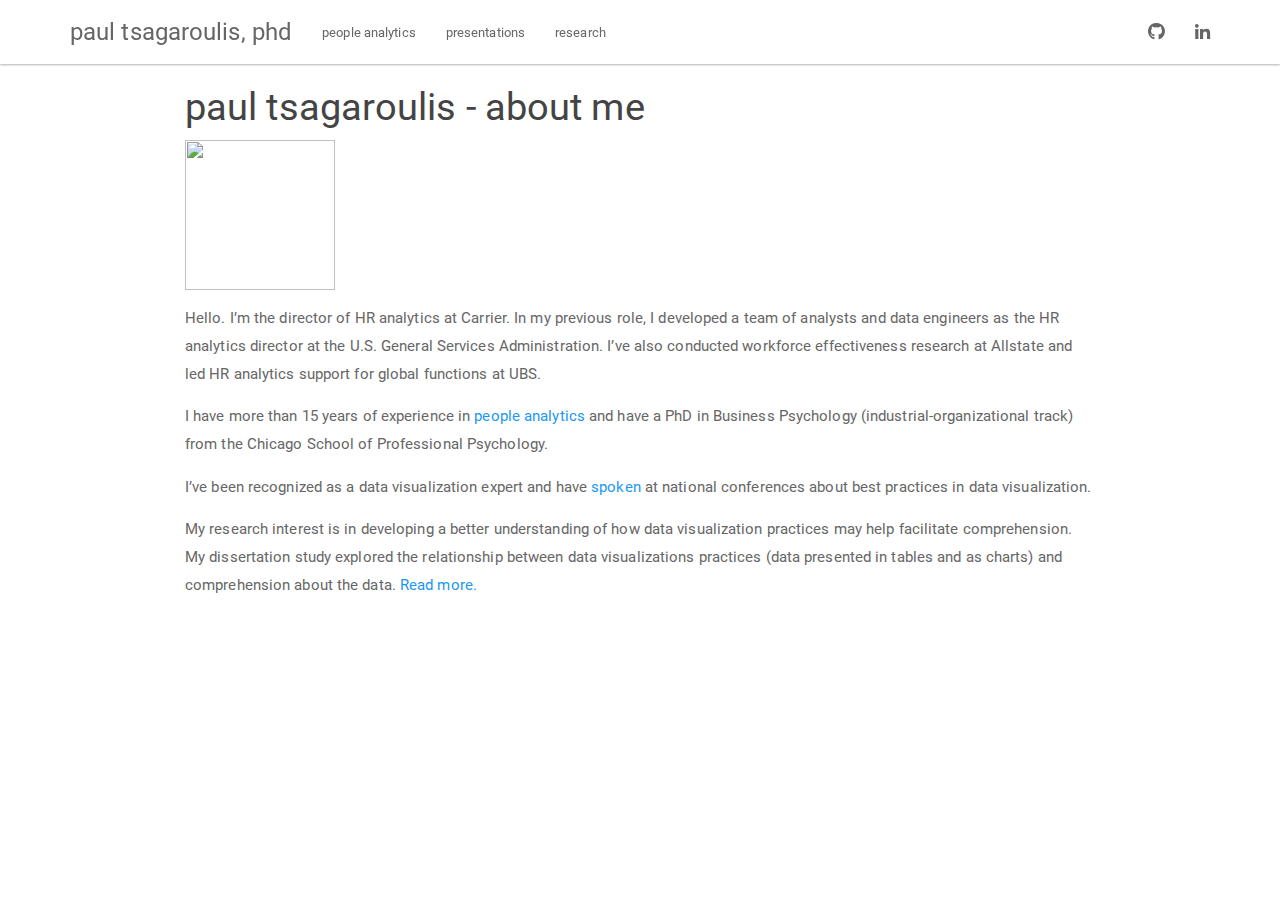
==== index.html @ 68fc23f6 "added css" ====
<!DOCTYPE html>

<html>

<head>

<meta charset="utf-8" />
<meta name="generator" content="pandoc" />
<meta http-equiv="X-UA-Compatible" content="IE=EDGE" />




<title>paul tsagaroulis - about me</title>

<script src="site_libs/jquery-1.11.3/jquery.min.js"></script>
<meta name="viewport" content="width=device-width, initial-scale=1" />
<link href="site_libs/bootstrap-3.3.5/css/paper.min.css" rel="stylesheet" />
<script src="site_libs/bootstrap-3.3.5/js/bootstrap.min.js"></script>
<script src="site_libs/bootstrap-3.3.5/shim/html5shiv.min.js"></script>
<script src="site_libs/bootstrap-3.3.5/shim/respond.min.js"></script>
<script src="site_libs/navigation-1.1/tabsets.js"></script>
<link href="site_libs/highlightjs-9.12.0/default.css" rel="stylesheet" />
<script src="site_libs/highlightjs-9.12.0/highlight.js"></script>
<link href="site_libs/font-awesome-5.1.0/css/all.css" rel="stylesheet" />
<link href="site_libs/font-awesome-5.1.0/css/v4-shims.css" rel="stylesheet" />

<style type="text/css">code{white-space: pre;}</style>
<style type="text/css">
  pre:not([class]) {
    background-color: white;
  }
</style>
<script type="text/javascript">
if (window.hljs) {
  hljs.configure({languages: []});
  hljs.initHighlightingOnLoad();
  if (document.readyState && document.readyState === "complete") {
    window.setTimeout(function() { hljs.initHighlighting(); }, 0);
  }
}
</script>



<style type="text/css">
h1 {
  font-size: 34px;
}
h1.title {
  font-size: 38px;
}
h2 {
  font-size: 30px;
}
h3 {
  font-size: 24px;
}
h4 {
  font-size: 18px;
}
h5 {
  font-size: 16px;
}
h6 {
  font-size: 12px;
}
.table th:not([align]) {
  text-align: left;
}
</style>

<link rel="stylesheet" href="styles.css" type="text/css" />



<style type = "text/css">
.main-container {
  max-width: 940px;
  margin-left: auto;
  margin-right: auto;
}
code {
  color: inherit;
  background-color: rgba(0, 0, 0, 0.04);
}
img {
  max-width:100%;
}
.tabbed-pane {
  padding-top: 12px;
}
.html-widget {
  margin-bottom: 20px;
}
button.code-folding-btn:focus {
  outline: none;
}
summary {
  display: list-item;
}
</style>


<style type="text/css">
/* padding for bootstrap navbar */
body {
  padding-top: 64px;
  padding-bottom: 40px;
}
/* offset scroll position for anchor links (for fixed navbar)  */
.section h1 {
  padding-top: 69px;
  margin-top: -69px;
}
.section h2 {
  padding-top: 69px;
  margin-top: -69px;
}
.section h3 {
  padding-top: 69px;
  margin-top: -69px;
}
.section h4 {
  padding-top: 69px;
  margin-top: -69px;
}
.section h5 {
  padding-top: 69px;
  margin-top: -69px;
}
.section h6 {
  padding-top: 69px;
  margin-top: -69px;
}
.dropdown-submenu {
  position: relative;
}
.dropdown-submenu>.dropdown-menu {
  top: 0;
  left: 100%;
  margin-top: -6px;
  margin-left: -1px;
  border-radius: 0 6px 6px 6px;
}
.dropdown-submenu:hover>.dropdown-menu {
  display: block;
}
.dropdown-submenu>a:after {
  display: block;
  content: " ";
  float: right;
  width: 0;
  height: 0;
  border-color: transparent;
  border-style: solid;
  border-width: 5px 0 5px 5px;
  border-left-color: #cccccc;
  margin-top: 5px;
  margin-right: -10px;
}
.dropdown-submenu:hover>a:after {
  border-left-color: #ffffff;
}
.dropdown-submenu.pull-left {
  float: none;
}
.dropdown-submenu.pull-left>.dropdown-menu {
  left: -100%;
  margin-left: 10px;
  border-radius: 6px 0 6px 6px;
}
</style>

<script>
// manage active state of menu based on current page
$(document).ready(function () {
  // active menu anchor
  href = window.location.pathname
  href = href.substr(href.lastIndexOf('/') + 1)
  if (href === "")
    href = "index.html";
  var menuAnchor = $('a[href="' + href + '"]');

  // mark it active
  menuAnchor.parent().addClass('active');

  // if it's got a parent navbar menu mark it active as well
  menuAnchor.closest('li.dropdown').addClass('active');
});
</script>

<!-- tabsets -->

<style type="text/css">
.tabset-dropdown > .nav-tabs {
  display: inline-table;
  max-height: 500px;
  min-height: 44px;
  overflow-y: auto;
  background: white;
  border: 1px solid #ddd;
  border-radius: 4px;
}

.tabset-dropdown > .nav-tabs > li.active:before {
  content: "";
  font-family: 'Glyphicons Halflings';
  display: inline-block;
  padding: 10px;
  border-right: 1px solid #ddd;
}

.tabset-dropdown > .nav-tabs.nav-tabs-open > li.active:before {
  content: "&#xe258;";
  border: none;
}

.tabset-dropdown > .nav-tabs.nav-tabs-open:before {
  content: "";
  font-family: 'Glyphicons Halflings';
  display: inline-block;
  padding: 10px;
  border-right: 1px solid #ddd;
}

.tabset-dropdown > .nav-tabs > li.active {
  display: block;
}

.tabset-dropdown > .nav-tabs > li > a,
.tabset-dropdown > .nav-tabs > li > a:focus,
.tabset-dropdown > .nav-tabs > li > a:hover {
  border: none;
  display: inline-block;
  border-radius: 4px;
  background-color: transparent;
}

.tabset-dropdown > .nav-tabs.nav-tabs-open > li {
  display: block;
  float: none;
}

.tabset-dropdown > .nav-tabs > li {
  display: none;
}
</style>

<!-- code folding -->




</head>

<body>


<div class="container-fluid main-container">




<div class="navbar navbar-default  navbar-fixed-top" role="navigation">
  <div class="container">
    <div class="navbar-header">
      <button type="button" class="navbar-toggle collapsed" data-toggle="collapse" data-target="#navbar">
        <span class="icon-bar"></span>
        <span class="icon-bar"></span>
        <span class="icon-bar"></span>
      </button>
      <a class="navbar-brand" href="index.html">paul tsagaroulis, phd</a>
    </div>
    <div id="navbar" class="navbar-collapse collapse">
      <ul class="nav navbar-nav">
        <li>
  <a href="people-analytics.html">people analytics</a>
</li>
<li>
  <a href="presentations.html">presentations</a>
</li>
<li>
  <a href="research.html">research</a>
</li>
      </ul>
      <ul class="nav navbar-nav navbar-right">
        <li>
  <a href="http://github.com/ptsag">
    <span class="fa fa-github fa-lg"></span>
     
  </a>
</li>
<li>
  <a href="https://www.linkedin.com/in/ptsag">
    <span class="fa fa-linkedin fa-lg"></span>
     
  </a>
</li>
      </ul>
    </div><!--/.nav-collapse -->
  </div><!--/.container -->
</div><!--/.navbar -->

<div class="fluid-row" id="header">



<h1 class="title toc-ignore">paul tsagaroulis - about me</h1>

</div>


<!-- Global site tag (gtag.js) - Google Analytics -->
<script async src="https://www.googletagmanager.com/gtag/js?id=UA-61071-2"></script>
<script>
  window.dataLayer = window.dataLayer || [];
  function gtag(){dataLayer.push(arguments);}
  gtag('js', new Date());

  gtag('config', 'UA-61071-2');
</script>
<p><img src="https://raw.githubusercontent.com/ptsag/ptsag.github.io/main/paul-tsagaroulis.jpg" id="id" class="class" width="150" height="150" /></p>
<p>Hello. I’m the director of HR analytics at Carrier. In my previous role, I developed a team of analysts and data engineers as the HR analytics director at the U.S. General Services Administration. I’ve also conducted workforce effectiveness research at Allstate and led HR analytics support for global functions at UBS.</p>
<p>I have more than 15 years of experience in <a href="people-analytics.html">people analytics</a> and have a PhD in Business Psychology (industrial-organizational track) from the Chicago School of Professional Psychology.</p>
<p>I’ve been recognized as a data visualization expert and have <a href="presentations.html">spoken</a> at national conferences about best practices in data visualization.</p>
<p>My research interest is in developing a better understanding of how data visualization practices may help facilitate comprehension. My dissertation study explored the relationship between data visualizations practices (data presented in tables and as charts) and comprehension about the data. <a href="research.html">Read more.</a></p>




</div>

<script>

// add bootstrap table styles to pandoc tables
function bootstrapStylePandocTables() {
  $('tr.header').parent('thead').parent('table').addClass('table table-condensed');
}
$(document).ready(function () {
  bootstrapStylePandocTables();
});


</script>

<!-- tabsets -->

<script>
$(document).ready(function () {
  window.buildTabsets("TOC");
});

$(document).ready(function () {
  $('.tabset-dropdown > .nav-tabs > li').click(function () {
    $(this).parent().toggleClass('nav-tabs-open')
  });
});
</script>

<!-- code folding -->


<!-- dynamically load mathjax for compatibility with self-contained -->
<script>
  (function () {
    var script = document.createElement("script");
    script.type = "text/javascript";
    script.src  = "https://mathjax.rstudio.com/latest/MathJax.js?config=TeX-AMS-MML_HTMLorMML";
    document.getElementsByTagName("head")[0].appendChild(script);
  })();
</script>

</body>
</html>
---- site_libs/bootstrap-3.3.5/css/paper.min.css ----
@font-face {
  font-family: 'Roboto';
  font-style: normal;
  font-weight: 300;
  src: url(fonts/RobotoLight.ttf) format('truetype');
}
@font-face {
  font-family: 'Roboto';
  font-style: normal;
  font-weight: 400;
  src: url(fonts/Roboto.ttf) format('truetype');
}
@font-face {
  font-family: 'Roboto';
  font-style: normal;
  font-weight: 500;
  src: url(fonts/RobotoMedium.ttf) format('truetype');
}
@font-face {
  font-family: 'Roboto';
  font-style: normal;
  font-weight: 700;
  src: url(fonts/RobotoBold.ttf) format('truetype');
}

/*!
 * bootswatch v3.3.6
 * Homepage: http://bootswatch.com
 * Copyright 2012-2015 Thomas Park
 * Licensed under MIT
 * Based on Bootstrap
*//*!
 * Bootstrap v3.3.6 (http://getbootstrap.com)
 * Copyright 2011-2015 Twitter, Inc.
 * Licensed under MIT (https://github.com/twbs/bootstrap/blob/master/LICENSE)
 *//*! normalize.css v3.0.3 | MIT License | github.com/necolas/normalize.css */html{font-family:sans-serif;-ms-text-size-adjust:100%;-webkit-text-size-adjust:100%}body{margin:0}article,aside,details,figcaption,figure,footer,header,hgroup,main,menu,nav,section,summary{display:block}audio,canvas,progress,video{display:inline-block;vertical-align:baseline}audio:not([controls]){display:none;height:0}[hidden],template{display:none}a{background-color:transparent}a:active,a:hover{outline:0}abbr[title]{border-bottom:1px dotted}b,strong{font-weight:bold}dfn{font-style:italic}h1{font-size:2em;margin:0.67em 0}mark{background:#ff0;color:#000}small{font-size:80%}sub,sup{font-size:75%;line-height:0;position:relative;vertical-align:baseline}sup{top:-0.5em}sub{bottom:-0.25em}img{border:0}svg:not(:root){overflow:hidden}figure{margin:1em 40px}hr{-webkit-box-sizing:content-box;-moz-box-sizing:content-box;box-sizing:content-box;height:0}pre{overflow:auto}code,kbd,pre,samp{font-family:monospace, monospace;font-size:1em}button,input,optgroup,select,textarea{color:inherit;font:inherit;margin:0}button{overflow:visible}button,select{text-transform:none}button,html input[type="button"],input[type="reset"],input[type="submit"]{-webkit-appearance:button;cursor:pointer}button[disabled],html input[disabled]{cursor:default}button::-moz-focus-inner,input::-moz-focus-inner{border:0;padding:0}input{line-height:normal}input[type="checkbox"],input[type="radio"]{-webkit-box-sizing:border-box;-moz-box-sizing:border-box;box-sizing:border-box;padding:0}input[type="number"]::-webkit-inner-spin-button,input[type="number"]::-webkit-outer-spin-button{height:auto}input[type="search"]{-webkit-appearance:textfield;-webkit-box-sizing:content-box;-moz-box-sizing:content-box;box-sizing:content-box}input[type="search"]::-webkit-search-cancel-button,input[type="search"]::-webkit-search-decoration{-webkit-appearance:none}fieldset{border:1px solid #c0c0c0;margin:0 2px;padding:0.35em 0.625em 0.75em}legend{border:0;padding:0}textarea{overflow:auto}optgroup{font-weight:bold}table{border-collapse:collapse;border-spacing:0}td,th{padding:0}/*! Source: https://github.com/h5bp/html5-boilerplate/blob/master/src/css/main.css */@media print{*,*:before,*:after{background:transparent !important;color:#000 !important;-webkit-box-shadow:none !important;box-shadow:none !important;text-shadow:none !important}a,a:visited{text-decoration:underline}a[href]:after{content:" (" attr(href) ")"}abbr[title]:after{content:" (" attr(title) ")"}a[href^="#"]:after,a[href^="javascript:"]:after{content:""}pre,blockquote{border:1px solid #999;page-break-inside:avoid}thead{display:table-header-group}tr,img{page-break-inside:avoid}img{max-width:100% !important}p,h2,h3{orphans:3;widows:3}h2,h3{page-break-after:avoid}.navbar{display:none}.btn>.caret,.dropup>.btn>.caret{border-top-color:#000 !important}.label{border:1px solid #000}.table{border-collapse:collapse !important}.table td,.table th{background-color:#fff !important}.table-bordered th,.table-bordered td{border:1px solid #ddd !important}}@font-face{font-family:'Glyphicons Halflings';src:url('../fonts/glyphicons-halflings-regular.eot');src:url('../fonts/glyphicons-halflings-regular.eot?#iefix') format('embedded-opentype'),url('../fonts/glyphicons-halflings-regular.woff') format('woff'),url('../fonts/glyphicons-halflings-regular.ttf') format('truetype'),url('../fonts/glyphicons-halflings-regular.svg#glyphicons_halflingsregular') format('svg')}.glyphicon{position:relative;top:1px;display:inline-block;font-family:'Glyphicons Halflings';font-style:normal;font-weight:normal;line-height:1;-webkit-font-smoothing:antialiased;-moz-osx-font-smoothing:grayscale}.glyphicon-asterisk:before{content:"\002a"}.glyphicon-plus:before{content:"\002b"}.glyphicon-euro:before,.glyphicon-eur:before{content:"\20ac"}.glyphicon-minus:before{content:"\2212"}.glyphicon-cloud:before{content:"\2601"}.glyphicon-envelope:before{content:"\2709"}.glyphicon-pencil:before{content:"\270f"}.glyphicon-glass:before{content:"\e001"}.glyphicon-music:before{content:"\e002"}.glyphicon-search:before{content:"\e003"}.glyphicon-heart:before{content:"\e005"}.glyphicon-star:before{content:"\e006"}.glyphicon-star-empty:before{content:"\e007"}.glyphicon-user:before{content:"\e008"}.glyphicon-film:before{content:"\e009"}.glyphicon-th-large:before{content:"\e010"}.glyphicon-th:before{content:"\e011"}.glyphicon-th-list:before{content:"\e012"}.glyphicon-ok:before{content:"\e013"}.glyphicon-remove:before{content:"\e014"}.glyphicon-zoom-in:before{content:"\e015"}.glyphicon-zoom-out:before{content:"\e016"}.glyphicon-off:before{content:"\e017"}.glyphicon-signal:before{content:"\e018"}.glyphicon-cog:before{content:"\e019"}.glyphicon-trash:before{content:"\e020"}.glyphicon-home:before{content:"\e021"}.glyphicon-file:before{content:"\e022"}.glyphicon-time:before{content:"\e023"}.glyphicon-road:before{content:"\e024"}.glyphicon-download-alt:before{content:"\e025"}.glyphicon-download:before{content:"\e026"}.glyphicon-upload:before{content:"\e027"}.glyphicon-inbox:before{content:"\e028"}.glyphicon-play-circle:before{content:"\e029"}.glyphicon-repeat:before{content:"\e030"}.glyphicon-refresh:before{content:"\e031"}.glyphicon-list-alt:before{content:"\e032"}.glyphicon-lock:before{content:"\e033"}.glyphicon-flag:before{content:"\e034"}.glyphicon-headphones:before{content:"\e035"}.glyphicon-volume-off:before{content:"\e036"}.glyphicon-volume-down:before{content:"\e037"}.glyphicon-volume-up:before{content:"\e038"}.glyphicon-qrcode:before{content:"\e039"}.glyphicon-barcode:before{content:"\e040"}.glyphicon-tag:before{content:"\e041"}.glyphicon-tags:before{content:"\e042"}.glyphicon-book:before{content:"\e043"}.glyphicon-bookmark:before{content:"\e044"}.glyphicon-print:before{content:"\e045"}.glyphicon-camera:before{content:"\e046"}.glyphicon-font:before{content:"\e047"}.glyphicon-bold:before{content:"\e048"}.glyphicon-italic:before{content:"\e049"}.glyphicon-text-height:before{content:"\e050"}.glyphicon-text-width:before{content:"\e051"}.glyphicon-align-left:before{content:"\e052"}.glyphicon-align-center:before{content:"\e053"}.glyphicon-align-right:before{content:"\e054"}.glyphicon-align-justify:before{content:"\e055"}.glyphicon-list:before{content:"\e056"}.glyphicon-indent-left:before{content:"\e057"}.glyphicon-indent-right:before{content:"\e058"}.glyphicon-facetime-video:before{content:"\e059"}.glyphicon-picture:before{content:"\e060"}.glyphicon-map-marker:before{content:"\e062"}.glyphicon-adjust:before{content:"\e063"}.glyphicon-tint:before{content:"\e064"}.glyphicon-edit:before{content:"\e065"}.glyphicon-share:before{content:"\e066"}.glyphicon-check:before{content:"\e067"}.glyphicon-move:before{content:"\e068"}.glyphicon-step-backward:before{content:"\e069"}.glyphicon-fast-backward:before{content:"\e070"}.glyphicon-backward:before{content:"\e071"}.glyphicon-play:before{content:"\e072"}.glyphicon-pause:before{content:"\e073"}.glyphicon-stop:before{content:"\e074"}.glyphicon-forward:before{content:"\e075"}.glyphicon-fast-forward:before{content:"\e076"}.glyphicon-step-forward:before{content:"\e077"}.glyphicon-eject:before{content:"\e078"}.glyphicon-chevron-left:before{content:"\e079"}.glyphicon-chevron-right:before{content:"\e080"}.glyphicon-plus-sign:before{content:"\e081"}.glyphicon-minus-sign:before{content:"\e082"}.glyphicon-remove-sign:before{content:"\e083"}.glyphicon-ok-sign:before{content:"\e084"}.glyphicon-question-sign:before{content:"\e085"}.glyphicon-info-sign:before{content:"\e086"}.glyphicon-screenshot:before{content:"\e087"}.glyphicon-remove-circle:before{content:"\e088"}.glyphicon-ok-circle:before{content:"\e089"}.glyphicon-ban-circle:before{content:"\e090"}.glyphicon-arrow-left:before{content:"\e091"}.glyphicon-arrow-right:before{content:"\e092"}.glyphicon-arrow-up:before{content:"\e093"}.glyphicon-arrow-down:before{content:"\e094"}.glyphicon-share-alt:before{content:"\e095"}.glyphicon-resize-full:before{content:"\e096"}.glyphicon-resize-small:before{content:"\e097"}.glyphicon-exclamation-sign:before{content:"\e101"}.glyphicon-gift:before{content:"\e102"}.glyphicon-leaf:before{content:"\e103"}.glyphicon-fire:before{content:"\e104"}.glyphicon-eye-open:before{content:"\e105"}.glyphicon-eye-close:before{content:"\e106"}.glyphicon-warning-sign:before{content:"\e107"}.glyphicon-plane:before{content:"\e108"}.glyphicon-calendar:before{content:"\e109"}.glyphicon-random:before{content:"\e110"}.glyphicon-comment:before{content:"\e111"}.glyphicon-magnet:before{content:"\e112"}.glyphicon-chevron-up:before{content:"\e113"}.glyphicon-chevron-down:before{content:"\e114"}.glyphicon-retweet:before{content:"\e115"}.glyphicon-shopping-cart:before{content:"\e116"}.glyphicon-folder-close:before{content:"\e117"}.glyphicon-folder-open:before{content:"\e118"}.glyphicon-resize-vertical:before{content:"\e119"}.glyphicon-resize-horizontal:before{content:"\e120"}.glyphicon-hdd:before{content:"\e121"}.glyphicon-bullhorn:before{content:"\e122"}.glyphicon-bell:before{content:"\e123"}.glyphicon-certificate:before{content:"\e124"}.glyphicon-thumbs-up:before{content:"\e125"}.glyphicon-thumbs-down:before{content:"\e126"}.glyphicon-hand-right:before{content:"\e127"}.glyphicon-hand-left:before{content:"\e128"}.glyphicon-hand-up:before{content:"\e129"}.glyphicon-hand-down:before{content:"\e130"}.glyphicon-circle-arrow-right:before{content:"\e131"}.glyphicon-circle-arrow-left:before{content:"\e132"}.glyphicon-circle-arrow-up:before{content:"\e133"}.glyphicon-circle-arrow-down:before{content:"\e134"}.glyphicon-globe:before{content:"\e135"}.glyphicon-wrench:before{content:"\e136"}.glyphicon-tasks:before{content:"\e137"}.glyphicon-filter:before{content:"\e138"}.glyphicon-briefcase:before{content:"\e139"}.glyphicon-fullscreen:before{content:"\e140"}.glyphicon-dashboard:before{content:"\e141"}.glyphicon-paperclip:before{content:"\e142"}.glyphicon-heart-empty:before{content:"\e143"}.glyphicon-link:before{content:"\e144"}.glyphicon-phone:before{content:"\e145"}.glyphicon-pushpin:before{content:"\e146"}.glyphicon-usd:before{content:"\e148"}.glyphicon-gbp:before{content:"\e149"}.glyphicon-sort:before{content:"\e150"}.glyphicon-sort-by-alphabet:before{content:"\e151"}.glyphicon-sort-by-alphabet-alt:before{content:"\e152"}.glyphicon-sort-by-order:before{content:"\e153"}.glyphicon-sort-by-order-alt:before{content:"\e154"}.glyphicon-sort-by-attributes:before{content:"\e155"}.glyphicon-sort-by-attributes-alt:before{content:"\e156"}.glyphicon-unchecked:before{content:"\e157"}.glyphicon-expand:before{content:"\e158"}.glyphicon-collapse-down:before{content:"\e159"}.glyphicon-collapse-up:before{content:"\e160"}.glyphicon-log-in:before{content:"\e161"}.glyphicon-flash:before{content:"\e162"}.glyphicon-log-out:before{content:"\e163"}.glyphicon-new-window:before{content:"\e164"}.glyphicon-record:before{content:"\e165"}.glyphicon-save:before{content:"\e166"}.glyphicon-open:before{content:"\e167"}.glyphicon-saved:before{content:"\e168"}.glyphicon-import:before{content:"\e169"}.glyphicon-export:before{content:"\e170"}.glyphicon-send:before{content:"\e171"}.glyphicon-floppy-disk:before{content:"\e172"}.glyphicon-floppy-saved:before{content:"\e173"}.glyphicon-floppy-remove:before{content:"\e174"}.glyphicon-floppy-save:before{content:"\e175"}.glyphicon-floppy-open:before{content:"\e176"}.glyphicon-credit-card:before{content:"\e177"}.glyphicon-transfer:before{content:"\e178"}.glyphicon-cutlery:before{content:"\e179"}.glyphicon-header:before{content:"\e180"}.glyphicon-compressed:before{content:"\e181"}.glyphicon-earphone:before{content:"\e182"}.glyphicon-phone-alt:before{content:"\e183"}.glyphicon-tower:before{content:"\e184"}.glyphicon-stats:before{content:"\e185"}.glyphicon-sd-video:before{content:"\e186"}.glyphicon-hd-video:before{content:"\e187"}.glyphicon-subtitles:before{content:"\e188"}.glyphicon-sound-stereo:before{content:"\e189"}.glyphicon-sound-dolby:before{content:"\e190"}.glyphicon-sound-5-1:before{content:"\e191"}.glyphicon-sound-6-1:before{content:"\e192"}.glyphicon-sound-7-1:before{content:"\e193"}.glyphicon-copyright-mark:before{content:"\e194"}.glyphicon-registration-mark:before{content:"\e195"}.glyphicon-cloud-download:before{content:"\e197"}.glyphicon-cloud-upload:before{content:"\e198"}.glyphicon-tree-conifer:before{content:"\e199"}.glyphicon-tree-deciduous:before{content:"\e200"}.glyphicon-cd:before{content:"\e201"}.glyphicon-save-file:before{content:"\e202"}.glyphicon-open-file:before{content:"\e203"}.glyphicon-level-up:before{content:"\e204"}.glyphicon-copy:before{content:"\e205"}.glyphicon-paste:before{content:"\e206"}.glyphicon-alert:before{content:"\e209"}.glyphicon-equalizer:before{content:"\e210"}.glyphicon-king:before{content:"\e211"}.glyphicon-queen:before{content:"\e212"}.glyphicon-pawn:before{content:"\e213"}.glyphicon-bishop:before{content:"\e214"}.glyphicon-knight:before{content:"\e215"}.glyphicon-baby-formula:before{content:"\e216"}.glyphicon-tent:before{content:"\26fa"}.glyphicon-blackboard:before{content:"\e218"}.glyphicon-bed:before{content:"\e219"}.glyphicon-apple:before{content:"\f8ff"}.glyphicon-erase:before{content:"\e221"}.glyphicon-hourglass:before{content:"\231b"}.glyphicon-lamp:before{content:"\e223"}.glyphicon-duplicate:before{content:"\e224"}.glyphicon-piggy-bank:before{content:"\e225"}.glyphicon-scissors:before{content:"\e226"}.glyphicon-bitcoin:before{content:"\e227"}.glyphicon-btc:before{content:"\e227"}.glyphicon-xbt:before{content:"\e227"}.glyphicon-yen:before{content:"\00a5"}.glyphicon-jpy:before{content:"\00a5"}.glyphicon-ruble:before{content:"\20bd"}.glyphicon-rub:before{content:"\20bd"}.glyphicon-scale:before{content:"\e230"}.glyphicon-ice-lolly:before{content:"\e231"}.glyphicon-ice-lolly-tasted:before{content:"\e232"}.glyphicon-education:before{content:"\e233"}.glyphicon-option-horizontal:before{content:"\e234"}.glyphicon-option-vertical:before{content:"\e235"}.glyphicon-menu-hamburger:before{content:"\e236"}.glyphicon-modal-window:before{content:"\e237"}.glyphicon-oil:before{content:"\e238"}.glyphicon-grain:before{content:"\e239"}.glyphicon-sunglasses:before{content:"\e240"}.glyphicon-text-size:before{content:"\e241"}.glyphicon-text-color:before{content:"\e242"}.glyphicon-text-background:before{content:"\e243"}.glyphicon-object-align-top:before{content:"\e244"}.glyphicon-object-align-bottom:before{content:"\e245"}.glyphicon-object-align-horizontal:before{content:"\e246"}.glyphicon-object-align-left:before{content:"\e247"}.glyphicon-object-align-vertical:before{content:"\e248"}.glyphicon-object-align-right:before{content:"\e249"}.glyphicon-triangle-right:before{content:"\e250"}.glyphicon-triangle-left:before{content:"\e251"}.glyphicon-triangle-bottom:before{content:"\e252"}.glyphicon-triangle-top:before{content:"\e253"}.glyphicon-console:before{content:"\e254"}.glyphicon-superscript:before{content:"\e255"}.glyphicon-subscript:before{content:"\e256"}.glyphicon-menu-left:before{content:"\e257"}.glyphicon-menu-right:before{content:"\e258"}.glyphicon-menu-down:before{content:"\e259"}.glyphicon-menu-up:before{content:"\e260"}*{-webkit-box-sizing:border-box;-moz-box-sizing:border-box;box-sizing:border-box}*:before,*:after{-webkit-box-sizing:border-box;-moz-box-sizing:border-box;box-sizing:border-box}html{font-size:10px;-webkit-tap-highlight-color:rgba(0,0,0,0)}body{font-family:"Roboto","Helvetica Neue",Helvetica,Arial,sans-serif;font-size:13px;line-height:1.846;color:#666666;background-color:#ffffff}input,button,select,textarea{font-family:inherit;font-size:inherit;line-height:inherit}a{color:#2196f3;text-decoration:none}a:hover,a:focus{color:#0a6ebd;text-decoration:underline}a:focus{outline:thin dotted;outline:5px auto -webkit-focus-ring-color;outline-offset:-2px}figure{margin:0}img{vertical-align:middle}.img-responsive,.thumbnail>img,.thumbnail a>img,.carousel-inner>.item>img,.carousel-inner>.item>a>img{display:block;max-width:100%;height:auto}.img-rounded{border-radius:3px}.img-thumbnail{padding:4px;line-height:1.846;background-color:#ffffff;border:1px solid #dddddd;border-radius:3px;-webkit-transition:all .2s ease-in-out;-o-transition:all .2s ease-in-out;transition:all .2s ease-in-out;display:inline-block;max-width:100%;height:auto}.img-circle{border-radius:50%}hr{margin-top:23px;margin-bottom:23px;border:0;border-top:1px solid #eeeeee}.sr-only{position:absolute;width:1px;height:1px;margin:-1px;padding:0;overflow:hidden;clip:rect(0, 0, 0, 0);border:0}.sr-only-focusable:active,.sr-only-focusable:focus{position:static;width:auto;height:auto;margin:0;overflow:visible;clip:auto}[role="button"]{cursor:pointer}h1,h2,h3,h4,h5,h6,.h1,.h2,.h3,.h4,.h5,.h6{font-family:inherit;font-weight:400;line-height:1.1;color:#444444}h1 small,h2 small,h3 small,h4 small,h5 small,h6 small,.h1 small,.h2 small,.h3 small,.h4 small,.h5 small,.h6 small,h1 .small,h2 .small,h3 .small,h4 .small,h5 .small,h6 .small,.h1 .small,.h2 .small,.h3 .small,.h4 .small,.h5 .small,.h6 .small{font-weight:normal;line-height:1;color:#bbbbbb}h1,.h1,h2,.h2,h3,.h3{margin-top:23px;margin-bottom:11.5px}h1 small,.h1 small,h2 small,.h2 small,h3 small,.h3 small,h1 .small,.h1 .small,h2 .small,.h2 .small,h3 .small,.h3 .small{font-size:65%}h4,.h4,h5,.h5,h6,.h6{margin-top:11.5px;margin-bottom:11.5px}h4 small,.h4 small,h5 small,.h5 small,h6 small,.h6 small,h4 .small,.h4 .small,h5 .small,.h5 .small,h6 .small,.h6 .small{font-size:75%}h1,.h1{font-size:56px}h2,.h2{font-size:45px}h3,.h3{font-size:34px}h4,.h4{font-size:24px}h5,.h5{font-size:20px}h6,.h6{font-size:14px}p{margin:0 0 11.5px}.lead{margin-bottom:23px;font-size:14px;font-weight:300;line-height:1.4}@media (min-width:768px){.lead{font-size:19.5px}}small,.small{font-size:92%}mark,.mark{background-color:#ffe0b2;padding:.2em}.text-left{text-align:left}.text-right{text-align:right}.text-center{text-align:center}.text-justify{text-align:justify}.text-nowrap{white-space:nowrap}.text-lowercase{text-transform:lowercase}.text-uppercase{text-transform:uppercase}.text-capitalize{text-transform:capitalize}.text-muted{color:#bbbbbb}.text-primary{color:#2196f3}a.text-primary:hover,a.text-primary:focus{color:#0c7cd5}.text-success{color:#4caf50}a.text-success:hover,a.text-success:focus{color:#3d8b40}.text-info{color:#9c27b0}a.text-info:hover,a.text-info:focus{color:#771e86}.text-warning{color:#ff9800}a.text-warning:hover,a.text-warning:focus{color:#cc7a00}.text-danger{color:#e51c23}a.text-danger:hover,a.text-danger:focus{color:#b9151b}.bg-primary{color:#fff;background-color:#2196f3}a.bg-primary:hover,a.bg-primary:focus{background-color:#0c7cd5}.bg-success{background-color:#dff0d8}a.bg-success:hover,a.bg-success:focus{background-color:#c1e2b3}.bg-info{background-color:#e1bee7}a.bg-info:hover,a.bg-info:focus{background-color:#d099d9}.bg-warning{background-color:#ffe0b2}a.bg-warning:hover,a.bg-warning:focus{background-color:#ffcb7f}.bg-danger{background-color:#f9bdbb}a.bg-danger:hover,a.bg-danger:focus{background-color:#f5908c}.page-header{padding-bottom:10.5px;margin:46px 0 23px;border-bottom:1px solid #eeeeee}ul,ol{margin-top:0;margin-bottom:11.5px}ul ul,ol ul,ul ol,ol ol{margin-bottom:0}.list-unstyled{padding-left:0;list-style:none}.list-inline{padding-left:0;list-style:none;margin-left:-5px}.list-inline>li{display:inline-block;padding-left:5px;padding-right:5px}dl{margin-top:0;margin-bottom:23px}dt,dd{line-height:1.846}dt{font-weight:bold}dd{margin-left:0}@media (min-width:768px){.dl-horizontal dt{float:left;width:160px;clear:left;text-align:right;overflow:hidden;text-overflow:ellipsis;white-space:nowrap}.dl-horizontal dd{margin-left:180px}}abbr[title],abbr[data-original-title]{cursor:help;border-bottom:1px dotted #bbbbbb}.initialism{font-size:90%;text-transform:uppercase}blockquote{padding:11.5px 23px;margin:0 0 23px;font-size:16.25px;border-left:5px solid #eeeeee}blockquote p:last-child,blockquote ul:last-child,blockquote ol:last-child{margin-bottom:0}blockquote footer,blockquote small,blockquote .small{display:block;font-size:80%;line-height:1.846;color:#bbbbbb}blockquote footer:before,blockquote small:before,blockquote .small:before{content:'\2014 \00A0'}.blockquote-reverse,blockquote.pull-right{padding-right:15px;padding-left:0;border-right:5px solid #eeeeee;border-left:0;text-align:right}.blockquote-reverse footer:before,blockquote.pull-right footer:before,.blockquote-reverse small:before,blockquote.pull-right small:before,.blockquote-reverse .small:before,blockquote.pull-right .small:before{content:''}.blockquote-reverse footer:after,blockquote.pull-right footer:after,.blockquote-reverse small:after,blockquote.pull-right small:after,.blockquote-reverse .small:after,blockquote.pull-right .small:after{content:'\00A0 \2014'}address{margin-bottom:23px;font-style:normal;line-height:1.846}code,kbd,pre,samp{font-family:monospace}code{padding:2px 4px;font-size:90%;color:#c7254e;background-color:#f9f2f4;border-radius:3px}kbd{padding:2px 4px;font-size:90%;color:#ffffff;background-color:#333333;border-radius:3px;-webkit-box-shadow:inset 0 -1px 0 rgba(0,0,0,0.25);box-shadow:inset 0 -1px 0 rgba(0,0,0,0.25)}kbd kbd{padding:0;font-size:100%;font-weight:bold;-webkit-box-shadow:none;box-shadow:none}pre{display:block;padding:11px;margin:0 0 11.5px;font-size:12px;line-height:1.846;word-break:break-all;word-wrap:break-word;color:#212121;background-color:#f5f5f5;border:1px solid #cccccc;border-radius:3px}pre code{padding:0;font-size:inherit;color:inherit;white-space:pre-wrap;background-color:transparent;border-radius:0}.pre-scrollable{max-height:340px;overflow-y:scroll}.container{margin-right:auto;margin-left:auto;padding-left:15px;padding-right:15px}@media (min-width:768px){.container{width:750px}}@media (min-width:992px){.container{width:970px}}@media (min-width:1200px){.container{width:1170px}}.container-fluid{margin-right:auto;margin-left:auto;padding-left:15px;padding-right:15px}.row{margin-left:-15px;margin-right:-15px}.col-xs-1,.col-sm-1,.col-md-1,.col-lg-1,.col-xs-2,.col-sm-2,.col-md-2,.col-lg-2,.col-xs-3,.col-sm-3,.col-md-3,.col-lg-3,.col-xs-4,.col-sm-4,.col-md-4,.col-lg-4,.col-xs-5,.col-sm-5,.col-md-5,.col-lg-5,.col-xs-6,.col-sm-6,.col-md-6,.col-lg-6,.col-xs-7,.col-sm-7,.col-md-7,.col-lg-7,.col-xs-8,.col-sm-8,.col-md-8,.col-lg-8,.col-xs-9,.col-sm-9,.col-md-9,.col-lg-9,.col-xs-10,.col-sm-10,.col-md-10,.col-lg-10,.col-xs-11,.col-sm-11,.col-md-11,.col-lg-11,.col-xs-12,.col-sm-12,.col-md-12,.col-lg-12{position:relative;min-height:1px;padding-left:15px;padding-right:15px}.col-xs-1,.col-xs-2,.col-xs-3,.col-xs-4,.col-xs-5,.col-xs-6,.col-xs-7,.col-xs-8,.col-xs-9,.col-xs-10,.col-xs-11,.col-xs-12{float:left}.col-xs-12{width:100%}.col-xs-11{width:91.66666667%}.col-xs-10{width:83.33333333%}.col-xs-9{width:75%}.col-xs-8{width:66.66666667%}.col-xs-7{width:58.33333333%}.col-xs-6{width:50%}.col-xs-5{width:41.66666667%}.col-xs-4{width:33.33333333%}.col-xs-3{width:25%}.col-xs-2{width:16.66666667%}.col-xs-1{width:8.33333333%}.col-xs-pull-12{right:100%}.col-xs-pull-11{right:91.66666667%}.col-xs-pull-10{right:83.33333333%}.col-xs-pull-9{right:75%}.col-xs-pull-8{right:66.66666667%}.col-xs-pull-7{right:58.33333333%}.col-xs-pull-6{right:50%}.col-xs-pull-5{right:41.66666667%}.col-xs-pull-4{right:33.33333333%}.col-xs-pull-3{right:25%}.col-xs-pull-2{right:16.66666667%}.col-xs-pull-1{right:8.33333333%}.col-xs-pull-0{right:auto}.col-xs-push-12{left:100%}.col-xs-push-11{left:91.66666667%}.col-xs-push-10{left:83.33333333%}.col-xs-push-9{left:75%}.col-xs-push-8{left:66.66666667%}.col-xs-push-7{left:58.33333333%}.col-xs-push-6{left:50%}.col-xs-push-5{left:41.66666667%}.col-xs-push-4{left:33.33333333%}.col-xs-push-3{left:25%}.col-xs-push-2{left:16.66666667%}.col-xs-push-1{left:8.33333333%}.col-xs-push-0{left:auto}.col-xs-offset-12{margin-left:100%}.col-xs-offset-11{margin-left:91.66666667%}.col-xs-offset-10{margin-left:83.33333333%}.col-xs-offset-9{margin-left:75%}.col-xs-offset-8{margin-left:66.66666667%}.col-xs-offset-7{margin-left:58.33333333%}.col-xs-offset-6{margin-left:50%}.col-xs-offset-5{margin-left:41.66666667%}.col-xs-offset-4{margin-left:33.33333333%}.col-xs-offset-3{margin-left:25%}.col-xs-offset-2{margin-left:16.66666667%}.col-xs-offset-1{margin-left:8.33333333%}.col-xs-offset-0{margin-left:0%}@media (min-width:768px){.col-sm-1,.col-sm-2,.col-sm-3,.col-sm-4,.col-sm-5,.col-sm-6,.col-sm-7,.col-sm-8,.col-sm-9,.col-sm-10,.col-sm-11,.col-sm-12{float:left}.col-sm-12{width:100%}.col-sm-11{width:91.66666667%}.col-sm-10{width:83.33333333%}.col-sm-9{width:75%}.col-sm-8{width:66.66666667%}.col-sm-7{width:58.33333333%}.col-sm-6{width:50%}.col-sm-5{width:41.66666667%}.col-sm-4{width:33.33333333%}.col-sm-3{width:25%}.col-sm-2{width:16.66666667%}.col-sm-1{width:8.33333333%}.col-sm-pull-12{right:100%}.col-sm-pull-11{right:91.66666667%}.col-sm-pull-10{right:83.33333333%}.col-sm-pull-9{right:75%}.col-sm-pull-8{right:66.66666667%}.col-sm-pull-7{right:58.33333333%}.col-sm-pull-6{right:50%}.col-sm-pull-5{right:41.66666667%}.col-sm-pull-4{right:33.33333333%}.col-sm-pull-3{right:25%}.col-sm-pull-2{right:16.66666667%}.col-sm-pull-1{right:8.33333333%}.col-sm-pull-0{right:auto}.col-sm-push-12{left:100%}.col-sm-push-11{left:91.66666667%}.col-sm-push-10{left:83.33333333%}.col-sm-push-9{left:75%}.col-sm-push-8{left:66.66666667%}.col-sm-push-7{left:58.33333333%}.col-sm-push-6{left:50%}.col-sm-push-5{left:41.66666667%}.col-sm-push-4{left:33.33333333%}.col-sm-push-3{left:25%}.col-sm-push-2{left:16.66666667%}.col-sm-push-1{left:8.33333333%}.col-sm-push-0{left:auto}.col-sm-offset-12{margin-left:100%}.col-sm-offset-11{margin-left:91.66666667%}.col-sm-offset-10{margin-left:83.33333333%}.col-sm-offset-9{margin-left:75%}.col-sm-offset-8{margin-left:66.66666667%}.col-sm-offset-7{margin-left:58.33333333%}.col-sm-offset-6{margin-left:50%}.col-sm-offset-5{margin-left:41.66666667%}.col-sm-offset-4{margin-left:33.33333333%}.col-sm-offset-3{margin-left:25%}.col-sm-offset-2{margin-left:16.66666667%}.col-sm-offset-1{margin-left:8.33333333%}.col-sm-offset-0{margin-left:0%}}@media (min-width:992px){.col-md-1,.col-md-2,.col-md-3,.col-md-4,.col-md-5,.col-md-6,.col-md-7,.col-md-8,.col-md-9,.col-md-10,.col-md-11,.col-md-12{float:left}.col-md-12{width:100%}.col-md-11{width:91.66666667%}.col-md-10{width:83.33333333%}.col-md-9{width:75%}.col-md-8{width:66.66666667%}.col-md-7{width:58.33333333%}.col-md-6{width:50%}.col-md-5{width:41.66666667%}.col-md-4{width:33.33333333%}.col-md-3{width:25%}.col-md-2{width:16.66666667%}.col-md-1{width:8.33333333%}.col-md-pull-12{right:100%}.col-md-pull-11{right:91.66666667%}.col-md-pull-10{right:83.33333333%}.col-md-pull-9{right:75%}.col-md-pull-8{right:66.66666667%}.col-md-pull-7{right:58.33333333%}.col-md-pull-6{right:50%}.col-md-pull-5{right:41.66666667%}.col-md-pull-4{right:33.33333333%}.col-md-pull-3{right:25%}.col-md-pull-2{right:16.66666667%}.col-md-pull-1{right:8.33333333%}.col-md-pull-0{right:auto}.col-md-push-12{left:100%}.col-md-push-11{left:91.66666667%}.col-md-push-10{left:83.33333333%}.col-md-push-9{left:75%}.col-md-push-8{left:66.66666667%}.col-md-push-7{left:58.33333333%}.col-md-push-6{left:50%}.col-md-push-5{left:41.66666667%}.col-md-push-4{left:33.33333333%}.col-md-push-3{left:25%}.col-md-push-2{left:16.66666667%}.col-md-push-1{left:8.33333333%}.col-md-push-0{left:auto}.col-md-offset-12{margin-left:100%}.col-md-offset-11{margin-left:91.66666667%}.col-md-offset-10{margin-left:83.33333333%}.col-md-offset-9{margin-left:75%}.col-md-offset-8{margin-left:66.66666667%}.col-md-offset-7{margin-left:58.33333333%}.col-md-offset-6{margin-left:50%}.col-md-offset-5{margin-left:41.66666667%}.col-md-offset-4{margin-left:33.33333333%}.col-md-offset-3{margin-left:25%}.col-md-offset-2{margin-left:16.66666667%}.col-md-offset-1{margin-left:8.33333333%}.col-md-offset-0{margin-left:0%}}@media (min-width:1200px){.col-lg-1,.col-lg-2,.col-lg-3,.col-lg-4,.col-lg-5,.col-lg-6,.col-lg-7,.col-lg-8,.col-lg-9,.col-lg-10,.col-lg-11,.col-lg-12{float:left}.col-lg-12{width:100%}.col-lg-11{width:91.66666667%}.col-lg-10{width:83.33333333%}.col-lg-9{width:75%}.col-lg-8{width:66.66666667%}.col-lg-7{width:58.33333333%}.col-lg-6{width:50%}.col-lg-5{width:41.66666667%}.col-lg-4{width:33.33333333%}.col-lg-3{width:25%}.col-lg-2{width:16.66666667%}.col-lg-1{width:8.33333333%}.col-lg-pull-12{right:100%}.col-lg-pull-11{right:91.66666667%}.col-lg-pull-10{right:83.33333333%}.col-lg-pull-9{right:75%}.col-lg-pull-8{right:66.66666667%}.col-lg-pull-7{right:58.33333333%}.col-lg-pull-6{right:50%}.col-lg-pull-5{right:41.66666667%}.col-lg-pull-4{right:33.33333333%}.col-lg-pull-3{right:25%}.col-lg-pull-2{right:16.66666667%}.col-lg-pull-1{right:8.33333333%}.col-lg-pull-0{right:auto}.col-lg-push-12{left:100%}.col-lg-push-11{left:91.66666667%}.col-lg-push-10{left:83.33333333%}.col-lg-push-9{left:75%}.col-lg-push-8{left:66.66666667%}.col-lg-push-7{left:58.33333333%}.col-lg-push-6{left:50%}.col-lg-push-5{left:41.66666667%}.col-lg-push-4{left:33.33333333%}.col-lg-push-3{left:25%}.col-lg-push-2{left:16.66666667%}.col-lg-push-1{left:8.33333333%}.col-lg-push-0{left:auto}.col-lg-offset-12{margin-left:100%}.col-lg-offset-11{margin-left:91.66666667%}.col-lg-offset-10{margin-left:83.33333333%}.col-lg-offset-9{margin-left:75%}.col-lg-offset-8{margin-left:66.66666667%}.col-lg-offset-7{margin-left:58.33333333%}.col-lg-offset-6{margin-left:50%}.col-lg-offset-5{margin-left:41.66666667%}.col-lg-offset-4{margin-left:33.33333333%}.col-lg-offset-3{margin-left:25%}.col-lg-offset-2{margin-left:16.66666667%}.col-lg-offset-1{margin-left:8.33333333%}.col-lg-offset-0{margin-left:0%}}table{background-color:transparent}caption{padding-top:8px;padding-bottom:8px;color:#bbbbbb;text-align:left}th{}.table{width:100%;max-width:100%;margin-bottom:23px}.table>thead>tr>th,.table>tbody>tr>th,.table>tfoot>tr>th,.table>thead>tr>td,.table>tbody>tr>td,.table>tfoot>tr>td{padding:8px;line-height:1.846;vertical-align:top;border-top:1px solid #dddddd}.table>thead>tr>th{vertical-align:bottom;border-bottom:2px solid #dddddd}.table>caption+thead>tr:first-child>th,.table>colgroup+thead>tr:first-child>th,.table>thead:first-child>tr:first-child>th,.table>caption+thead>tr:first-child>td,.table>colgroup+thead>tr:first-child>td,.table>thead:first-child>tr:first-child>td{border-top:0}.table>tbody+tbody{border-top:2px solid #dddddd}.table .table{background-color:#ffffff}.table-condensed>thead>tr>th,.table-condensed>tbody>tr>th,.table-condensed>tfoot>tr>th,.table-condensed>thead>tr>td,.table-condensed>tbody>tr>td,.table-condensed>tfoot>tr>td{padding:5px}.table-bordered{border:1px solid #dddddd}.table-bordered>thead>tr>th,.table-bordered>tbody>tr>th,.table-bordered>tfoot>tr>th,.table-bordered>thead>tr>td,.table-bordered>tbody>tr>td,.table-bordered>tfoot>tr>td{border:1px solid #dddddd}.table-bordered>thead>tr>th,.table-bordered>thead>tr>td{border-bottom-width:2px}.table-striped>tbody>tr:nth-of-type(odd){background-color:#f9f9f9}.table-hover>tbody>tr:hover{background-color:#f5f5f5}table col[class*="col-"]{position:static;float:none;display:table-column}table td[class*="col-"],table th[class*="col-"]{position:static;float:none;display:table-cell}.table>thead>tr>td.active,.table>tbody>tr>td.active,.table>tfoot>tr>td.active,.table>thead>tr>th.active,.table>tbody>tr>th.active,.table>tfoot>tr>th.active,.table>thead>tr.active>td,.table>tbody>tr.active>td,.table>tfoot>tr.active>td,.table>thead>tr.active>th,.table>tbody>tr.active>th,.table>tfoot>tr.active>th{background-color:#f5f5f5}.table-hover>tbody>tr>td.active:hover,.table-hover>tbody>tr>th.active:hover,.table-hover>tbody>tr.active:hover>td,.table-hover>tbody>tr:hover>.active,.table-hover>tbody>tr.active:hover>th{background-color:#e8e8e8}.table>thead>tr>td.success,.table>tbody>tr>td.success,.table>tfoot>tr>td.success,.table>thead>tr>th.success,.table>tbody>tr>th.success,.table>tfoot>tr>th.success,.table>thead>tr.success>td,.table>tbody>tr.success>td,.table>tfoot>tr.success>td,.table>thead>tr.success>th,.table>tbody>tr.success>th,.table>tfoot>tr.success>th{background-color:#dff0d8}.table-hover>tbody>tr>td.success:hover,.table-hover>tbody>tr>th.success:hover,.table-hover>tbody>tr.success:hover>td,.table-hover>tbody>tr:hover>.success,.table-hover>tbody>tr.success:hover>th{background-color:#d0e9c6}.table>thead>tr>td.info,.table>tbody>tr>td.info,.table>tfoot>tr>td.info,.table>thead>tr>th.info,.table>tbody>tr>th.info,.table>tfoot>tr>th.info,.table>thead>tr.info>td,.table>tbody>tr.info>td,.table>tfoot>tr.info>td,.table>thead>tr.info>th,.table>tbody>tr.info>th,.table>tfoot>tr.info>th{background-color:#e1bee7}.table-hover>tbody>tr>td.info:hover,.table-hover>tbody>tr>th.info:hover,.table-hover>tbody>tr.info:hover>td,.table-hover>tbody>tr:hover>.info,.table-hover>tbody>tr.info:hover>th{background-color:#d8abe0}.table>thead>tr>td.warning,.table>tbody>tr>td.warning,.table>tfoot>tr>td.warning,.table>thead>tr>th.warning,.table>tbody>tr>th.warning,.table>tfoot>tr>th.warning,.table>thead>tr.warning>td,.table>tbody>tr.warning>td,.table>tfoot>tr.warning>td,.table>thead>tr.warning>th,.table>tbody>tr.warning>th,.table>tfoot>tr.warning>th{background-color:#ffe0b2}.table-hover>tbody>tr>td.warning:hover,.table-hover>tbody>tr>th.warning:hover,.table-hover>tbody>tr.warning:hover>td,.table-hover>tbody>tr:hover>.warning,.table-hover>tbody>tr.warning:hover>th{background-color:#ffd699}.table>thead>tr>td.danger,.table>tbody>tr>td.danger,.table>tfoot>tr>td.danger,.table>thead>tr>th.danger,.table>tbody>tr>th.danger,.table>tfoot>tr>th.danger,.table>thead>tr.danger>td,.table>tbody>tr.danger>td,.table>tfoot>tr.danger>td,.table>thead>tr.danger>th,.table>tbody>tr.danger>th,.table>tfoot>tr.danger>th{background-color:#f9bdbb}.table-hover>tbody>tr>td.danger:hover,.table-hover>tbody>tr>th.danger:hover,.table-hover>tbody>tr.danger:hover>td,.table-hover>tbody>tr:hover>.danger,.table-hover>tbody>tr.danger:hover>th{background-color:#f7a6a4}.table-responsive{overflow-x:auto;min-height:0.01%}@media screen and (max-width:767px){.table-responsive{width:100%;margin-bottom:17.25px;overflow-y:hidden;-ms-overflow-style:-ms-autohiding-scrollbar;border:1px solid #dddddd}.table-responsive>.table{margin-bottom:0}.table-responsive>.table>thead>tr>th,.table-responsive>.table>tbody>tr>th,.table-responsive>.table>tfoot>tr>th,.table-responsive>.table>thead>tr>td,.table-responsive>.table>tbody>tr>td,.table-responsive>.table>tfoot>tr>td{white-space:nowrap}.table-responsive>.table-bordered{border:0}.table-responsive>.table-bordered>thead>tr>th:first-child,.table-responsive>.table-bordered>tbody>tr>th:first-child,.table-responsive>.table-bordered>tfoot>tr>th:first-child,.table-responsive>.table-bordered>thead>tr>td:first-child,.table-responsive>.table-bordered>tbody>tr>td:first-child,.table-responsive>.table-bordered>tfoot>tr>td:first-child{border-left:0}.table-responsive>.table-bordered>thead>tr>th:last-child,.table-responsive>.table-bordered>tbody>tr>th:last-child,.table-responsive>.table-bordered>tfoot>tr>th:last-child,.table-responsive>.table-bordered>thead>tr>td:last-child,.table-responsive>.table-bordered>tbody>tr>td:last-child,.table-responsive>.table-bordered>tfoot>tr>td:last-child{border-right:0}.table-responsive>.table-bordered>tbody>tr:last-child>th,.table-responsive>.table-bordered>tfoot>tr:last-child>th,.table-responsive>.table-bordered>tbody>tr:last-child>td,.table-responsive>.table-bordered>tfoot>tr:last-child>td{border-bottom:0}}fieldset{padding:0;margin:0;border:0;min-width:0}legend{display:block;width:100%;padding:0;margin-bottom:23px;font-size:19.5px;line-height:inherit;color:#212121;border:0;border-bottom:1px solid #e5e5e5}label{display:inline-block;max-width:100%;margin-bottom:5px;font-weight:bold}input[type="search"]{-webkit-box-sizing:border-box;-moz-box-sizing:border-box;box-sizing:border-box}input[type="radio"],input[type="checkbox"]{margin:4px 0 0;margin-top:1px \9;line-height:normal}input[type="file"]{display:block}input[type="range"]{display:block;width:100%}select[multiple],select[size]{height:auto}input[type="file"]:focus,input[type="radio"]:focus,input[type="checkbox"]:focus{outline:thin dotted;outline:5px auto -webkit-focus-ring-color;outline-offset:-2px}output{display:block;padding-top:7px;font-size:13px;line-height:1.846;color:#666666}.form-control{display:block;width:100%;height:37px;padding:6px 16px;font-size:13px;line-height:1.846;color:#666666;background-color:transparent;background-image:none;border:1px solid transparent;border-radius:3px;-webkit-box-shadow:inset 0 1px 1px rgba(0,0,0,0.075);box-shadow:inset 0 1px 1px rgba(0,0,0,0.075);-webkit-transition:border-color ease-in-out .15s,-webkit-box-shadow ease-in-out .15s;-o-transition:border-color ease-in-out .15s,box-shadow ease-in-out .15s;transition:border-color ease-in-out .15s,box-shadow ease-in-out .15s}.form-control:focus{border-color:#66afe9;outline:0;-webkit-box-shadow:inset 0 1px 1px rgba(0,0,0,0.075),0 0 8px rgba(102,175,233,0.6);box-shadow:inset 0 1px 1px rgba(0,0,0,0.075),0 0 8px rgba(102,175,233,0.6)}.form-control::-moz-placeholder{color:#bbbbbb;opacity:1}.form-control:-ms-input-placeholder{color:#bbbbbb}.form-control::-webkit-input-placeholder{color:#bbbbbb}.form-control::-ms-expand{border:0;background-color:transparent}.form-control[disabled],.form-control[readonly],fieldset[disabled] .form-control{background-color:transparent;opacity:1}.form-control[disabled],fieldset[disabled] .form-control{cursor:not-allowed}textarea.form-control{height:auto}input[type="search"]{-webkit-appearance:none}@media screen and (-webkit-min-device-pixel-ratio:0){input[type="date"].form-control,input[type="time"].form-control,input[type="datetime-local"].form-control,input[type="month"].form-control{line-height:37px}input[type="date"].input-sm,input[type="time"].input-sm,input[type="datetime-local"].input-sm,input[type="month"].input-sm,.input-group-sm input[type="date"],.input-group-sm input[type="time"],.input-group-sm input[type="datetime-local"],.input-group-sm input[type="month"]{line-height:30px}input[type="date"].input-lg,input[type="time"].input-lg,input[type="datetime-local"].input-lg,input[type="month"].input-lg,.input-group-lg input[type="date"],.input-group-lg input[type="time"],.input-group-lg input[type="datetime-local"],.input-group-lg input[type="month"]{line-height:45px}}.form-group{margin-bottom:15px}.radio,.checkbox{position:relative;display:block;margin-top:10px;margin-bottom:10px}.radio label,.checkbox label{min-height:23px;padding-left:20px;margin-bottom:0;font-weight:normal;cursor:pointer}.radio input[type="radio"],.radio-inline input[type="radio"],.checkbox input[type="checkbox"],.checkbox-inline input[type="checkbox"]{position:absolute;margin-left:-20px;margin-top:4px \9}.radio+.radio,.checkbox+.checkbox{margin-top:-5px}.radio-inline,.checkbox-inline{position:relative;display:inline-block;padding-left:20px;margin-bottom:0;vertical-align:middle;font-weight:normal;cursor:pointer}.radio-inline+.radio-inline,.checkbox-inline+.checkbox-inline{margin-top:0;margin-left:10px}input[type="radio"][disabled],input[type="checkbox"][disabled],input[type="radio"].disabled,input[type="checkbox"].disabled,fieldset[disabled] input[type="radio"],fieldset[disabled] input[type="checkbox"]{cursor:not-allowed}.radio-inline.disabled,.checkbox-inline.disabled,fieldset[disabled] .radio-inline,fieldset[disabled] .checkbox-inline{cursor:not-allowed}.radio.disabled label,.checkbox.disabled label,fieldset[disabled] .radio label,fieldset[disabled] .checkbox label{cursor:not-allowed}.form-control-static{padding-top:7px;padding-bottom:7px;margin-bottom:0;min-height:36px}.form-control-static.input-lg,.form-control-static.input-sm{padding-left:0;padding-right:0}.input-sm{height:30px;padding:5px 10px;font-size:12px;line-height:1.5;border-radius:3px}select.input-sm{height:30px;line-height:30px}textarea.input-sm,select[multiple].input-sm{height:auto}.form-group-sm .form-control{height:30px;padding:5px 10px;font-size:12px;line-height:1.5;border-radius:3px}.form-group-sm select.form-control{height:30px;line-height:30px}.form-group-sm textarea.form-control,.form-group-sm select[multiple].form-control{height:auto}.form-group-sm .form-control-static{height:30px;min-height:35px;padding:6px 10px;font-size:12px;line-height:1.5}.input-lg{height:45px;padding:10px 16px;font-size:17px;line-height:1.3333333;border-radius:3px}select.input-lg{height:45px;line-height:45px}textarea.input-lg,select[multiple].input-lg{height:auto}.form-group-lg .form-control{height:45px;padding:10px 16px;font-size:17px;line-height:1.3333333;border-radius:3px}.form-group-lg select.form-control{height:45px;line-height:45px}.form-group-lg textarea.form-control,.form-group-lg select[multiple].form-control{height:auto}.form-group-lg .form-control-static{height:45px;min-height:40px;padding:11px 16px;font-size:17px;line-height:1.3333333}.has-feedback{position:relative}.has-feedback .form-control{padding-right:46.25px}.form-control-feedback{position:absolute;top:0;right:0;z-index:2;display:block;width:37px;height:37px;line-height:37px;text-align:center;pointer-events:none}.input-lg+.form-control-feedback,.input-group-lg+.form-control-feedback,.form-group-lg .form-control+.form-control-feedback{width:45px;height:45px;line-height:45px}.input-sm+.form-control-feedback,.input-group-sm+.form-control-feedback,.form-group-sm .form-control+.form-control-feedback{width:30px;height:30px;line-height:30px}.has-success .help-block,.has-success .control-label,.has-success .radio,.has-success .checkbox,.has-success .radio-inline,.has-success .checkbox-inline,.has-success.radio label,.has-success.checkbox label,.has-success.radio-inline label,.has-success.checkbox-inline label{color:#4caf50}.has-success .form-control{border-color:#4caf50;-webkit-box-shadow:inset 0 1px 1px rgba(0,0,0,0.075);box-shadow:inset 0 1px 1px rgba(0,0,0,0.075)}.has-success .form-control:focus{border-color:#3d8b40;-webkit-box-shadow:inset 0 1px 1px rgba(0,0,0,0.075),0 0 6px #92cf94;box-shadow:inset 0 1px 1px rgba(0,0,0,0.075),0 0 6px #92cf94}.has-success .input-group-addon{color:#4caf50;border-color:#4caf50;background-color:#dff0d8}.has-success .form-control-feedback{color:#4caf50}.has-warning .help-block,.has-warning .control-label,.has-warning .radio,.has-warning .checkbox,.has-warning .radio-inline,.has-warning .checkbox-inline,.has-warning.radio label,.has-warning.checkbox label,.has-warning.radio-inline label,.has-warning.checkbox-inline label{color:#ff9800}.has-warning .form-control{border-color:#ff9800;-webkit-box-shadow:inset 0 1px 1px rgba(0,0,0,0.075);box-shadow:inset 0 1px 1px rgba(0,0,0,0.075)}.has-warning .form-control:focus{border-color:#cc7a00;-webkit-box-shadow:inset 0 1px 1px rgba(0,0,0,0.075),0 0 6px #ffc166;box-shadow:inset 0 1px 1px rgba(0,0,0,0.075),0 0 6px #ffc166}.has-warning .input-group-addon{color:#ff9800;border-color:#ff9800;background-color:#ffe0b2}.has-warning .form-control-feedback{color:#ff9800}.has-error .help-block,.has-error .control-label,.has-error .radio,.has-error .checkbox,.has-error .radio-inline,.has-error .checkbox-inline,.has-error.radio label,.has-error.checkbox label,.has-error.radio-inline label,.has-error.checkbox-inline label{color:#e51c23}.has-error .form-control{border-color:#e51c23;-webkit-box-shadow:inset 0 1px 1px rgba(0,0,0,0.075);box-shadow:inset 0 1px 1px rgba(0,0,0,0.075)}.has-error .form-control:focus{border-color:#b9151b;-webkit-box-shadow:inset 0 1px 1px rgba(0,0,0,0.075),0 0 6px #ef787c;box-shadow:inset 0 1px 1px rgba(0,0,0,0.075),0 0 6px #ef787c}.has-error .input-group-addon{color:#e51c23;border-color:#e51c23;background-color:#f9bdbb}.has-error .form-control-feedback{color:#e51c23}.has-feedback label~.form-control-feedback{top:28px}.has-feedback label.sr-only~.form-control-feedback{top:0}.help-block{display:block;margin-top:5px;margin-bottom:10px;color:#a6a6a6}@media (min-width:768px){.form-inline .form-group{display:inline-block;margin-bottom:0;vertical-align:middle}.form-inline .form-control{display:inline-block;width:auto;vertical-align:middle}.form-inline .form-control-static{display:inline-block}.form-inline .input-group{display:inline-table;vertical-align:middle}.form-inline .input-group .input-group-addon,.form-inline .input-group .input-group-btn,.form-inline .input-group .form-control{width:auto}.form-inline .input-group>.form-control{width:100%}.form-inline .control-label{margin-bottom:0;vertical-align:middle}.form-inline .radio,.form-inline .checkbox{display:inline-block;margin-top:0;margin-bottom:0;vertical-align:middle}.form-inline .radio label,.form-inline .checkbox label{padding-left:0}.form-inline .radio input[type="radio"],.form-inline .checkbox input[type="checkbox"]{position:relative;margin-left:0}.form-inline .has-feedback .form-control-feedback{top:0}}.form-horizontal .radio,.form-horizontal .checkbox,.form-horizontal .radio-inline,.form-horizontal .checkbox-inline{margin-top:0;margin-bottom:0;padding-top:7px}.form-horizontal .radio,.form-horizontal .checkbox{min-height:30px}.form-horizontal .form-group{margin-left:-15px;margin-right:-15px}@media (min-width:768px){.form-horizontal .control-label{text-align:right;margin-bottom:0;padding-top:7px}}.form-horizontal .has-feedback .form-control-feedback{right:15px}@media (min-width:768px){.form-horizontal .form-group-lg .control-label{padding-top:11px;font-size:17px}}@media (min-width:768px){.form-horizontal .form-group-sm .control-label{padding-top:6px;font-size:12px}}.btn{display:inline-block;margin-bottom:0;font-weight:normal;text-align:center;vertical-align:middle;-ms-touch-action:manipulation;touch-action:manipulation;cursor:pointer;background-image:none;border:1px solid transparent;white-space:nowrap;padding:6px 16px;font-size:13px;line-height:1.846;border-radius:3px;-webkit-user-select:none;-moz-user-select:none;-ms-user-select:none;user-select:none}.btn:focus,.btn:active:focus,.btn.active:focus,.btn.focus,.btn:active.focus,.btn.active.focus{outline:thin dotted;outline:5px auto -webkit-focus-ring-color;outline-offset:-2px}.btn:hover,.btn:focus,.btn.focus{color:#444444;text-decoration:none}.btn:active,.btn.active{outline:0;background-image:none;-webkit-box-shadow:inset 0 3px 5px rgba(0,0,0,0.125);box-shadow:inset 0 3px 5px rgba(0,0,0,0.125)}.btn.disabled,.btn[disabled],fieldset[disabled] .btn{cursor:not-allowed;opacity:0.65;filter:alpha(opacity=65);-webkit-box-shadow:none;box-shadow:none}a.btn.disabled,fieldset[disabled] a.btn{pointer-events:none}.btn-default{color:#444444;background-color:#ffffff;border-color:transparent}.btn-default:focus,.btn-default.focus{color:#444444;background-color:#e6e6e6;border-color:rgba(0,0,0,0)}.btn-default:hover{color:#444444;background-color:#e6e6e6;border-color:rgba(0,0,0,0)}.btn-default:active,.btn-default.active,.open>.dropdown-toggle.btn-default{color:#444444;background-color:#e6e6e6;border-color:rgba(0,0,0,0)}.btn-default:active:hover,.btn-default.active:hover,.open>.dropdown-toggle.btn-default:hover,.btn-default:active:focus,.btn-default.active:focus,.open>.dropdown-toggle.btn-default:focus,.btn-default:active.focus,.btn-default.active.focus,.open>.dropdown-toggle.btn-default.focus{color:#444444;background-color:#d4d4d4;border-color:rgba(0,0,0,0)}.btn-default:active,.btn-default.active,.open>.dropdown-toggle.btn-default{background-image:none}.btn-default.disabled:hover,.btn-default[disabled]:hover,fieldset[disabled] .btn-default:hover,.btn-default.disabled:focus,.btn-default[disabled]:focus,fieldset[disabled] .btn-default:focus,.btn-default.disabled.focus,.btn-default[disabled].focus,fieldset[disabled] .btn-default.focus{background-color:#ffffff;border-color:transparent}.btn-default .badge{color:#ffffff;background-color:#444444}.btn-primary{color:#ffffff;background-color:#2196f3;border-color:transparent}.btn-primary:focus,.btn-primary.focus{color:#ffffff;background-color:#0c7cd5;border-color:rgba(0,0,0,0)}.btn-primary:hover{color:#ffffff;background-color:#0c7cd5;border-color:rgba(0,0,0,0)}.btn-primary:active,.btn-primary.active,.open>.dropdown-toggle.btn-primary{color:#ffffff;background-color:#0c7cd5;border-color:rgba(0,0,0,0)}.btn-primary:active:hover,.btn-primary.active:hover,.open>.dropdown-toggle.btn-primary:hover,.btn-primary:active:focus,.btn-primary.active:focus,.open>.dropdown-toggle.btn-primary:focus,.btn-primary:active.focus,.btn-primary.active.focus,.open>.dropdown-toggle.btn-primary.focus{color:#ffffff;background-color:#0a68b4;border-color:rgba(0,0,0,0)}.btn-primary:active,.btn-primary.active,.open>.dropdown-toggle.btn-primary{background-image:none}.btn-primary.disabled:hover,.btn-primary[disabled]:hover,fieldset[disabled] .btn-primary:hover,.btn-primary.disabled:focus,.btn-primary[disabled]:focus,fieldset[disabled] .btn-primary:focus,.btn-primary.disabled.focus,.btn-primary[disabled].focus,fieldset[disabled] .btn-primary.focus{background-color:#2196f3;border-color:transparent}.btn-primary .badge{color:#2196f3;background-color:#ffffff}.btn-success{color:#ffffff;background-color:#4caf50;border-color:transparent}.btn-success:focus,.btn-success.focus{color:#ffffff;background-color:#3d8b40;border-color:rgba(0,0,0,0)}.btn-success:hover{color:#ffffff;background-color:#3d8b40;border-color:rgba(0,0,0,0)}.btn-success:active,.btn-success.active,.open>.dropdown-toggle.btn-success{color:#ffffff;background-color:#3d8b40;border-color:rgba(0,0,0,0)}.btn-success:active:hover,.btn-success.active:hover,.open>.dropdown-toggle.btn-success:hover,.btn-success:active:focus,.btn-success.active:focus,.open>.dropdown-toggle.btn-success:focus,.btn-success:active.focus,.btn-success.active.focus,.open>.dropdown-toggle.btn-success.focus{color:#ffffff;background-color:#327334;border-color:rgba(0,0,0,0)}.btn-success:active,.btn-success.active,.open>.dropdown-toggle.btn-success{background-image:none}.btn-success.disabled:hover,.btn-success[disabled]:hover,fieldset[disabled] .btn-success:hover,.btn-success.disabled:focus,.btn-success[disabled]:focus,fieldset[disabled] .btn-success:focus,.btn-success.disabled.focus,.btn-success[disabled].focus,fieldset[disabled] .btn-success.focus{background-color:#4caf50;border-color:transparent}.btn-success .badge{color:#4caf50;background-color:#ffffff}.btn-info{color:#ffffff;background-color:#9c27b0;border-color:transparent}.btn-info:focus,.btn-info.focus{color:#ffffff;background-color:#771e86;border-color:rgba(0,0,0,0)}.btn-info:hover{color:#ffffff;background-color:#771e86;border-color:rgba(0,0,0,0)}.btn-info:active,.btn-info.active,.open>.dropdown-toggle.btn-info{color:#ffffff;background-color:#771e86;border-color:rgba(0,0,0,0)}.btn-info:active:hover,.btn-info.active:hover,.open>.dropdown-toggle.btn-info:hover,.btn-info:active:focus,.btn-info.active:focus,.open>.dropdown-toggle.btn-info:focus,.btn-info:active.focus,.btn-info.active.focus,.open>.dropdown-toggle.btn-info.focus{color:#ffffff;background-color:#5d1769;border-color:rgba(0,0,0,0)}.btn-info:active,.btn-info.active,.open>.dropdown-toggle.btn-info{background-image:none}.btn-info.disabled:hover,.btn-info[disabled]:hover,fieldset[disabled] .btn-info:hover,.btn-info.disabled:focus,.btn-info[disabled]:focus,fieldset[disabled] .btn-info:focus,.btn-info.disabled.focus,.btn-info[disabled].focus,fieldset[disabled] .btn-info.focus{background-color:#9c27b0;border-color:transparent}.btn-info .badge{color:#9c27b0;background-color:#ffffff}.btn-warning{color:#ffffff;background-color:#ff9800;border-color:transparent}.btn-warning:focus,.btn-warning.focus{color:#ffffff;background-color:#cc7a00;border-color:rgba(0,0,0,0)}.btn-warning:hover{color:#ffffff;background-color:#cc7a00;border-color:rgba(0,0,0,0)}.btn-warning:active,.btn-warning.active,.open>.dropdown-toggle.btn-warning{color:#ffffff;background-color:#cc7a00;border-color:rgba(0,0,0,0)}.btn-warning:active:hover,.btn-warning.active:hover,.open>.dropdown-toggle.btn-warning:hover,.btn-warning:active:focus,.btn-warning.active:focus,.open>.dropdown-toggle.btn-warning:focus,.btn-warning:active.focus,.btn-warning.active.focus,.open>.dropdown-toggle.btn-warning.focus{color:#ffffff;background-color:#a86400;border-color:rgba(0,0,0,0)}.btn-warning:active,.btn-warning.active,.open>.dropdown-toggle.btn-warning{background-image:none}.btn-warning.disabled:hover,.btn-warning[disabled]:hover,fieldset[disabled] .btn-warning:hover,.btn-warning.disabled:focus,.btn-warning[disabled]:focus,fieldset[disabled] .btn-warning:focus,.btn-warning.disabled.focus,.btn-warning[disabled].focus,fieldset[disabled] .btn-warning.focus{background-color:#ff9800;border-color:transparent}.btn-warning .badge{color:#ff9800;background-color:#ffffff}.btn-danger{color:#ffffff;background-color:#e51c23;border-color:transparent}.btn-danger:focus,.btn-danger.focus{color:#ffffff;background-color:#b9151b;border-color:rgba(0,0,0,0)}.btn-danger:hover{color:#ffffff;background-color:#b9151b;border-color:rgba(0,0,0,0)}.btn-danger:active,.btn-danger.active,.open>.dropdown-toggle.btn-danger{color:#ffffff;background-color:#b9151b;border-color:rgba(0,0,0,0)}.btn-danger:active:hover,.btn-danger.active:hover,.open>.dropdown-toggle.btn-danger:hover,.btn-danger:active:focus,.btn-danger.active:focus,.open>.dropdown-toggle.btn-danger:focus,.btn-danger:active.focus,.btn-danger.active.focus,.open>.dropdown-toggle.btn-danger.focus{color:#ffffff;background-color:#991216;border-color:rgba(0,0,0,0)}.btn-danger:active,.btn-danger.active,.open>.dropdown-toggle.btn-danger{background-image:none}.btn-danger.disabled:hover,.btn-danger[disabled]:hover,fieldset[disabled] .btn-danger:hover,.btn-danger.disabled:focus,.btn-danger[disabled]:focus,fieldset[disabled] .btn-danger:focus,.btn-danger.disabled.focus,.btn-danger[disabled].focus,fieldset[disabled] .btn-danger.focus{background-color:#e51c23;border-color:transparent}.btn-danger .badge{color:#e51c23;background-color:#ffffff}.btn-link{color:#2196f3;font-weight:normal;border-radius:0}.btn-link,.btn-link:active,.btn-link.active,.btn-link[disabled],fieldset[disabled] .btn-link{background-color:transparent;-webkit-box-shadow:none;box-shadow:none}.btn-link,.btn-link:hover,.btn-link:focus,.btn-link:active{border-color:transparent}.btn-link:hover,.btn-link:focus{color:#0a6ebd;text-decoration:underline;background-color:transparent}.btn-link[disabled]:hover,fieldset[disabled] .btn-link:hover,.btn-link[disabled]:focus,fieldset[disabled] .btn-link:focus{color:#bbbbbb;text-decoration:none}.btn-lg,.btn-group-lg>.btn{padding:10px 16px;font-size:17px;line-height:1.3333333;border-radius:3px}.btn-sm,.btn-group-sm>.btn{padding:5px 10px;font-size:12px;line-height:1.5;border-radius:3px}.btn-xs,.btn-group-xs>.btn{padding:1px 5px;font-size:12px;line-height:1.5;border-radius:3px}.btn-block{display:block;width:100%}.btn-block+.btn-block{margin-top:5px}input[type="submit"].btn-block,input[type="reset"].btn-block,input[type="button"].btn-block{width:100%}.fade{opacity:0;-webkit-transition:opacity 0.15s linear;-o-transition:opacity 0.15s linear;transition:opacity 0.15s linear}.fade.in{opacity:1}.collapse{display:none}.collapse.in{display:block}tr.collapse.in{display:table-row}tbody.collapse.in{display:table-row-group}.collapsing{position:relative;height:0;overflow:hidden;-webkit-transition-property:height, visibility;-o-transition-property:height, visibility;transition-property:height, visibility;-webkit-transition-duration:0.35s;-o-transition-duration:0.35s;transition-duration:0.35s;-webkit-transition-timing-function:ease;-o-transition-timing-function:ease;transition-timing-function:ease}.caret{display:inline-block;width:0;height:0;margin-left:2px;vertical-align:middle;border-top:4px dashed;border-top:4px solid \9;border-right:4px solid transparent;border-left:4px solid transparent}.dropup,.dropdown{position:relative}.dropdown-toggle:focus{outline:0}.dropdown-menu{position:absolute;top:100%;left:0;z-index:1000;display:none;float:left;min-width:160px;padding:5px 0;margin:2px 0 0;list-style:none;font-size:13px;text-align:left;background-color:#ffffff;border:1px solid #cccccc;border:1px solid rgba(0,0,0,0.15);border-radius:3px;-webkit-box-shadow:0 6px 12px rgba(0,0,0,0.175);box-shadow:0 6px 12px rgba(0,0,0,0.175);-webkit-background-clip:padding-box;background-clip:padding-box}.dropdown-menu.pull-right{right:0;left:auto}.dropdown-menu .divider{height:1px;margin:10.5px 0;overflow:hidden;background-color:#e5e5e5}.dropdown-menu>li>a{display:block;padding:3px 20px;clear:both;font-weight:normal;line-height:1.846;color:#666666;white-space:nowrap}.dropdown-menu>li>a:hover,.dropdown-menu>li>a:focus{text-decoration:none;color:#141414;background-color:#eeeeee}.dropdown-menu>.active>a,.dropdown-menu>.active>a:hover,.dropdown-menu>.active>a:focus{color:#ffffff;text-decoration:none;outline:0;background-color:#2196f3}.dropdown-menu>.disabled>a,.dropdown-menu>.disabled>a:hover,.dropdown-menu>.disabled>a:focus{color:#bbbbbb}.dropdown-menu>.disabled>a:hover,.dropdown-menu>.disabled>a:focus{text-decoration:none;background-color:transparent;background-image:none;filter:progid:DXImageTransform.Microsoft.gradient(enabled=false);cursor:not-allowed}.open>.dropdown-menu{display:block}.open>a{outline:0}.dropdown-menu-right{left:auto;right:0}.dropdown-menu-left{left:0;right:auto}.dropdown-header{display:block;padding:3px 20px;font-size:12px;line-height:1.846;color:#bbbbbb;white-space:nowrap}.dropdown-backdrop{position:fixed;left:0;right:0;bottom:0;top:0;z-index:990}.pull-right>.dropdown-menu{right:0;left:auto}.dropup .caret,.navbar-fixed-bottom .dropdown .caret{border-top:0;border-bottom:4px dashed;border-bottom:4px solid \9;content:""}.dropup .dropdown-menu,.navbar-fixed-bottom .dropdown .dropdown-menu{top:auto;bottom:100%;margin-bottom:2px}@media (min-width:768px){.navbar-right .dropdown-menu{left:auto;right:0}.navbar-right .dropdown-menu-left{left:0;right:auto}}.btn-group,.btn-group-vertical{position:relative;display:inline-block;vertical-align:middle}.btn-group>.btn,.btn-group-vertical>.btn{position:relative;float:left}.btn-group>.btn:hover,.btn-group-vertical>.btn:hover,.btn-group>.btn:focus,.btn-group-vertical>.btn:focus,.btn-group>.btn:active,.btn-group-vertical>.btn:active,.btn-group>.btn.active,.btn-group-vertical>.btn.active{z-index:2}.btn-group .btn+.btn,.btn-group .btn+.btn-group,.btn-group .btn-group+.btn,.btn-group .btn-group+.btn-group{margin-left:-1px}.btn-toolbar{margin-left:-5px}.btn-toolbar .btn,.btn-toolbar .btn-group,.btn-toolbar .input-group{float:left}.btn-toolbar>.btn,.btn-toolbar>.btn-group,.btn-toolbar>.input-group{margin-left:5px}.btn-group>.btn:not(:first-child):not(:last-child):not(.dropdown-toggle){border-radius:0}.btn-group>.btn:first-child{margin-left:0}.btn-group>.btn:first-child:not(:last-child):not(.dropdown-toggle){border-bottom-right-radius:0;border-top-right-radius:0}.btn-group>.btn:last-child:not(:first-child),.btn-group>.dropdown-toggle:not(:first-child){border-bottom-left-radius:0;border-top-left-radius:0}.btn-group>.btn-group{float:left}.btn-group>.btn-group:not(:first-child):not(:last-child)>.btn{border-radius:0}.btn-group>.btn-group:first-child:not(:last-child)>.btn:last-child,.btn-group>.btn-group:first-child:not(:last-child)>.dropdown-toggle{border-bottom-right-radius:0;border-top-right-radius:0}.btn-group>.btn-group:last-child:not(:first-child)>.btn:first-child{border-bottom-left-radius:0;border-top-left-radius:0}.btn-group .dropdown-toggle:active,.btn-group.open .dropdown-toggle{outline:0}.btn-group>.btn+.dropdown-toggle{padding-left:8px;padding-right:8px}.btn-group>.btn-lg+.dropdown-toggle{padding-left:12px;padding-right:12px}.btn-group.open .dropdown-toggle{-webkit-box-shadow:inset 0 3px 5px rgba(0,0,0,0.125);box-shadow:inset 0 3px 5px rgba(0,0,0,0.125)}.btn-group.open .dropdown-toggle.btn-link{-webkit-box-shadow:none;box-shadow:none}.btn .caret{margin-left:0}.btn-lg .caret{border-width:5px 5px 0;border-bottom-width:0}.dropup .btn-lg .caret{border-width:0 5px 5px}.btn-group-vertical>.btn,.btn-group-vertical>.btn-group,.btn-group-vertical>.btn-group>.btn{display:block;float:none;width:100%;max-width:100%}.btn-group-vertical>.btn-group>.btn{float:none}.btn-group-vertical>.btn+.btn,.btn-group-vertical>.btn+.btn-group,.btn-group-vertical>.btn-group+.btn,.btn-group-vertical>.btn-group+.btn-group{margin-top:-1px;margin-left:0}.btn-group-vertical>.btn:not(:first-child):not(:last-child){border-radius:0}.btn-group-vertical>.btn:first-child:not(:last-child){border-top-right-radius:3px;border-top-left-radius:3px;border-bottom-right-radius:0;border-bottom-left-radius:0}.btn-group-vertical>.btn:last-child:not(:first-child){border-top-right-radius:0;border-top-left-radius:0;border-bottom-right-radius:3px;border-bottom-left-radius:3px}.btn-group-vertical>.btn-group:not(:first-child):not(:last-child)>.btn{border-radius:0}.btn-group-vertical>.btn-group:first-child:not(:last-child)>.btn:last-child,.btn-group-vertical>.btn-group:first-child:not(:last-child)>.dropdown-toggle{border-bottom-right-radius:0;border-bottom-left-radius:0}.btn-group-vertical>.btn-group:last-child:not(:first-child)>.btn:first-child{border-top-right-radius:0;border-top-left-radius:0}.btn-group-justified{display:table;width:100%;table-layout:fixed;border-collapse:separate}.btn-group-justified>.btn,.btn-group-justified>.btn-group{float:none;display:table-cell;width:1%}.btn-group-justified>.btn-group .btn{width:100%}.btn-group-justified>.btn-group .dropdown-menu{left:auto}[data-toggle="buttons"]>.btn input[type="radio"],[data-toggle="buttons"]>.btn-group>.btn input[type="radio"],[data-toggle="buttons"]>.btn input[type="checkbox"],[data-toggle="buttons"]>.btn-group>.btn input[type="checkbox"]{position:absolute;clip:rect(0, 0, 0, 0);pointer-events:none}.input-group{position:relative;display:table;border-collapse:separate}.input-group[class*="col-"]{float:none;padding-left:0;padding-right:0}.input-group .form-control{position:relative;z-index:2;float:left;width:100%;margin-bottom:0}.input-group .form-control:focus{z-index:3}.input-group-lg>.form-control,.input-group-lg>.input-group-addon,.input-group-lg>.input-group-btn>.btn{height:45px;padding:10px 16px;font-size:17px;line-height:1.3333333;border-radius:3px}select.input-group-lg>.form-control,select.input-group-lg>.input-group-addon,select.input-group-lg>.input-group-btn>.btn{height:45px;line-height:45px}textarea.input-group-lg>.form-control,textarea.input-group-lg>.input-group-addon,textarea.input-group-lg>.input-group-btn>.btn,select[multiple].input-group-lg>.form-control,select[multiple].input-group-lg>.input-group-addon,select[multiple].input-group-lg>.input-group-btn>.btn{height:auto}.input-group-sm>.form-control,.input-group-sm>.input-group-addon,.input-group-sm>.input-group-btn>.btn{height:30px;padding:5px 10px;font-size:12px;line-height:1.5;border-radius:3px}select.input-group-sm>.form-control,select.input-group-sm>.input-group-addon,select.input-group-sm>.input-group-btn>.btn{height:30px;line-height:30px}textarea.input-group-sm>.form-control,textarea.input-group-sm>.input-group-addon,textarea.input-group-sm>.input-group-btn>.btn,select[multiple].input-group-sm>.form-control,select[multiple].input-group-sm>.input-group-addon,select[multiple].input-group-sm>.input-group-btn>.btn{height:auto}.input-group-addon,.input-group-btn,.input-group .form-control{display:table-cell}.input-group-addon:not(:first-child):not(:last-child),.input-group-btn:not(:first-child):not(:last-child),.input-group .form-control:not(:first-child):not(:last-child){border-radius:0}.input-group-addon,.input-group-btn{width:1%;white-space:nowrap;vertical-align:middle}.input-group-addon{padding:6px 16px;font-size:13px;font-weight:normal;line-height:1;color:#666666;text-align:center;background-color:transparent;border:1px solid transparent;border-radius:3px}.input-group-addon.input-sm{padding:5px 10px;font-size:12px;border-radius:3px}.input-group-addon.input-lg{padding:10px 16px;font-size:17px;border-radius:3px}.input-group-addon input[type="radio"],.input-group-addon input[type="checkbox"]{margin-top:0}.input-group .form-control:first-child,.input-group-addon:first-child,.input-group-btn:first-child>.btn,.input-group-btn:first-child>.btn-group>.btn,.input-group-btn:first-child>.dropdown-toggle,.input-group-btn:last-child>.btn:not(:last-child):not(.dropdown-toggle),.input-group-btn:last-child>.btn-group:not(:last-child)>.btn{border-bottom-right-radius:0;border-top-right-radius:0}.input-group-addon:first-child{border-right:0}.input-group .form-control:last-child,.input-group-addon:last-child,.input-group-btn:last-child>.btn,.input-group-btn:last-child>.btn-group>.btn,.input-group-btn:last-child>.dropdown-toggle,.input-group-btn:first-child>.btn:not(:first-child),.input-group-btn:first-child>.btn-group:not(:first-child)>.btn{border-bottom-left-radius:0;border-top-left-radius:0}.input-group-addon:last-child{border-left:0}.input-group-btn{position:relative;font-size:0;white-space:nowrap}.input-group-btn>.btn{position:relative}.input-group-btn>.btn+.btn{margin-left:-1px}.input-group-btn>.btn:hover,.input-group-btn>.btn:focus,.input-group-btn>.btn:active{z-index:2}.input-group-btn:first-child>.btn,.input-group-btn:first-child>.btn-group{margin-right:-1px}.input-group-btn:last-child>.btn,.input-group-btn:last-child>.btn-group{z-index:2;margin-left:-1px}.nav{margin-bottom:0;padding-left:0;list-style:none}.nav>li{position:relative;display:block}.nav>li>a{position:relative;display:block;padding:10px 15px}.nav>li>a:hover,.nav>li>a:focus{text-decoration:none;background-color:#eeeeee}.nav>li.disabled>a{color:#bbbbbb}.nav>li.disabled>a:hover,.nav>li.disabled>a:focus{color:#bbbbbb;text-decoration:none;background-color:transparent;cursor:not-allowed}.nav .open>a,.nav .open>a:hover,.nav .open>a:focus{background-color:#eeeeee;border-color:#2196f3}.nav .nav-divider{height:1px;margin:10.5px 0;overflow:hidden;background-color:#e5e5e5}.nav>li>a>img{max-width:none}.nav-tabs{border-bottom:1px solid transparent}.nav-tabs>li{float:left;margin-bottom:-1px}.nav-tabs>li>a{margin-right:2px;line-height:1.846;border:1px solid transparent;border-radius:3px 3px 0 0}.nav-tabs>li>a:hover{border-color:#eeeeee #eeeeee transparent}.nav-tabs>li.active>a,.nav-tabs>li.active>a:hover,.nav-tabs>li.active>a:focus{color:#666666;background-color:transparent;border:1px solid transparent;border-bottom-color:transparent;cursor:default}.nav-tabs.nav-justified{width:100%;border-bottom:0}.nav-tabs.nav-justified>li{float:none}.nav-tabs.nav-justified>li>a{text-align:center;margin-bottom:5px}.nav-tabs.nav-justified>.dropdown .dropdown-menu{top:auto;left:auto}@media (min-width:768px){.nav-tabs.nav-justified>li{display:table-cell;width:1%}.nav-tabs.nav-justified>li>a{margin-bottom:0}}.nav-tabs.nav-justified>li>a{margin-right:0;border-radius:3px}.nav-tabs.nav-justified>.active>a,.nav-tabs.nav-justified>.active>a:hover,.nav-tabs.nav-justified>.active>a:focus{border:1px solid transparent}@media (min-width:768px){.nav-tabs.nav-justified>li>a{border-bottom:1px solid transparent;border-radius:3px 3px 0 0}.nav-tabs.nav-justified>.active>a,.nav-tabs.nav-justified>.active>a:hover,.nav-tabs.nav-justified>.active>a:focus{border-bottom-color:#ffffff}}.nav-pills>li{float:left}.nav-pills>li>a{border-radius:3px}.nav-pills>li+li{margin-left:2px}.nav-pills>li.active>a,.nav-pills>li.active>a:hover,.nav-pills>li.active>a:focus{color:#ffffff;background-color:#2196f3}.nav-stacked>li{float:none}.nav-stacked>li+li{margin-top:2px;margin-left:0}.nav-justified{width:100%}.nav-justified>li{float:none}.nav-justified>li>a{text-align:center;margin-bottom:5px}.nav-justified>.dropdown .dropdown-menu{top:auto;left:auto}@media (min-width:768px){.nav-justified>li{display:table-cell;width:1%}.nav-justified>li>a{margin-bottom:0}}.nav-tabs-justified{border-bottom:0}.nav-tabs-justified>li>a{margin-right:0;border-radius:3px}.nav-tabs-justified>.active>a,.nav-tabs-justified>.active>a:hover,.nav-tabs-justified>.active>a:focus{border:1px solid transparent}@media (min-width:768px){.nav-tabs-justified>li>a{border-bottom:1px solid transparent;border-radius:3px 3px 0 0}.nav-tabs-justified>.active>a,.nav-tabs-justified>.active>a:hover,.nav-tabs-justified>.active>a:focus{border-bottom-color:#ffffff}}.tab-content>.tab-pane{display:none}.tab-content>.active{display:block}.nav-tabs .dropdown-menu{margin-top:-1px;border-top-right-radius:0;border-top-left-radius:0}.navbar{position:relative;min-height:64px;margin-bottom:23px;border:1px solid transparent}@media (min-width:768px){.navbar{border-radius:3px}}@media (min-width:768px){.navbar-header{float:left}}.navbar-collapse{overflow-x:visible;padding-right:15px;padding-left:15px;border-top:1px solid transparent;-webkit-box-shadow:inset 0 1px 0 rgba(255,255,255,0.1);box-shadow:inset 0 1px 0 rgba(255,255,255,0.1);-webkit-overflow-scrolling:touch}.navbar-collapse.in{overflow-y:auto}@media (min-width:768px){.navbar-collapse{width:auto;border-top:0;-webkit-box-shadow:none;box-shadow:none}.navbar-collapse.collapse{display:block !important;height:auto !important;padding-bottom:0;overflow:visible !important}.navbar-collapse.in{overflow-y:visible}.navbar-fixed-top .navbar-collapse,.navbar-static-top .navbar-collapse,.navbar-fixed-bottom .navbar-collapse{padding-left:0;padding-right:0}}.navbar-fixed-top .navbar-collapse,.navbar-fixed-bottom .navbar-collapse{max-height:340px}@media (max-device-width:480px) and (orientation:landscape){.navbar-fixed-top .navbar-collapse,.navbar-fixed-bottom .navbar-collapse{max-height:200px}}.container>.navbar-header,.container-fluid>.navbar-header,.container>.navbar-collapse,.container-fluid>.navbar-collapse{margin-right:-15px;margin-left:-15px}@media (min-width:768px){.container>.navbar-header,.container-fluid>.navbar-header,.container>.navbar-collapse,.container-fluid>.navbar-collapse{margin-right:0;margin-left:0}}.navbar-static-top{z-index:1000;border-width:0 0 1px}@media (min-width:768px){.navbar-static-top{border-radius:0}}.navbar-fixed-top,.navbar-fixed-bottom{position:fixed;right:0;left:0;z-index:1030}@media (min-width:768px){.navbar-fixed-top,.navbar-fixed-bottom{border-radius:0}}.navbar-fixed-top{top:0;border-width:0 0 1px}.navbar-fixed-bottom{bottom:0;margin-bottom:0;border-width:1px 0 0}.navbar-brand{float:left;padding:20.5px 15px;font-size:17px;line-height:23px;height:64px}.navbar-brand:hover,.navbar-brand:focus{text-decoration:none}.navbar-brand>img{display:block}@media (min-width:768px){.navbar>.container .navbar-brand,.navbar>.container-fluid .navbar-brand{margin-left:-15px}}.navbar-toggle{position:relative;float:right;margin-right:15px;padding:9px 10px;margin-top:15px;margin-bottom:15px;background-color:transparent;background-image:none;border:1px solid transparent;border-radius:3px}.navbar-toggle:focus{outline:0}.navbar-toggle .icon-bar{display:block;width:22px;height:2px;border-radius:1px}.navbar-toggle .icon-bar+.icon-bar{margin-top:4px}@media (min-width:768px){.navbar-toggle{display:none}}.navbar-nav{margin:10.25px -15px}.navbar-nav>li>a{padding-top:10px;padding-bottom:10px;line-height:23px}@media (max-width:767px){.navbar-nav .open .dropdown-menu{position:static;float:none;width:auto;margin-top:0;background-color:transparent;border:0;-webkit-box-shadow:none;box-shadow:none}.navbar-nav .open .dropdown-menu>li>a,.navbar-nav .open .dropdown-menu .dropdown-header{padding:5px 15px 5px 25px}.navbar-nav .open .dropdown-menu>li>a{line-height:23px}.navbar-nav .open .dropdown-menu>li>a:hover,.navbar-nav .open .dropdown-menu>li>a:focus{background-image:none}}@media (min-width:768px){.navbar-nav{float:left;margin:0}.navbar-nav>li{float:left}.navbar-nav>li>a{padding-top:20.5px;padding-bottom:20.5px}}.navbar-form{margin-left:-15px;margin-right:-15px;padding:10px 15px;border-top:1px solid transparent;border-bottom:1px solid transparent;-webkit-box-shadow:inset 0 1px 0 rgba(255,255,255,0.1),0 1px 0 rgba(255,255,255,0.1);box-shadow:inset 0 1px 0 rgba(255,255,255,0.1),0 1px 0 rgba(255,255,255,0.1);margin-top:13.5px;margin-bottom:13.5px}@media (min-width:768px){.navbar-form .form-group{display:inline-block;margin-bottom:0;vertical-align:middle}.navbar-form .form-control{display:inline-block;width:auto;vertical-align:middle}.navbar-form .form-control-static{display:inline-block}.navbar-form .input-group{display:inline-table;vertical-align:middle}.navbar-form .input-group .input-group-addon,.navbar-form .input-group .input-group-btn,.navbar-form .input-group .form-control{width:auto}.navbar-form .input-group>.form-control{width:100%}.navbar-form .control-label{margin-bottom:0;vertical-align:middle}.navbar-form .radio,.navbar-form .checkbox{display:inline-block;margin-top:0;margin-bottom:0;vertical-align:middle}.navbar-form .radio label,.navbar-form .checkbox label{padding-left:0}.navbar-form .radio input[type="radio"],.navbar-form .checkbox input[type="checkbox"]{position:relative;margin-left:0}.navbar-form .has-feedback .form-control-feedback{top:0}}@media (max-width:767px){.navbar-form .form-group{margin-bottom:5px}.navbar-form .form-group:last-child{margin-bottom:0}}@media (min-width:768px){.navbar-form{width:auto;border:0;margin-left:0;margin-right:0;padding-top:0;padding-bottom:0;-webkit-box-shadow:none;box-shadow:none}}.navbar-nav>li>.dropdown-menu{margin-top:0;border-top-right-radius:0;border-top-left-radius:0}.navbar-fixed-bottom .navbar-nav>li>.dropdown-menu{margin-bottom:0;border-top-right-radius:3px;border-top-left-radius:3px;border-bottom-right-radius:0;border-bottom-left-radius:0}.navbar-btn{margin-top:13.5px;margin-bottom:13.5px}.navbar-btn.btn-sm{margin-top:17px;margin-bottom:17px}.navbar-btn.btn-xs{margin-top:21px;margin-bottom:21px}.navbar-text{margin-top:20.5px;margin-bottom:20.5px}@media (min-width:768px){.navbar-text{float:left;margin-left:15px;margin-right:15px}}@media (min-width:768px){.navbar-left{float:left !important}.navbar-right{float:right !important;margin-right:-15px}.navbar-right~.navbar-right{margin-right:0}}.navbar-default{background-color:#ffffff;border-color:transparent}.navbar-default .navbar-brand{color:#666666}.navbar-default .navbar-brand:hover,.navbar-default .navbar-brand:focus{color:#212121;background-color:transparent}.navbar-default .navbar-text{color:#bbbbbb}.navbar-default .navbar-nav>li>a{color:#666666}.navbar-default .navbar-nav>li>a:hover,.navbar-default .navbar-nav>li>a:focus{color:#212121;background-color:transparent}.navbar-default .navbar-nav>.active>a,.navbar-default .navbar-nav>.active>a:hover,.navbar-default .navbar-nav>.active>a:focus{color:#212121;background-color:#eeeeee}.navbar-default .navbar-nav>.disabled>a,.navbar-default .navbar-nav>.disabled>a:hover,.navbar-default .navbar-nav>.disabled>a:focus{color:#cccccc;background-color:transparent}.navbar-default .navbar-toggle{border-color:transparent}.navbar-default .navbar-toggle:hover,.navbar-default .navbar-toggle:focus{background-color:transparent}.navbar-default .navbar-toggle .icon-bar{background-color:rgba(0,0,0,0.5)}.navbar-default .navbar-collapse,.navbar-default .navbar-form{border-color:transparent}.navbar-default .navbar-nav>.open>a,.navbar-default .navbar-nav>.open>a:hover,.navbar-default .navbar-nav>.open>a:focus{background-color:#eeeeee;color:#212121}@media (max-width:767px){.navbar-default .navbar-nav .open .dropdown-menu>li>a{color:#666666}.navbar-default .navbar-nav .open .dropdown-menu>li>a:hover,.navbar-default .navbar-nav .open .dropdown-menu>li>a:focus{color:#212121;background-color:transparent}.navbar-default .navbar-nav .open .dropdown-menu>.active>a,.navbar-default .navbar-nav .open .dropdown-menu>.active>a:hover,.navbar-default .navbar-nav .open .dropdown-menu>.active>a:focus{color:#212121;background-color:#eeeeee}.navbar-default .navbar-nav .open .dropdown-menu>.disabled>a,.navbar-default .navbar-nav .open .dropdown-menu>.disabled>a:hover,.navbar-default .navbar-nav .open .dropdown-menu>.disabled>a:focus{color:#cccccc;background-color:transparent}}.navbar-default .navbar-link{color:#666666}.navbar-default .navbar-link:hover{color:#212121}.navbar-default .btn-link{color:#666666}.navbar-default .btn-link:hover,.navbar-default .btn-link:focus{color:#212121}.navbar-default .btn-link[disabled]:hover,fieldset[disabled] .navbar-default .btn-link:hover,.navbar-default .btn-link[disabled]:focus,fieldset[disabled] .navbar-default .btn-link:focus{color:#cccccc}.navbar-inverse{background-color:#2196f3;border-color:transparent}.navbar-inverse .navbar-brand{color:#b2dbfb}.navbar-inverse .navbar-brand:hover,.navbar-inverse .navbar-brand:focus{color:#ffffff;background-color:transparent}.navbar-inverse .navbar-text{color:#bbbbbb}.navbar-inverse .navbar-nav>li>a{color:#b2dbfb}.navbar-inverse .navbar-nav>li>a:hover,.navbar-inverse .navbar-nav>li>a:focus{color:#ffffff;background-color:transparent}.navbar-inverse .navbar-nav>.active>a,.navbar-inverse .navbar-nav>.active>a:hover,.navbar-inverse .navbar-nav>.active>a:focus{color:#ffffff;background-color:#0c7cd5}.navbar-inverse .navbar-nav>.disabled>a,.navbar-inverse .navbar-nav>.disabled>a:hover,.navbar-inverse .navbar-nav>.disabled>a:focus{color:#444444;background-color:transparent}.navbar-inverse .navbar-toggle{border-color:transparent}.navbar-inverse .navbar-toggle:hover,.navbar-inverse .navbar-toggle:focus{background-color:transparent}.navbar-inverse .navbar-toggle .icon-bar{background-color:rgba(0,0,0,0.5)}.navbar-inverse .navbar-collapse,.navbar-inverse .navbar-form{border-color:#0c84e4}.navbar-inverse .navbar-nav>.open>a,.navbar-inverse .navbar-nav>.open>a:hover,.navbar-inverse .navbar-nav>.open>a:focus{background-color:#0c7cd5;color:#ffffff}@media (max-width:767px){.navbar-inverse .navbar-nav .open .dropdown-menu>.dropdown-header{border-color:transparent}.navbar-inverse .navbar-nav .open .dropdown-menu .divider{background-color:transparent}.navbar-inverse .navbar-nav .open .dropdown-menu>li>a{color:#b2dbfb}.navbar-inverse .navbar-nav .open .dropdown-menu>li>a:hover,.navbar-inverse .navbar-nav .open .dropdown-menu>li>a:focus{color:#ffffff;background-color:transparent}.navbar-inverse .navbar-nav .open .dropdown-menu>.active>a,.navbar-inverse .navbar-nav .open .dropdown-menu>.active>a:hover,.navbar-inverse .navbar-nav .open .dropdown-menu>.active>a:focus{color:#ffffff;background-color:#0c7cd5}.navbar-inverse .navbar-nav .open .dropdown-menu>.disabled>a,.navbar-inverse .navbar-nav .open .dropdown-menu>.disabled>a:hover,.navbar-inverse .navbar-nav .open .dropdown-menu>.disabled>a:focus{color:#444444;background-color:transparent}}.navbar-inverse .navbar-link{color:#b2dbfb}.navbar-inverse .navbar-link:hover{color:#ffffff}.navbar-inverse .btn-link{color:#b2dbfb}.navbar-inverse .btn-link:hover,.navbar-inverse .btn-link:focus{color:#ffffff}.navbar-inverse .btn-link[disabled]:hover,fieldset[disabled] .navbar-inverse .btn-link:hover,.navbar-inverse .btn-link[disabled]:focus,fieldset[disabled] .navbar-inverse .btn-link:focus{color:#444444}.breadcrumb{padding:8px 15px;margin-bottom:23px;list-style:none;background-color:#f5f5f5;border-radius:3px}.breadcrumb>li{display:inline-block}.breadcrumb>li+li:before{content:"/\00a0";padding:0 5px;color:#cccccc}.breadcrumb>.active{color:#bbbbbb}.pagination{display:inline-block;padding-left:0;margin:23px 0;border-radius:3px}.pagination>li{display:inline}.pagination>li>a,.pagination>li>span{position:relative;float:left;padding:6px 16px;line-height:1.846;text-decoration:none;color:#2196f3;background-color:#ffffff;border:1px solid #dddddd;margin-left:-1px}.pagination>li:first-child>a,.pagination>li:first-child>span{margin-left:0;border-bottom-left-radius:3px;border-top-left-radius:3px}.pagination>li:last-child>a,.pagination>li:last-child>span{border-bottom-right-radius:3px;border-top-right-radius:3px}.pagination>li>a:hover,.pagination>li>span:hover,.pagination>li>a:focus,.pagination>li>span:focus{z-index:2;color:#0a6ebd;background-color:#eeeeee;border-color:#dddddd}.pagination>.active>a,.pagination>.active>span,.pagination>.active>a:hover,.pagination>.active>span:hover,.pagination>.active>a:focus,.pagination>.active>span:focus{z-index:3;color:#ffffff;background-color:#2196f3;border-color:#2196f3;cursor:default}.pagination>.disabled>span,.pagination>.disabled>span:hover,.pagination>.disabled>span:focus,.pagination>.disabled>a,.pagination>.disabled>a:hover,.pagination>.disabled>a:focus{color:#bbbbbb;background-color:#ffffff;border-color:#dddddd;cursor:not-allowed}.pagination-lg>li>a,.pagination-lg>li>span{padding:10px 16px;font-size:17px;line-height:1.3333333}.pagination-lg>li:first-child>a,.pagination-lg>li:first-child>span{border-bottom-left-radius:3px;border-top-left-radius:3px}.pagination-lg>li:last-child>a,.pagination-lg>li:last-child>span{border-bottom-right-radius:3px;border-top-right-radius:3px}.pagination-sm>li>a,.pagination-sm>li>span{padding:5px 10px;font-size:12px;line-height:1.5}.pagination-sm>li:first-child>a,.pagination-sm>li:first-child>span{border-bottom-left-radius:3px;border-top-left-radius:3px}.pagination-sm>li:last-child>a,.pagination-sm>li:last-child>span{border-bottom-right-radius:3px;border-top-right-radius:3px}.pager{padding-left:0;margin:23px 0;list-style:none;text-align:center}.pager li{display:inline}.pager li>a,.pager li>span{display:inline-block;padding:5px 14px;background-color:#ffffff;border:1px solid #dddddd;border-radius:15px}.pager li>a:hover,.pager li>a:focus{text-decoration:none;background-color:#eeeeee}.pager .next>a,.pager .next>span{float:right}.pager .previous>a,.pager .previous>span{float:left}.pager .disabled>a,.pager .disabled>a:hover,.pager .disabled>a:focus,.pager .disabled>span{color:#bbbbbb;background-color:#ffffff;cursor:not-allowed}.label{display:inline;padding:.2em .6em .3em;font-size:75%;font-weight:bold;line-height:1;color:#ffffff;text-align:center;white-space:nowrap;vertical-align:baseline;border-radius:.25em}a.label:hover,a.label:focus{color:#ffffff;text-decoration:none;cursor:pointer}.label:empty{display:none}.btn .label{position:relative;top:-1px}.label-default{background-color:#bbbbbb}.label-default[href]:hover,.label-default[href]:focus{background-color:#a2a2a2}.label-primary{background-color:#2196f3}.label-primary[href]:hover,.label-primary[href]:focus{background-color:#0c7cd5}.label-success{background-color:#4caf50}.label-success[href]:hover,.label-success[href]:focus{background-color:#3d8b40}.label-info{background-color:#9c27b0}.label-info[href]:hover,.label-info[href]:focus{background-color:#771e86}.label-warning{background-color:#ff9800}.label-warning[href]:hover,.label-warning[href]:focus{background-color:#cc7a00}.label-danger{background-color:#e51c23}.label-danger[href]:hover,.label-danger[href]:focus{background-color:#b9151b}.badge{display:inline-block;min-width:10px;padding:3px 7px;font-size:12px;font-weight:normal;color:#ffffff;line-height:1;vertical-align:middle;white-space:nowrap;text-align:center;background-color:#bbbbbb;border-radius:10px}.badge:empty{display:none}.btn .badge{position:relative;top:-1px}.btn-xs .badge,.btn-group-xs>.btn .badge{top:0;padding:1px 5px}a.badge:hover,a.badge:focus{color:#ffffff;text-decoration:none;cursor:pointer}.list-group-item.active>.badge,.nav-pills>.active>a>.badge{color:#2196f3;background-color:#ffffff}.list-group-item>.badge{float:right}.list-group-item>.badge+.badge{margin-right:5px}.nav-pills>li>a>.badge{margin-left:3px}.jumbotron{padding-top:30px;padding-bottom:30px;margin-bottom:30px;color:inherit;background-color:#f9f9f9}.jumbotron h1,.jumbotron .h1{color:#444444}.jumbotron p{margin-bottom:15px;font-size:20px;font-weight:200}.jumbotron>hr{border-top-color:#e0e0e0}.container .jumbotron,.container-fluid .jumbotron{border-radius:3px;padding-left:15px;padding-right:15px}.jumbotron .container{max-width:100%}@media screen and (min-width:768px){.jumbotron{padding-top:48px;padding-bottom:48px}.container .jumbotron,.container-fluid .jumbotron{padding-left:60px;padding-right:60px}.jumbotron h1,.jumbotron .h1{font-size:59px}}.thumbnail{display:block;padding:4px;margin-bottom:23px;line-height:1.846;background-color:#ffffff;border:1px solid #dddddd;border-radius:3px;-webkit-transition:border .2s ease-in-out;-o-transition:border .2s ease-in-out;transition:border .2s ease-in-out}.thumbnail>img,.thumbnail a>img{margin-left:auto;margin-right:auto}a.thumbnail:hover,a.thumbnail:focus,a.thumbnail.active{border-color:#2196f3}.thumbnail .caption{padding:9px;color:#666666}.alert{padding:15px;margin-bottom:23px;border:1px solid transparent;border-radius:3px}.alert h4{margin-top:0;color:inherit}.alert .alert-link{font-weight:bold}.alert>p,.alert>ul{margin-bottom:0}.alert>p+p{margin-top:5px}.alert-dismissable,.alert-dismissible{padding-right:35px}.alert-dismissable .close,.alert-dismissible .close{position:relative;top:-2px;right:-21px;color:inherit}.alert-success{background-color:#dff0d8;border-color:#d6e9c6;color:#4caf50}.alert-success hr{border-top-color:#c9e2b3}.alert-success .alert-link{color:#3d8b40}.alert-info{background-color:#e1bee7;border-color:#cba4dd;color:#9c27b0}.alert-info hr{border-top-color:#c191d6}.alert-info .alert-link{color:#771e86}.alert-warning{background-color:#ffe0b2;border-color:#ffc599;color:#ff9800}.alert-warning hr{border-top-color:#ffb67f}.alert-warning .alert-link{color:#cc7a00}.alert-danger{background-color:#f9bdbb;border-color:#f7a4af;color:#e51c23}.alert-danger hr{border-top-color:#f58c9a}.alert-danger .alert-link{color:#b9151b}@-webkit-keyframes progress-bar-stripes{from{background-position:40px 0}to{background-position:0 0}}@-o-keyframes progress-bar-stripes{from{background-position:40px 0}to{background-position:0 0}}@keyframes progress-bar-stripes{from{background-position:40px 0}to{background-position:0 0}}.progress{overflow:hidden;height:23px;margin-bottom:23px;background-color:#f5f5f5;border-radius:3px;-webkit-box-shadow:inset 0 1px 2px rgba(0,0,0,0.1);box-shadow:inset 0 1px 2px rgba(0,0,0,0.1)}.progress-bar{float:left;width:0%;height:100%;font-size:12px;line-height:23px;color:#ffffff;text-align:center;background-color:#2196f3;-webkit-box-shadow:inset 0 -1px 0 rgba(0,0,0,0.15);box-shadow:inset 0 -1px 0 rgba(0,0,0,0.15);-webkit-transition:width 0.6s ease;-o-transition:width 0.6s ease;transition:width 0.6s ease}.progress-striped .progress-bar,.progress-bar-striped{background-image:-webkit-linear-gradient(45deg, rgba(255,255,255,0.15) 25%, transparent 25%, transparent 50%, rgba(255,255,255,0.15) 50%, rgba(255,255,255,0.15) 75%, transparent 75%, transparent);background-image:-o-linear-gradient(45deg, rgba(255,255,255,0.15) 25%, transparent 25%, transparent 50%, rgba(255,255,255,0.15) 50%, rgba(255,255,255,0.15) 75%, transparent 75%, transparent);background-image:linear-gradient(45deg, rgba(255,255,255,0.15) 25%, transparent 25%, transparent 50%, rgba(255,255,255,0.15) 50%, rgba(255,255,255,0.15) 75%, transparent 75%, transparent);-webkit-background-size:40px 40px;background-size:40px 40px}.progress.active .progress-bar,.progress-bar.active{-webkit-animation:progress-bar-stripes 2s linear infinite;-o-animation:progress-bar-stripes 2s linear infinite;animation:progress-bar-stripes 2s linear infinite}.progress-bar-success{background-color:#4caf50}.progress-striped .progress-bar-success{background-image:-webkit-linear-gradient(45deg, rgba(255,255,255,0.15) 25%, transparent 25%, transparent 50%, rgba(255,255,255,0.15) 50%, rgba(255,255,255,0.15) 75%, transparent 75%, transparent);background-image:-o-linear-gradient(45deg, rgba(255,255,255,0.15) 25%, transparent 25%, transparent 50%, rgba(255,255,255,0.15) 50%, rgba(255,255,255,0.15) 75%, transparent 75%, transparent);background-image:linear-gradient(45deg, rgba(255,255,255,0.15) 25%, transparent 25%, transparent 50%, rgba(255,255,255,0.15) 50%, rgba(255,255,255,0.15) 75%, transparent 75%, transparent)}.progress-bar-info{background-color:#9c27b0}.progress-striped .progress-bar-info{background-image:-webkit-linear-gradient(45deg, rgba(255,255,255,0.15) 25%, transparent 25%, transparent 50%, rgba(255,255,255,0.15) 50%, rgba(255,255,255,0.15) 75%, transparent 75%, transparent);background-image:-o-linear-gradient(45deg, rgba(255,255,255,0.15) 25%, transparent 25%, transparent 50%, rgba(255,255,255,0.15) 50%, rgba(255,255,255,0.15) 75%, transparent 75%, transparent);background-image:linear-gradient(45deg, rgba(255,255,255,0.15) 25%, transparent 25%, transparent 50%, rgba(255,255,255,0.15) 50%, rgba(255,255,255,0.15) 75%, transparent 75%, transparent)}.progress-bar-warning{background-color:#ff9800}.progress-striped .progress-bar-warning{background-image:-webkit-linear-gradient(45deg, rgba(255,255,255,0.15) 25%, transparent 25%, transparent 50%, rgba(255,255,255,0.15) 50%, rgba(255,255,255,0.15) 75%, transparent 75%, transparent);background-image:-o-linear-gradient(45deg, rgba(255,255,255,0.15) 25%, transparent 25%, transparent 50%, rgba(255,255,255,0.15) 50%, rgba(255,255,255,0.15) 75%, transparent 75%, transparent);background-image:linear-gradient(45deg, rgba(255,255,255,0.15) 25%, transparent 25%, transparent 50%, rgba(255,255,255,0.15) 50%, rgba(255,255,255,0.15) 75%, transparent 75%, transparent)}.progress-bar-danger{background-color:#e51c23}.progress-striped .progress-bar-danger{background-image:-webkit-linear-gradient(45deg, rgba(255,255,255,0.15) 25%, transparent 25%, transparent 50%, rgba(255,255,255,0.15) 50%, rgba(255,255,255,0.15) 75%, transparent 75%, transparent);background-image:-o-linear-gradient(45deg, rgba(255,255,255,0.15) 25%, transparent 25%, transparent 50%, rgba(255,255,255,0.15) 50%, rgba(255,255,255,0.15) 75%, transparent 75%, transparent);background-image:linear-gradient(45deg, rgba(255,255,255,0.15) 25%, transparent 25%, transparent 50%, rgba(255,255,255,0.15) 50%, rgba(255,255,255,0.15) 75%, transparent 75%, transparent)}.media{margin-top:15px}.media:first-child{margin-top:0}.media,.media-body{zoom:1;overflow:hidden}.media-body{width:10000px}.media-object{display:block}.media-object.img-thumbnail{max-width:none}.media-right,.media>.pull-right{padding-left:10px}.media-left,.media>.pull-left{padding-right:10px}.media-left,.media-right,.media-body{display:table-cell;vertical-align:top}.media-middle{vertical-align:middle}.media-bottom{vertical-align:bottom}.media-heading{margin-top:0;margin-bottom:5px}.media-list{padding-left:0;list-style:none}.list-group{margin-bottom:20px;padding-left:0}.list-group-item{position:relative;display:block;padding:10px 15px;margin-bottom:-1px;background-color:#ffffff;border:1px solid #dddddd}.list-group-item:first-child{border-top-right-radius:3px;border-top-left-radius:3px}.list-group-item:last-child{margin-bottom:0;border-bottom-right-radius:3px;border-bottom-left-radius:3px}a.list-group-item,button.list-group-item{color:#555555}a.list-group-item .list-group-item-heading,button.list-group-item .list-group-item-heading{color:#333333}a.list-group-item:hover,button.list-group-item:hover,a.list-group-item:focus,button.list-group-item:focus{text-decoration:none;color:#555555;background-color:#f5f5f5}button.list-group-item{width:100%;text-align:left}.list-group-item.disabled,.list-group-item.disabled:hover,.list-group-item.disabled:focus{background-color:#eeeeee;color:#bbbbbb;cursor:not-allowed}.list-group-item.disabled .list-group-item-heading,.list-group-item.disabled:hover .list-group-item-heading,.list-group-item.disabled:focus .list-group-item-heading{color:inherit}.list-group-item.disabled .list-group-item-text,.list-group-item.disabled:hover .list-group-item-text,.list-group-item.disabled:focus .list-group-item-text{color:#bbbbbb}.list-group-item.active,.list-group-item.active:hover,.list-group-item.active:focus{z-index:2;color:#ffffff;background-color:#2196f3;border-color:#2196f3}.list-group-item.active .list-group-item-heading,.list-group-item.active:hover .list-group-item-heading,.list-group-item.active:focus .list-group-item-heading,.list-group-item.active .list-group-item-heading>small,.list-group-item.active:hover .list-group-item-heading>small,.list-group-item.active:focus .list-group-item-heading>small,.list-group-item.active .list-group-item-heading>.small,.list-group-item.active:hover .list-group-item-heading>.small,.list-group-item.active:focus .list-group-item-heading>.small{color:inherit}.list-group-item.active .list-group-item-text,.list-group-item.active:hover .list-group-item-text,.list-group-item.active:focus .list-group-item-text{color:#e3f2fd}.list-group-item-success{color:#4caf50;background-color:#dff0d8}a.list-group-item-success,button.list-group-item-success{color:#4caf50}a.list-group-item-success .list-group-item-heading,button.list-group-item-success .list-group-item-heading{color:inherit}a.list-group-item-success:hover,button.list-group-item-success:hover,a.list-group-item-success:focus,button.list-group-item-success:focus{color:#4caf50;background-color:#d0e9c6}a.list-group-item-success.active,button.list-group-item-success.active,a.list-group-item-success.active:hover,button.list-group-item-success.active:hover,a.list-group-item-success.active:focus,button.list-group-item-success.active:focus{color:#fff;background-color:#4caf50;border-color:#4caf50}.list-group-item-info{color:#9c27b0;background-color:#e1bee7}a.list-group-item-info,button.list-group-item-info{color:#9c27b0}a.list-group-item-info .list-group-item-heading,button.list-group-item-info .list-group-item-heading{color:inherit}a.list-group-item-info:hover,button.list-group-item-info:hover,a.list-group-item-info:focus,button.list-group-item-info:focus{color:#9c27b0;background-color:#d8abe0}a.list-group-item-info.active,button.list-group-item-info.active,a.list-group-item-info.active:hover,button.list-group-item-info.active:hover,a.list-group-item-info.active:focus,button.list-group-item-info.active:focus{color:#fff;background-color:#9c27b0;border-color:#9c27b0}.list-group-item-warning{color:#ff9800;background-color:#ffe0b2}a.list-group-item-warning,button.list-group-item-warning{color:#ff9800}a.list-group-item-warning .list-group-item-heading,button.list-group-item-warning .list-group-item-heading{color:inherit}a.list-group-item-warning:hover,button.list-group-item-warning:hover,a.list-group-item-warning:focus,button.list-group-item-warning:focus{color:#ff9800;background-color:#ffd699}a.list-group-item-warning.active,button.list-group-item-warning.active,a.list-group-item-warning.active:hover,button.list-group-item-warning.active:hover,a.list-group-item-warning.active:focus,button.list-group-item-warning.active:focus{color:#fff;background-color:#ff9800;border-color:#ff9800}.list-group-item-danger{color:#e51c23;background-color:#f9bdbb}a.list-group-item-danger,button.list-group-item-danger{color:#e51c23}a.list-group-item-danger .list-group-item-heading,button.list-group-item-danger .list-group-item-heading{color:inherit}a.list-group-item-danger:hover,button.list-group-item-danger:hover,a.list-group-item-danger:focus,button.list-group-item-danger:focus{color:#e51c23;background-color:#f7a6a4}a.list-group-item-danger.active,button.list-group-item-danger.active,a.list-group-item-danger.active:hover,button.list-group-item-danger.active:hover,a.list-group-item-danger.active:focus,button.list-group-item-danger.active:focus{color:#fff;background-color:#e51c23;border-color:#e51c23}.list-group-item-heading{margin-top:0;margin-bottom:5px}.list-group-item-text{margin-bottom:0;line-height:1.3}.panel{margin-bottom:23px;background-color:#ffffff;border:1px solid transparent;border-radius:3px;-webkit-box-shadow:0 1px 1px rgba(0,0,0,0.05);box-shadow:0 1px 1px rgba(0,0,0,0.05)}.panel-body{padding:15px}.panel-heading{padding:10px 15px;border-bottom:1px solid transparent;border-top-right-radius:2px;border-top-left-radius:2px}.panel-heading>.dropdown .dropdown-toggle{color:inherit}.panel-title{margin-top:0;margin-bottom:0;font-size:15px;color:inherit}.panel-title>a,.panel-title>small,.panel-title>.small,.panel-title>small>a,.panel-title>.small>a{color:inherit}.panel-footer{padding:10px 15px;background-color:#f5f5f5;border-top:1px solid #dddddd;border-bottom-right-radius:2px;border-bottom-left-radius:2px}.panel>.list-group,.panel>.panel-collapse>.list-group{margin-bottom:0}.panel>.list-group .list-group-item,.panel>.panel-collapse>.list-group .list-group-item{border-width:1px 0;border-radius:0}.panel>.list-group:first-child .list-group-item:first-child,.panel>.panel-collapse>.list-group:first-child .list-group-item:first-child{border-top:0;border-top-right-radius:2px;border-top-left-radius:2px}.panel>.list-group:last-child .list-group-item:last-child,.panel>.panel-collapse>.list-group:last-child .list-group-item:last-child{border-bottom:0;border-bottom-right-radius:2px;border-bottom-left-radius:2px}.panel>.panel-heading+.panel-collapse>.list-group .list-group-item:first-child{border-top-right-radius:0;border-top-left-radius:0}.panel-heading+.list-group .list-group-item:first-child{border-top-width:0}.list-group+.panel-footer{border-top-width:0}.panel>.table,.panel>.table-responsive>.table,.panel>.panel-collapse>.table{margin-bottom:0}.panel>.table caption,.panel>.table-responsive>.table caption,.panel>.panel-collapse>.table caption{padding-left:15px;padding-right:15px}.panel>.table:first-child,.panel>.table-responsive:first-child>.table:first-child{border-top-right-radius:2px;border-top-left-radius:2px}.panel>.table:first-child>thead:first-child>tr:first-child,.panel>.table-responsive:first-child>.table:first-child>thead:first-child>tr:first-child,.panel>.table:first-child>tbody:first-child>tr:first-child,.panel>.table-responsive:first-child>.table:first-child>tbody:first-child>tr:first-child{border-top-left-radius:2px;border-top-right-radius:2px}.panel>.table:first-child>thead:first-child>tr:first-child td:first-child,.panel>.table-responsive:first-child>.table:first-child>thead:first-child>tr:first-child td:first-child,.panel>.table:first-child>tbody:first-child>tr:first-child td:first-child,.panel>.table-responsive:first-child>.table:first-child>tbody:first-child>tr:first-child td:first-child,.panel>.table:first-child>thead:first-child>tr:first-child th:first-child,.panel>.table-responsive:first-child>.table:first-child>thead:first-child>tr:first-child th:first-child,.panel>.table:first-child>tbody:first-child>tr:first-child th:first-child,.panel>.table-responsive:first-child>.table:first-child>tbody:first-child>tr:first-child th:first-child{border-top-left-radius:2px}.panel>.table:first-child>thead:first-child>tr:first-child td:last-child,.panel>.table-responsive:first-child>.table:first-child>thead:first-child>tr:first-child td:last-child,.panel>.table:first-child>tbody:first-child>tr:first-child td:last-child,.panel>.table-responsive:first-child>.table:first-child>tbody:first-child>tr:first-child td:last-child,.panel>.table:first-child>thead:first-child>tr:first-child th:last-child,.panel>.table-responsive:first-child>.table:first-child>thead:first-child>tr:first-child th:last-child,.panel>.table:first-child>tbody:first-child>tr:first-child th:last-child,.panel>.table-responsive:first-child>.table:first-child>tbody:first-child>tr:first-child th:last-child{border-top-right-radius:2px}.panel>.table:last-child,.panel>.table-responsive:last-child>.table:last-child{border-bottom-right-radius:2px;border-bottom-left-radius:2px}.panel>.table:last-child>tbody:last-child>tr:last-child,.panel>.table-responsive:last-child>.table:last-child>tbody:last-child>tr:last-child,.panel>.table:last-child>tfoot:last-child>tr:last-child,.panel>.table-responsive:last-child>.table:last-child>tfoot:last-child>tr:last-child{border-bottom-left-radius:2px;border-bottom-right-radius:2px}.panel>.table:last-child>tbody:last-child>tr:last-child td:first-child,.panel>.table-responsive:last-child>.table:last-child>tbody:last-child>tr:last-child td:first-child,.panel>.table:last-child>tfoot:last-child>tr:last-child td:first-child,.panel>.table-responsive:last-child>.table:last-child>tfoot:last-child>tr:last-child td:first-child,.panel>.table:last-child>tbody:last-child>tr:last-child th:first-child,.panel>.table-responsive:last-child>.table:last-child>tbody:last-child>tr:last-child th:first-child,.panel>.table:last-child>tfoot:last-child>tr:last-child th:first-child,.panel>.table-responsive:last-child>.table:last-child>tfoot:last-child>tr:last-child th:first-child{border-bottom-left-radius:2px}.panel>.table:last-child>tbody:last-child>tr:last-child td:last-child,.panel>.table-responsive:last-child>.table:last-child>tbody:last-child>tr:last-child td:last-child,.panel>.table:last-child>tfoot:last-child>tr:last-child td:last-child,.panel>.table-responsive:last-child>.table:last-child>tfoot:last-child>tr:last-child td:last-child,.panel>.table:last-child>tbody:last-child>tr:last-child th:last-child,.panel>.table-responsive:last-child>.table:last-child>tbody:last-child>tr:last-child th:last-child,.panel>.table:last-child>tfoot:last-child>tr:last-child th:last-child,.panel>.table-responsive:last-child>.table:last-child>tfoot:last-child>tr:last-child th:last-child{border-bottom-right-radius:2px}.panel>.panel-body+.table,.panel>.panel-body+.table-responsive,.panel>.table+.panel-body,.panel>.table-responsive+.panel-body{border-top:1px solid #dddddd}.panel>.table>tbody:first-child>tr:first-child th,.panel>.table>tbody:first-child>tr:first-child td{border-top:0}.panel>.table-bordered,.panel>.table-responsive>.table-bordered{border:0}.panel>.table-bordered>thead>tr>th:first-child,.panel>.table-responsive>.table-bordered>thead>tr>th:first-child,.panel>.table-bordered>tbody>tr>th:first-child,.panel>.table-responsive>.table-bordered>tbody>tr>th:first-child,.panel>.table-bordered>tfoot>tr>th:first-child,.panel>.table-responsive>.table-bordered>tfoot>tr>th:first-child,.panel>.table-bordered>thead>tr>td:first-child,.panel>.table-responsive>.table-bordered>thead>tr>td:first-child,.panel>.table-bordered>tbody>tr>td:first-child,.panel>.table-responsive>.table-bordered>tbody>tr>td:first-child,.panel>.table-bordered>tfoot>tr>td:first-child,.panel>.table-responsive>.table-bordered>tfoot>tr>td:first-child{border-left:0}.panel>.table-bordered>thead>tr>th:last-child,.panel>.table-responsive>.table-bordered>thead>tr>th:last-child,.panel>.table-bordered>tbody>tr>th:last-child,.panel>.table-responsive>.table-bordered>tbody>tr>th:last-child,.panel>.table-bordered>tfoot>tr>th:last-child,.panel>.table-responsive>.table-bordered>tfoot>tr>th:last-child,.panel>.table-bordered>thead>tr>td:last-child,.panel>.table-responsive>.table-bordered>thead>tr>td:last-child,.panel>.table-bordered>tbody>tr>td:last-child,.panel>.table-responsive>.table-bordered>tbody>tr>td:last-child,.panel>.table-bordered>tfoot>tr>td:last-child,.panel>.table-responsive>.table-bordered>tfoot>tr>td:last-child{border-right:0}.panel>.table-bordered>thead>tr:first-child>td,.panel>.table-responsive>.table-bordered>thead>tr:first-child>td,.panel>.table-bordered>tbody>tr:first-child>td,.panel>.table-responsive>.table-bordered>tbody>tr:first-child>td,.panel>.table-bordered>thead>tr:first-child>th,.panel>.table-responsive>.table-bordered>thead>tr:first-child>th,.panel>.table-bordered>tbody>tr:first-child>th,.panel>.table-responsive>.table-bordered>tbody>tr:first-child>th{border-bottom:0}.panel>.table-bordered>tbody>tr:last-child>td,.panel>.table-responsive>.table-bordered>tbody>tr:last-child>td,.panel>.table-bordered>tfoot>tr:last-child>td,.panel>.table-responsive>.table-bordered>tfoot>tr:last-child>td,.panel>.table-bordered>tbody>tr:last-child>th,.panel>.table-responsive>.table-bordered>tbody>tr:last-child>th,.panel>.table-bordered>tfoot>tr:last-child>th,.panel>.table-responsive>.table-bordered>tfoot>tr:last-child>th{border-bottom:0}.panel>.table-responsive{border:0;margin-bottom:0}.panel-group{margin-bottom:23px}.panel-group .panel{margin-bottom:0;border-radius:3px}.panel-group .panel+.panel{margin-top:5px}.panel-group .panel-heading{border-bottom:0}.panel-group .panel-heading+.panel-collapse>.panel-body,.panel-group .panel-heading+.panel-collapse>.list-group{border-top:1px solid #dddddd}.panel-group .panel-footer{border-top:0}.panel-group .panel-footer+.panel-collapse .panel-body{border-bottom:1px solid #dddddd}.panel-default{border-color:#dddddd}.panel-default>.panel-heading{color:#212121;background-color:#f5f5f5;border-color:#dddddd}.panel-default>.panel-heading+.panel-collapse>.panel-body{border-top-color:#dddddd}.panel-default>.panel-heading .badge{color:#f5f5f5;background-color:#212121}.panel-default>.panel-footer+.panel-collapse>.panel-body{border-bottom-color:#dddddd}.panel-primary{border-color:#2196f3}.panel-primary>.panel-heading{color:#ffffff;background-color:#2196f3;border-color:#2196f3}.panel-primary>.panel-heading+.panel-collapse>.panel-body{border-top-color:#2196f3}.panel-primary>.panel-heading .badge{color:#2196f3;background-color:#ffffff}.panel-primary>.panel-footer+.panel-collapse>.panel-body{border-bottom-color:#2196f3}.panel-success{border-color:#d6e9c6}.panel-success>.panel-heading{color:#ffffff;background-color:#4caf50;border-color:#d6e9c6}.panel-success>.panel-heading+.panel-collapse>.panel-body{border-top-color:#d6e9c6}.panel-success>.panel-heading .badge{color:#4caf50;background-color:#ffffff}.panel-success>.panel-footer+.panel-collapse>.panel-body{border-bottom-color:#d6e9c6}.panel-info{border-color:#cba4dd}.panel-info>.panel-heading{color:#ffffff;background-color:#9c27b0;border-color:#cba4dd}.panel-info>.panel-heading+.panel-collapse>.panel-body{border-top-color:#cba4dd}.panel-info>.panel-heading .badge{color:#9c27b0;background-color:#ffffff}.panel-info>.panel-footer+.panel-collapse>.panel-body{border-bottom-color:#cba4dd}.panel-warning{border-color:#ffc599}.panel-warning>.panel-heading{color:#ffffff;background-color:#ff9800;border-color:#ffc599}.panel-warning>.panel-heading+.panel-collapse>.panel-body{border-top-color:#ffc599}.panel-warning>.panel-heading .badge{color:#ff9800;background-color:#ffffff}.panel-warning>.panel-footer+.panel-collapse>.panel-body{border-bottom-color:#ffc599}.panel-danger{border-color:#f7a4af}.panel-danger>.panel-heading{color:#ffffff;background-color:#e51c23;border-color:#f7a4af}.panel-danger>.panel-heading+.panel-collapse>.panel-body{border-top-color:#f7a4af}.panel-danger>.panel-heading .badge{color:#e51c23;background-color:#ffffff}.panel-danger>.panel-footer+.panel-collapse>.panel-body{border-bottom-color:#f7a4af}.embed-responsive{position:relative;display:block;height:0;padding:0;overflow:hidden}.embed-responsive .embed-responsive-item,.embed-responsive iframe,.embed-responsive embed,.embed-responsive object,.embed-responsive video{position:absolute;top:0;left:0;bottom:0;height:100%;width:100%;border:0}.embed-responsive-16by9{padding-bottom:56.25%}.embed-responsive-4by3{padding-bottom:75%}.well{min-height:20px;padding:19px;margin-bottom:20px;background-color:#f9f9f9;border:1px solid transparent;border-radius:3px;-webkit-box-shadow:inset 0 1px 1px rgba(0,0,0,0.05);box-shadow:inset 0 1px 1px rgba(0,0,0,0.05)}.well blockquote{border-color:#ddd;border-color:rgba(0,0,0,0.15)}.well-lg{padding:24px;border-radius:3px}.well-sm{padding:9px;border-radius:3px}.close{float:right;font-size:19.5px;font-weight:normal;line-height:1;color:#000000;text-shadow:none;opacity:0.2;filter:alpha(opacity=20)}.close:hover,.close:focus{color:#000000;text-decoration:none;cursor:pointer;opacity:0.5;filter:alpha(opacity=50)}button.close{padding:0;cursor:pointer;background:transparent;border:0;-webkit-appearance:none}.modal-open{overflow:hidden}.modal{display:none;overflow:hidden;position:fixed;top:0;right:0;bottom:0;left:0;z-index:1050;-webkit-overflow-scrolling:touch;outline:0}.modal.fade .modal-dialog{-webkit-transform:translate(0, -25%);-ms-transform:translate(0, -25%);-o-transform:translate(0, -25%);transform:translate(0, -25%);-webkit-transition:-webkit-transform .3s ease-out;-o-transition:-o-transform .3s ease-out;transition:transform .3s ease-out}.modal.in .modal-dialog{-webkit-transform:translate(0, 0);-ms-transform:translate(0, 0);-o-transform:translate(0, 0);transform:translate(0, 0)}.modal-open .modal{overflow-x:hidden;overflow-y:auto}.modal-dialog{position:relative;width:auto;margin:10px}.modal-content{position:relative;background-color:#ffffff;border:1px solid #999999;border:1px solid transparent;border-radius:3px;-webkit-box-shadow:0 3px 9px rgba(0,0,0,0.5);box-shadow:0 3px 9px rgba(0,0,0,0.5);-webkit-background-clip:padding-box;background-clip:padding-box;outline:0}.modal-backdrop{position:fixed;top:0;right:0;bottom:0;left:0;z-index:1040;background-color:#000000}.modal-backdrop.fade{opacity:0;filter:alpha(opacity=0)}.modal-backdrop.in{opacity:0.5;filter:alpha(opacity=50)}.modal-header{padding:15px;border-bottom:1px solid transparent}.modal-header .close{margin-top:-2px}.modal-title{margin:0;line-height:1.846}.modal-body{position:relative;padding:15px}.modal-footer{padding:15px;text-align:right;border-top:1px solid transparent}.modal-footer .btn+.btn{margin-left:5px;margin-bottom:0}.modal-footer .btn-group .btn+.btn{margin-left:-1px}.modal-footer .btn-block+.btn-block{margin-left:0}.modal-scrollbar-measure{position:absolute;top:-9999px;width:50px;height:50px;overflow:scroll}@media (min-width:768px){.modal-dialog{width:600px;margin:30px auto}.modal-content{-webkit-box-shadow:0 5px 15px rgba(0,0,0,0.5);box-shadow:0 5px 15px rgba(0,0,0,0.5)}.modal-sm{width:300px}}@media (min-width:992px){.modal-lg{width:900px}}.tooltip{position:absolute;z-index:1070;display:block;font-family:"Roboto","Helvetica Neue",Helvetica,Arial,sans-serif;font-style:normal;font-weight:normal;letter-spacing:normal;line-break:auto;line-height:1.846;text-align:left;text-align:start;text-decoration:none;text-shadow:none;text-transform:none;white-space:normal;word-break:normal;word-spacing:normal;word-wrap:normal;font-size:12px;opacity:0;filter:alpha(opacity=0)}.tooltip.in{opacity:0.9;filter:alpha(opacity=90)}.tooltip.top{margin-top:-3px;padding:5px 0}.tooltip.right{margin-left:3px;padding:0 5px}.tooltip.bottom{margin-top:3px;padding:5px 0}.tooltip.left{margin-left:-3px;padding:0 5px}.tooltip-inner{max-width:200px;padding:3px 8px;color:#ffffff;text-align:center;background-color:#727272;border-radius:3px}.tooltip-arrow{position:absolute;width:0;height:0;border-color:transparent;border-style:solid}.tooltip.top .tooltip-arrow{bottom:0;left:50%;margin-left:-5px;border-width:5px 5px 0;border-top-color:#727272}.tooltip.top-left .tooltip-arrow{bottom:0;right:5px;margin-bottom:-5px;border-width:5px 5px 0;border-top-color:#727272}.tooltip.top-right .tooltip-arrow{bottom:0;left:5px;margin-bottom:-5px;border-width:5px 5px 0;border-top-color:#727272}.tooltip.right .tooltip-arrow{top:50%;left:0;margin-top:-5px;border-width:5px 5px 5px 0;border-right-color:#727272}.tooltip.left .tooltip-arrow{top:50%;right:0;margin-top:-5px;border-width:5px 0 5px 5px;border-left-color:#727272}.tooltip.bottom .tooltip-arrow{top:0;left:50%;margin-left:-5px;border-width:0 5px 5px;border-bottom-color:#727272}.tooltip.bottom-left .tooltip-arrow{top:0;right:5px;margin-top:-5px;border-width:0 5px 5px;border-bottom-color:#727272}.tooltip.bottom-right .tooltip-arrow{top:0;left:5px;margin-top:-5px;border-width:0 5px 5px;border-bottom-color:#727272}.popover{position:absolute;top:0;left:0;z-index:1060;display:none;max-width:276px;padding:1px;font-family:"Roboto","Helvetica Neue",Helvetica,Arial,sans-serif;font-style:normal;font-weight:normal;letter-spacing:normal;line-break:auto;line-height:1.846;text-align:left;text-align:start;text-decoration:none;text-shadow:none;text-transform:none;white-space:normal;word-break:normal;word-spacing:normal;word-wrap:normal;font-size:13px;background-color:#ffffff;-webkit-background-clip:padding-box;background-clip:padding-box;border:1px solid transparent;border-radius:3px;-webkit-box-shadow:0 5px 10px rgba(0,0,0,0.2);box-shadow:0 5px 10px rgba(0,0,0,0.2)}.popover.top{margin-top:-10px}.popover.right{margin-left:10px}.popover.bottom{margin-top:10px}.popover.left{margin-left:-10px}.popover-title{margin:0;padding:8px 14px;font-size:13px;background-color:#f7f7f7;border-bottom:1px solid #ebebeb;border-radius:2px 2px 0 0}.popover-content{padding:9px 14px}.popover>.arrow,.popover>.arrow:after{position:absolute;display:block;width:0;height:0;border-color:transparent;border-style:solid}.popover>.arrow{border-width:11px}.popover>.arrow:after{border-width:10px;content:""}.popover.top>.arrow{left:50%;margin-left:-11px;border-bottom-width:0;border-top-color:rgba(0,0,0,0);border-top-color:rgba(0,0,0,0.075);bottom:-11px}.popover.top>.arrow:after{content:" ";bottom:1px;margin-left:-10px;border-bottom-width:0;border-top-color:#ffffff}.popover.right>.arrow{top:50%;left:-11px;margin-top:-11px;border-left-width:0;border-right-color:rgba(0,0,0,0);border-right-color:rgba(0,0,0,0.075)}.popover.right>.arrow:after{content:" ";left:1px;bottom:-10px;border-left-width:0;border-right-color:#ffffff}.popover.bottom>.arrow{left:50%;margin-left:-11px;border-top-width:0;border-bottom-color:rgba(0,0,0,0);border-bottom-color:rgba(0,0,0,0.075);top:-11px}.popover.bottom>.arrow:after{content:" ";top:1px;margin-left:-10px;border-top-width:0;border-bottom-color:#ffffff}.popover.left>.arrow{top:50%;right:-11px;margin-top:-11px;border-right-width:0;border-left-color:rgba(0,0,0,0);border-left-color:rgba(0,0,0,0.075)}.popover.left>.arrow:after{content:" ";right:1px;border-right-width:0;border-left-color:#ffffff;bottom:-10px}.carousel{position:relative}.carousel-inner{position:relative;overflow:hidden;width:100%}.carousel-inner>.item{display:none;position:relative;-webkit-transition:.6s ease-in-out left;-o-transition:.6s ease-in-out left;transition:.6s ease-in-out left}.carousel-inner>.item>img,.carousel-inner>.item>a>img{line-height:1}@media all and (transform-3d),(-webkit-transform-3d){.carousel-inner>.item{-webkit-transition:-webkit-transform .6s ease-in-out;-o-transition:-o-transform .6s ease-in-out;transition:transform .6s ease-in-out;-webkit-backface-visibility:hidden;backface-visibility:hidden;-webkit-perspective:1000px;perspective:1000px}.carousel-inner>.item.next,.carousel-inner>.item.active.right{-webkit-transform:translate3d(100%, 0, 0);transform:translate3d(100%, 0, 0);left:0}.carousel-inner>.item.prev,.carousel-inner>.item.active.left{-webkit-transform:translate3d(-100%, 0, 0);transform:translate3d(-100%, 0, 0);left:0}.carousel-inner>.item.next.left,.carousel-inner>.item.prev.right,.carousel-inner>.item.active{-webkit-transform:translate3d(0, 0, 0);transform:translate3d(0, 0, 0);left:0}}.carousel-inner>.active,.carousel-inner>.next,.carousel-inner>.prev{display:block}.carousel-inner>.active{left:0}.carousel-inner>.next,.carousel-inner>.prev{position:absolute;top:0;width:100%}.carousel-inner>.next{left:100%}.carousel-inner>.prev{left:-100%}.carousel-inner>.next.left,.carousel-inner>.prev.right{left:0}.carousel-inner>.active.left{left:-100%}.carousel-inner>.active.right{left:100%}.carousel-control{position:absolute;top:0;left:0;bottom:0;width:15%;opacity:0.5;filter:alpha(opacity=50);font-size:20px;color:#ffffff;text-align:center;text-shadow:0 1px 2px rgba(0,0,0,0.6);background-color:rgba(0,0,0,0)}.carousel-control.left{background-image:-webkit-linear-gradient(left, rgba(0,0,0,0.5) 0, rgba(0,0,0,0.0001) 100%);background-image:-o-linear-gradient(left, rgba(0,0,0,0.5) 0, rgba(0,0,0,0.0001) 100%);background-image:-webkit-gradient(linear, left top, right top, from(rgba(0,0,0,0.5)), to(rgba(0,0,0,0.0001)));background-image:linear-gradient(to right, rgba(0,0,0,0.5) 0, rgba(0,0,0,0.0001) 100%);background-repeat:repeat-x;filter:progid:DXImageTransform.Microsoft.gradient(startColorstr='#80000000', endColorstr='#00000000', GradientType=1)}.carousel-control.right{left:auto;right:0;background-image:-webkit-linear-gradient(left, rgba(0,0,0,0.0001) 0, rgba(0,0,0,0.5) 100%);background-image:-o-linear-gradient(left, rgba(0,0,0,0.0001) 0, rgba(0,0,0,0.5) 100%);background-image:-webkit-gradient(linear, left top, right top, from(rgba(0,0,0,0.0001)), to(rgba(0,0,0,0.5)));background-image:linear-gradient(to right, rgba(0,0,0,0.0001) 0, rgba(0,0,0,0.5) 100%);background-repeat:repeat-x;filter:progid:DXImageTransform.Microsoft.gradient(startColorstr='#00000000', endColorstr='#80000000', GradientType=1)}.carousel-control:hover,.carousel-control:focus{outline:0;color:#ffffff;text-decoration:none;opacity:0.9;filter:alpha(opacity=90)}.carousel-control .icon-prev,.carousel-control .icon-next,.carousel-control .glyphicon-chevron-left,.carousel-control .glyphicon-chevron-right{position:absolute;top:50%;margin-top:-10px;z-index:5;display:inline-block}.carousel-control .icon-prev,.carousel-control .glyphicon-chevron-left{left:50%;margin-left:-10px}.carousel-control .icon-next,.carousel-control .glyphicon-chevron-right{right:50%;margin-right:-10px}.carousel-control .icon-prev,.carousel-control .icon-next{width:20px;height:20px;line-height:1;font-family:serif}.carousel-control .icon-prev:before{content:'\2039'}.carousel-control .icon-next:before{content:'\203a'}.carousel-indicators{position:absolute;bottom:10px;left:50%;z-index:15;width:60%;margin-left:-30%;padding-left:0;list-style:none;text-align:center}.carousel-indicators li{display:inline-block;width:10px;height:10px;margin:1px;text-indent:-999px;border:1px solid #ffffff;border-radius:10px;cursor:pointer;background-color:#000 \9;background-color:rgba(0,0,0,0)}.carousel-indicators .active{margin:0;width:12px;height:12px;background-color:#ffffff}.carousel-caption{position:absolute;left:15%;right:15%;bottom:20px;z-index:10;padding-top:20px;padding-bottom:20px;color:#ffffff;text-align:center;text-shadow:0 1px 2px rgba(0,0,0,0.6)}.carousel-caption .btn{text-shadow:none}@media screen and (min-width:768px){.carousel-control .glyphicon-chevron-left,.carousel-control .glyphicon-chevron-right,.carousel-control .icon-prev,.carousel-control .icon-next{width:30px;height:30px;margin-top:-10px;font-size:30px}.carousel-control .glyphicon-chevron-left,.carousel-control .icon-prev{margin-left:-10px}.carousel-control .glyphicon-chevron-right,.carousel-control .icon-next{margin-right:-10px}.carousel-caption{left:20%;right:20%;padding-bottom:30px}.carousel-indicators{bottom:20px}}.clearfix:before,.clearfix:after,.dl-horizontal dd:before,.dl-horizontal dd:after,.container:before,.container:after,.container-fluid:before,.container-fluid:after,.row:before,.row:after,.form-horizontal .form-group:before,.form-horizontal .form-group:after,.btn-toolbar:before,.btn-toolbar:after,.btn-group-vertical>.btn-group:before,.btn-group-vertical>.btn-group:after,.nav:before,.nav:after,.navbar:before,.navbar:after,.navbar-header:before,.navbar-header:after,.navbar-collapse:before,.navbar-collapse:after,.pager:before,.pager:after,.panel-body:before,.panel-body:after,.modal-header:before,.modal-header:after,.modal-footer:before,.modal-footer:after{content:" ";display:table}.clearfix:after,.dl-horizontal dd:after,.container:after,.container-fluid:after,.row:after,.form-horizontal .form-group:after,.btn-toolbar:after,.btn-group-vertical>.btn-group:after,.nav:after,.navbar:after,.navbar-header:after,.navbar-collapse:after,.pager:after,.panel-body:after,.modal-header:after,.modal-footer:after{clear:both}.center-block{display:block;margin-left:auto;margin-right:auto}.pull-right{float:right !important}.pull-left{float:left !important}.hide{display:none !important}.show{display:block !important}.invisible{visibility:hidden}.text-hide{font:0/0 a;color:transparent;text-shadow:none;background-color:transparent;border:0}.hidden{display:none !important}.affix{position:fixed}@-ms-viewport{width:device-width}.visible-xs,.visible-sm,.visible-md,.visible-lg{display:none !important}.visible-xs-block,.visible-xs-inline,.visible-xs-inline-block,.visible-sm-block,.visible-sm-inline,.visible-sm-inline-block,.visible-md-block,.visible-md-inline,.visible-md-inline-block,.visible-lg-block,.visible-lg-inline,.visible-lg-inline-block{display:none !important}@media (max-width:767px){.visible-xs{display:block !important}table.visible-xs{display:table !important}tr.visible-xs{display:table-row !important}th.visible-xs,td.visible-xs{display:table-cell !important}}@media (max-width:767px){.visible-xs-block{display:block !important}}@media (max-width:767px){.visible-xs-inline{display:inline !important}}@media (max-width:767px){.visible-xs-inline-block{display:inline-block !important}}@media (min-width:768px) and (max-width:991px){.visible-sm{display:block !important}table.visible-sm{display:table !important}tr.visible-sm{display:table-row !important}th.visible-sm,td.visible-sm{display:table-cell !important}}@media (min-width:768px) and (max-width:991px){.visible-sm-block{display:block !important}}@media (min-width:768px) and (max-width:991px){.visible-sm-inline{display:inline !important}}@media (min-width:768px) and (max-width:991px){.visible-sm-inline-block{display:inline-block !important}}@media (min-width:992px) and (max-width:1199px){.visible-md{display:block !important}table.visible-md{display:table !important}tr.visible-md{display:table-row !important}th.visible-md,td.visible-md{display:table-cell !important}}@media (min-width:992px) and (max-width:1199px){.visible-md-block{display:block !important}}@media (min-width:992px) and (max-width:1199px){.visible-md-inline{display:inline !important}}@media (min-width:992px) and (max-width:1199px){.visible-md-inline-block{display:inline-block !important}}@media (min-width:1200px){.visible-lg{display:block !important}table.visible-lg{display:table !important}tr.visible-lg{display:table-row !important}th.visible-lg,td.visible-lg{display:table-cell !important}}@media (min-width:1200px){.visible-lg-block{display:block !important}}@media (min-width:1200px){.visible-lg-inline{display:inline !important}}@media (min-width:1200px){.visible-lg-inline-block{display:inline-block !important}}@media (max-width:767px){.hidden-xs{display:none !important}}@media (min-width:768px) and (max-width:991px){.hidden-sm{display:none !important}}@media (min-width:992px) and (max-width:1199px){.hidden-md{display:none !important}}@media (min-width:1200px){.hidden-lg{display:none !important}}.visible-print{display:none !important}@media print{.visible-print{display:block !important}table.visible-print{display:table !important}tr.visible-print{display:table-row !important}th.visible-print,td.visible-print{display:table-cell !important}}.visible-print-block{display:none !important}@media print{.visible-print-block{display:block !important}}.visible-print-inline{display:none !important}@media print{.visible-print-inline{display:inline !important}}.visible-print-inline-block{display:none !important}@media print{.visible-print-inline-block{display:inline-block !important}}@media print{.hidden-print{display:none !important}}.navbar{border:none;-webkit-box-shadow:0 1px 2px rgba(0,0,0,0.3);box-shadow:0 1px 2px rgba(0,0,0,0.3)}.navbar-brand{font-size:24px}.navbar-inverse .navbar-form input[type=text],.navbar-inverse .navbar-form input[type=password]{color:#fff;-webkit-box-shadow:inset 0 -1px 0 #b2dbfb;box-shadow:inset 0 -1px 0 #b2dbfb}.navbar-inverse .navbar-form input[type=text]::-moz-placeholder,.navbar-inverse .navbar-form input[type=password]::-moz-placeholder{color:#b2dbfb;opacity:1}.navbar-inverse .navbar-form input[type=text]:-ms-input-placeholder,.navbar-inverse .navbar-form input[type=password]:-ms-input-placeholder{color:#b2dbfb}.navbar-inverse .navbar-form input[type=text]::-webkit-input-placeholder,.navbar-inverse .navbar-form input[type=password]::-webkit-input-placeholder{color:#b2dbfb}.navbar-inverse .navbar-form input[type=text]:focus,.navbar-inverse .navbar-form input[type=password]:focus{-webkit-box-shadow:inset 0 -2px 0 #fff;box-shadow:inset 0 -2px 0 #fff}.btn-default{-webkit-background-size:200% 200%;background-size:200%;background-position:50%}.btn-default:focus{background-color:#ffffff}.btn-default:hover,.btn-default:active:hover{background-color:#f0f0f0}.btn-default:active{background-color:#e0e0e0;background-image:-webkit-radial-gradient(circle, #e0e0e0 10%, #fff 11%);background-image:-o-radial-gradient(circle, #e0e0e0 10%, #fff 11%);background-image:radial-gradient(circle, #e0e0e0 10%, #fff 11%);background-repeat:no-repeat;-webkit-background-size:1000% 1000%;background-size:1000%;-webkit-box-shadow:2px 2px 4px rgba(0,0,0,0.4);box-shadow:2px 2px 4px rgba(0,0,0,0.4)}.btn-primary{-webkit-background-size:200% 200%;background-size:200%;background-position:50%}.btn-primary:focus{background-color:#2196f3}.btn-primary:hover,.btn-primary:active:hover{background-color:#0d87e9}.btn-primary:active{background-color:#0b76cc;background-image:-webkit-radial-gradient(circle, #0b76cc 10%, #2196f3 11%);background-image:-o-radial-gradient(circle, #0b76cc 10%, #2196f3 11%);background-image:radial-gradient(circle, #0b76cc 10%, #2196f3 11%);background-repeat:no-repeat;-webkit-background-size:1000% 1000%;background-size:1000%;-webkit-box-shadow:2px 2px 4px rgba(0,0,0,0.4);box-shadow:2px 2px 4px rgba(0,0,0,0.4)}.btn-success{-webkit-background-size:200% 200%;background-size:200%;background-position:50%}.btn-success:focus{background-color:#4caf50}.btn-success:hover,.btn-success:active:hover{background-color:#439a46}.btn-success:active{background-color:#39843c;background-image:-webkit-radial-gradient(circle, #39843c 10%, #4caf50 11%);background-image:-o-radial-gradient(circle, #39843c 10%, #4caf50 11%);background-image:radial-gradient(circle, #39843c 10%, #4caf50 11%);background-repeat:no-repeat;-webkit-background-size:1000% 1000%;background-size:1000%;-webkit-box-shadow:2px 2px 4px rgba(0,0,0,0.4);box-shadow:2px 2px 4px rgba(0,0,0,0.4)}.btn-info{-webkit-background-size:200% 200%;background-size:200%;background-position:50%}.btn-info:focus{background-color:#9c27b0}.btn-info:hover,.btn-info:active:hover{background-color:#862197}.btn-info:active{background-color:#701c7e;background-image:-webkit-radial-gradient(circle, #701c7e 10%, #9c27b0 11%);background-image:-o-radial-gradient(circle, #701c7e 10%, #9c27b0 11%);background-image:radial-gradient(circle, #701c7e 10%, #9c27b0 11%);background-repeat:no-repeat;-webkit-background-size:1000% 1000%;background-size:1000%;-webkit-box-shadow:2px 2px 4px rgba(0,0,0,0.4);box-shadow:2px 2px 4px rgba(0,0,0,0.4)}.btn-warning{-webkit-background-size:200% 200%;background-size:200%;background-position:50%}.btn-warning:focus{background-color:#ff9800}.btn-warning:hover,.btn-warning:active:hover{background-color:#e08600}.btn-warning:active{background-color:#c27400;background-image:-webkit-radial-gradient(circle, #c27400 10%, #ff9800 11%);background-image:-o-radial-gradient(circle, #c27400 10%, #ff9800 11%);background-image:radial-gradient(circle, #c27400 10%, #ff9800 11%);background-repeat:no-repeat;-webkit-background-size:1000% 1000%;background-size:1000%;-webkit-box-shadow:2px 2px 4px rgba(0,0,0,0.4);box-shadow:2px 2px 4px rgba(0,0,0,0.4)}.btn-danger{-webkit-background-size:200% 200%;background-size:200%;background-position:50%}.btn-danger:focus{background-color:#e51c23}.btn-danger:hover,.btn-danger:active:hover{background-color:#cb171e}.btn-danger:active{background-color:#b0141a;background-image:-webkit-radial-gradient(circle, #b0141a 10%, #e51c23 11%);background-image:-o-radial-gradient(circle, #b0141a 10%, #e51c23 11%);background-image:radial-gradient(circle, #b0141a 10%, #e51c23 11%);background-repeat:no-repeat;-webkit-background-size:1000% 1000%;background-size:1000%;-webkit-box-shadow:2px 2px 4px rgba(0,0,0,0.4);box-shadow:2px 2px 4px rgba(0,0,0,0.4)}.btn-link{-webkit-background-size:200% 200%;background-size:200%;background-position:50%}.btn-link:focus{background-color:#ffffff}.btn-link:hover,.btn-link:active:hover{background-color:#f0f0f0}.btn-link:active{background-color:#e0e0e0;background-image:-webkit-radial-gradient(circle, #e0e0e0 10%, #fff 11%);background-image:-o-radial-gradient(circle, #e0e0e0 10%, #fff 11%);background-image:radial-gradient(circle, #e0e0e0 10%, #fff 11%);background-repeat:no-repeat;-webkit-background-size:1000% 1000%;background-size:1000%;-webkit-box-shadow:2px 2px 4px rgba(0,0,0,0.4);box-shadow:2px 2px 4px rgba(0,0,0,0.4)}.btn{text-transform:uppercase;border:none;-webkit-box-shadow:1px 1px 4px rgba(0,0,0,0.4);box-shadow:1px 1px 4px rgba(0,0,0,0.4);-webkit-transition:all 0.4s;-o-transition:all 0.4s;transition:all 0.4s}.btn-link{border-radius:3px;-webkit-box-shadow:none;box-shadow:none;color:#444444}.btn-link:hover,.btn-link:focus{-webkit-box-shadow:none;box-shadow:none;color:#444444;text-decoration:none}.btn-default.disabled{background-color:rgba(0,0,0,0.1);color:rgba(0,0,0,0.4);opacity:1}.btn-group .btn+.btn,.btn-group .btn+.btn-group,.btn-group .btn-group+.btn,.btn-group .btn-group+.btn-group{margin-left:0}.btn-group-vertical>.btn+.btn,.btn-group-vertical>.btn+.btn-group,.btn-group-vertical>.btn-group+.btn,.btn-group-vertical>.btn-group+.btn-group{margin-top:0}body{-webkit-font-smoothing:antialiased;letter-spacing:.1px}p{margin:0 0 1em}input,button{-webkit-font-smoothing:antialiased;letter-spacing:.1px}a{-webkit-transition:all 0.2s;-o-transition:all 0.2s;transition:all 0.2s}.table-hover>tbody>tr,.table-hover>tbody>tr>th,.table-hover>tbody>tr>td{-webkit-transition:all 0.2s;-o-transition:all 0.2s;transition:all 0.2s}label{font-weight:normal}textarea,textarea.form-control,input.form-control,input[type=text],input[type=password],input[type=email],input[type=number],[type=text].form-control,[type=password].form-control,[type=email].form-control,[type=tel].form-control,[contenteditable].form-control{padding:0;border:none;border-radius:0;-webkit-appearance:none;-webkit-box-shadow:inset 0 -1px 0 #ddd;box-shadow:inset 0 -1px 0 #ddd;font-size:16px}textarea:focus,textarea.form-control:focus,input.form-control:focus,input[type=text]:focus,input[type=password]:focus,input[type=email]:focus,input[type=number]:focus,[type=text].form-control:focus,[type=password].form-control:focus,[type=email].form-control:focus,[type=tel].form-control:focus,[contenteditable].form-control:focus{-webkit-box-shadow:inset 0 -2px 0 #2196f3;box-shadow:inset 0 -2px 0 #2196f3}textarea[disabled],textarea.form-control[disabled],input.form-control[disabled],input[type=text][disabled],input[type=password][disabled],input[type=email][disabled],input[type=number][disabled],[type=text].form-control[disabled],[type=password].form-control[disabled],[type=email].form-control[disabled],[type=tel].form-control[disabled],[contenteditable].form-control[disabled],textarea[readonly],textarea.form-control[readonly],input.form-control[readonly],input[type=text][readonly],input[type=password][readonly],input[type=email][readonly],input[type=number][readonly],[type=text].form-control[readonly],[type=password].form-control[readonly],[type=email].form-control[readonly],[type=tel].form-control[readonly],[contenteditable].form-control[readonly]{-webkit-box-shadow:none;box-shadow:none;border-bottom:1px dotted #ddd}textarea.input-sm,textarea.form-control.input-sm,input.form-control.input-sm,input[type=text].input-sm,input[type=password].input-sm,input[type=email].input-sm,input[type=number].input-sm,[type=text].form-control.input-sm,[type=password].form-control.input-sm,[type=email].form-control.input-sm,[type=tel].form-control.input-sm,[contenteditable].form-control.input-sm{font-size:12px}textarea.input-lg,textarea.form-control.input-lg,input.form-control.input-lg,input[type=text].input-lg,input[type=password].input-lg,input[type=email].input-lg,input[type=number].input-lg,[type=text].form-control.input-lg,[type=password].form-control.input-lg,[type=email].form-control.input-lg,[type=tel].form-control.input-lg,[contenteditable].form-control.input-lg{font-size:17px}select,select.form-control{border:0;border-radius:0;-webkit-appearance:none;-moz-appearance:none;appearance:none;padding-left:0;padding-right:0\9;background-image:url([data-uri]);-webkit-background-size:13px 13px;background-size:13px;background-repeat:no-repeat;background-position:right center;-webkit-box-shadow:inset 0 -1px 0 #ddd;box-shadow:inset 0 -1px 0 #ddd;font-size:16px;line-height:1.5}select::-ms-expand,select.form-control::-ms-expand{display:none}select.input-sm,select.form-control.input-sm{font-size:12px}select.input-lg,select.form-control.input-lg{font-size:17px}select:focus,select.form-control:focus{-webkit-box-shadow:inset 0 -2px 0 #2196f3;box-shadow:inset 0 -2px 0 #2196f3;background-image:url([data-uri])}select[multiple],select.form-control[multiple]{background:none}.radio label,.radio-inline label,.checkbox label,.checkbox-inline label{padding-left:25px}.radio input[type="radio"],.radio-inline input[type="radio"],.checkbox input[type="radio"],.checkbox-inline input[type="radio"],.radio input[type="checkbox"],.radio-inline input[type="checkbox"],.checkbox input[type="checkbox"],.checkbox-inline input[type="checkbox"]{margin-left:-25px}input[type="radio"],.radio input[type="radio"],.radio-inline input[type="radio"]{position:relative;margin-top:6px;margin-right:4px;vertical-align:top;border:none;background-color:transparent;-webkit-appearance:none;appearance:none;cursor:pointer}input[type="radio"]:focus,.radio input[type="radio"]:focus,.radio-inline input[type="radio"]:focus{outline:none}input[type="radio"]:before,.radio input[type="radio"]:before,.radio-inline input[type="radio"]:before,input[type="radio"]:after,.radio input[type="radio"]:after,.radio-inline input[type="radio"]:after{content:"";display:block;width:18px;height:18px;border-radius:50%;-webkit-transition:240ms;-o-transition:240ms;transition:240ms}input[type="radio"]:before,.radio input[type="radio"]:before,.radio-inline input[type="radio"]:before{position:absolute;left:0;top:-3px;background-color:#2196f3;-webkit-transform:scale(0);-ms-transform:scale(0);-o-transform:scale(0);transform:scale(0)}input[type="radio"]:after,.radio input[type="radio"]:after,.radio-inline input[type="radio"]:after{position:relative;top:-3px;border:2px solid #666666}input[type="radio"]:checked:before,.radio input[type="radio"]:checked:before,.radio-inline input[type="radio"]:checked:before{-webkit-transform:scale(.5);-ms-transform:scale(.5);-o-transform:scale(.5);transform:scale(.5)}input[type="radio"]:disabled:checked:before,.radio input[type="radio"]:disabled:checked:before,.radio-inline input[type="radio"]:disabled:checked:before{background-color:#bbbbbb}input[type="radio"]:checked:after,.radio input[type="radio"]:checked:after,.radio-inline input[type="radio"]:checked:after{border-color:#2196f3}input[type="radio"]:disabled:after,.radio input[type="radio"]:disabled:after,.radio-inline input[type="radio"]:disabled:after,input[type="radio"]:disabled:checked:after,.radio input[type="radio"]:disabled:checked:after,.radio-inline input[type="radio"]:disabled:checked:after{border-color:#bbbbbb}input[type="checkbox"],.checkbox input[type="checkbox"],.checkbox-inline input[type="checkbox"]{position:relative;border:none;margin-bottom:-4px;-webkit-appearance:none;appearance:none;cursor:pointer}input[type="checkbox"]:focus,.checkbox input[type="checkbox"]:focus,.checkbox-inline input[type="checkbox"]:focus{outline:none}input[type="checkbox"]:focus:after,.checkbox input[type="checkbox"]:focus:after,.checkbox-inline input[type="checkbox"]:focus:after{border-color:#2196f3}input[type="checkbox"]:after,.checkbox input[type="checkbox"]:after,.checkbox-inline input[type="checkbox"]:after{content:"";display:block;width:18px;height:18px;margin-top:-2px;margin-right:5px;border:2px solid #666666;border-radius:2px;-webkit-transition:240ms;-o-transition:240ms;transition:240ms}input[type="checkbox"]:checked:before,.checkbox input[type="checkbox"]:checked:before,.checkbox-inline input[type="checkbox"]:checked:before{content:"";position:absolute;top:0;left:6px;display:table;width:6px;height:12px;border:2px solid #fff;border-top-width:0;border-left-width:0;-webkit-transform:rotate(45deg);-ms-transform:rotate(45deg);-o-transform:rotate(45deg);transform:rotate(45deg)}input[type="checkbox"]:checked:after,.checkbox input[type="checkbox"]:checked:after,.checkbox-inline input[type="checkbox"]:checked:after{background-color:#2196f3;border-color:#2196f3}input[type="checkbox"]:disabled:after,.checkbox input[type="checkbox"]:disabled:after,.checkbox-inline input[type="checkbox"]:disabled:after{border-color:#bbbbbb}input[type="checkbox"]:disabled:checked:after,.checkbox input[type="checkbox"]:disabled:checked:after,.checkbox-inline input[type="checkbox"]:disabled:checked:after{background-color:#bbbbbb;border-color:transparent}.has-warning input:not([type=checkbox]),.has-warning .form-control,.has-warning input.form-control[readonly],.has-warning input[type=text][readonly],.has-warning [type=text].form-control[readonly],.has-warning input:not([type=checkbox]):focus,.has-warning .form-control:focus{border-bottom:none;-webkit-box-shadow:inset 0 -2px 0 #ff9800;box-shadow:inset 0 -2px 0 #ff9800}.has-error input:not([type=checkbox]),.has-error .form-control,.has-error input.form-control[readonly],.has-error input[type=text][readonly],.has-error [type=text].form-control[readonly],.has-error input:not([type=checkbox]):focus,.has-error .form-control:focus{border-bottom:none;-webkit-box-shadow:inset 0 -2px 0 #e51c23;box-shadow:inset 0 -2px 0 #e51c23}.has-success input:not([type=checkbox]),.has-success .form-control,.has-success input.form-control[readonly],.has-success input[type=text][readonly],.has-success [type=text].form-control[readonly],.has-success input:not([type=checkbox]):focus,.has-success .form-control:focus{border-bottom:none;-webkit-box-shadow:inset 0 -2px 0 #4caf50;box-shadow:inset 0 -2px 0 #4caf50}.has-warning .input-group-addon,.has-error .input-group-addon,.has-success .input-group-addon{color:#666666;border-color:transparent;background-color:transparent}.nav-tabs>li>a,.nav-tabs>li>a:focus{margin-right:0;background-color:transparent;border:none;color:#666666;-webkit-box-shadow:inset 0 -1px 0 #ddd;box-shadow:inset 0 -1px 0 #ddd;-webkit-transition:all 0.2s;-o-transition:all 0.2s;transition:all 0.2s}.nav-tabs>li>a:hover,.nav-tabs>li>a:focus:hover{background-color:transparent;-webkit-box-shadow:inset 0 -2px 0 #2196f3;box-shadow:inset 0 -2px 0 #2196f3;color:#2196f3}.nav-tabs>li.active>a,.nav-tabs>li.active>a:focus{border:none;-webkit-box-shadow:inset 0 -2px 0 #2196f3;box-shadow:inset 0 -2px 0 #2196f3;color:#2196f3}.nav-tabs>li.active>a:hover,.nav-tabs>li.active>a:focus:hover{border:none;color:#2196f3}.nav-tabs>li.disabled>a{-webkit-box-shadow:inset 0 -1px 0 #ddd;box-shadow:inset 0 -1px 0 #ddd}.nav-tabs.nav-justified>li>a,.nav-tabs.nav-justified>li>a:hover,.nav-tabs.nav-justified>li>a:focus,.nav-tabs.nav-justified>.active>a,.nav-tabs.nav-justified>.active>a:hover,.nav-tabs.nav-justified>.active>a:focus{border:none}.nav-tabs .dropdown-menu{margin-top:0}.dropdown-menu{margin-top:0;border:none;-webkit-box-shadow:0 1px 4px rgba(0,0,0,0.3);box-shadow:0 1px 4px rgba(0,0,0,0.3)}.alert{border:none;color:#fff}.alert-success{background-color:#4caf50}.alert-info{background-color:#9c27b0}.alert-warning{background-color:#ff9800}.alert-danger{background-color:#e51c23}.alert a:not(.close),.alert .alert-link{color:#fff;font-weight:bold}.alert .close{color:#fff}.badge{padding:4px 6px 4px}.progress{position:relative;z-index:1;height:6px;border-radius:0;-webkit-box-shadow:none;box-shadow:none}.progress-bar{-webkit-box-shadow:none;box-shadow:none}.progress-bar:last-child{border-radius:0 3px 3px 0}.progress-bar:last-child:before{display:block;content:"";position:absolute;width:100%;height:100%;left:0;right:0;z-index:-1;background-color:#cae6fc}.progress-bar-success:last-child.progress-bar:before{background-color:#c7e7c8}.progress-bar-info:last-child.progress-bar:before{background-color:#edc9f3}.progress-bar-warning:last-child.progress-bar:before{background-color:#ffe0b3}.progress-bar-danger:last-child.progress-bar:before{background-color:#f28e92}.close{font-size:34px;font-weight:300;line-height:24px;opacity:0.6;-webkit-transition:all 0.2s;-o-transition:all 0.2s;transition:all 0.2s}.close:hover{opacity:1}.list-group-item{padding:15px}.list-group-item-text{color:#bbbbbb}.well{border-radius:0;-webkit-box-shadow:none;box-shadow:none}.panel{border:none;border-radius:2px;-webkit-box-shadow:0 1px 4px rgba(0,0,0,0.3);box-shadow:0 1px 4px rgba(0,0,0,0.3)}.panel-heading{border-bottom:none}.panel-footer{border-top:none}.popover{border:none;-webkit-box-shadow:0 1px 4px rgba(0,0,0,0.3);box-shadow:0 1px 4px rgba(0,0,0,0.3)}.carousel-caption h1,.carousel-caption h2,.carousel-caption h3,.carousel-caption h4,.carousel-caption h5,.carousel-caption h6{color:inherit}
---- site_libs/highlightjs-9.12.0/default.css ----
.hljs-literal {
  color: #990073;
}

.hljs-number {
  color: #099;
}

.hljs-comment {
  color: #998;
  font-style: italic;
}

.hljs-keyword {
  color: #900;
  font-weight: bold;
}

.hljs-string {
  color: #d14;
}
---- site_libs/font-awesome-5.1.0/css/all.css ----
/*!
 * Font Awesome Free 5.1.0 by @fontawesome - https://fontawesome.com
 * License - https://fontawesome.com/license (Icons: CC BY 4.0, Fonts: SIL OFL 1.1, Code: MIT License)
 */
.fa,.fab,.fal,.far,.fas{-moz-osx-font-smoothing:grayscale;-webkit-font-smoothing:antialiased;display:inline-block;font-style:normal;font-variant:normal;text-rendering:auto;line-height:1}.fa-lg{font-size:1.33333em;line-height:.75em;vertical-align:-.0667em}.fa-xs{font-size:.75em}.fa-sm{font-size:.875em}.fa-1x{font-size:1em}.fa-2x{font-size:2em}.fa-3x{font-size:3em}.fa-4x{font-size:4em}.fa-5x{font-size:5em}.fa-6x{font-size:6em}.fa-7x{font-size:7em}.fa-8x{font-size:8em}.fa-9x{font-size:9em}.fa-10x{font-size:10em}.fa-fw{text-align:center;width:1.25em}.fa-ul{list-style-type:none;margin-left:2.5em;padding-left:0}.fa-ul>li{position:relative}.fa-li{left:-2em;position:absolute;text-align:center;width:2em;line-height:inherit}.fa-border{border:.08em solid #eee;border-radius:.1em;padding:.2em .25em .15em}.fa-pull-left{float:left}.fa-pull-right{float:right}.fa.fa-pull-left,.fab.fa-pull-left,.fal.fa-pull-left,.far.fa-pull-left,.fas.fa-pull-left{margin-right:.3em}.fa.fa-pull-right,.fab.fa-pull-right,.fal.fa-pull-right,.far.fa-pull-right,.fas.fa-pull-right{margin-left:.3em}.fa-spin{animation:a 2s infinite linear}.fa-pulse{animation:a 1s infinite steps(8)}@keyframes a{0%{transform:rotate(0deg)}to{transform:rotate(1turn)}}.fa-rotate-90{-ms-filter:"progid:DXImageTransform.Microsoft.BasicImage(rotation=1)";transform:rotate(90deg)}.fa-rotate-180{-ms-filter:"progid:DXImageTransform.Microsoft.BasicImage(rotation=2)";transform:rotate(180deg)}.fa-rotate-270{-ms-filter:"progid:DXImageTransform.Microsoft.BasicImage(rotation=3)";transform:rotate(270deg)}.fa-flip-horizontal{-ms-filter:"progid:DXImageTransform.Microsoft.BasicImage(rotation=0, mirror=1)";transform:scaleX(-1)}.fa-flip-vertical{transform:scaleY(-1)}.fa-flip-horizontal.fa-flip-vertical,.fa-flip-vertical{-ms-filter:"progid:DXImageTransform.Microsoft.BasicImage(rotation=2, mirror=1)"}.fa-flip-horizontal.fa-flip-vertical{transform:scale(-1)}:root .fa-flip-horizontal,:root .fa-flip-vertical,:root .fa-rotate-90,:root .fa-rotate-180,:root .fa-rotate-270{-webkit-filter:none;filter:none}.fa-stack{display:inline-block;height:2em;line-height:2em;position:relative;vertical-align:middle;width:2em}.fa-stack-1x,.fa-stack-2x{left:0;position:absolute;text-align:center;width:100%}.fa-stack-1x{line-height:inherit}.fa-stack-2x{font-size:2em}.fa-inverse{color:#fff}.fa-500px:before{content:"\f26e"}.fa-accessible-icon:before{content:"\f368"}.fa-accusoft:before{content:"\f369"}.fa-address-book:before{content:"\f2b9"}.fa-address-card:before{content:"\f2bb"}.fa-adjust:before{content:"\f042"}.fa-adn:before{content:"\f170"}.fa-adversal:before{content:"\f36a"}.fa-affiliatetheme:before{content:"\f36b"}.fa-algolia:before{content:"\f36c"}.fa-align-center:before{content:"\f037"}.fa-align-justify:before{content:"\f039"}.fa-align-left:before{content:"\f036"}.fa-align-right:before{content:"\f038"}.fa-allergies:before{content:"\f461"}.fa-amazon:before{content:"\f270"}.fa-amazon-pay:before{content:"\f42c"}.fa-ambulance:before{content:"\f0f9"}.fa-american-sign-language-interpreting:before{content:"\f2a3"}.fa-amilia:before{content:"\f36d"}.fa-anchor:before{content:"\f13d"}.fa-android:before{content:"\f17b"}.fa-angellist:before{content:"\f209"}.fa-angle-double-down:before{content:"\f103"}.fa-angle-double-left:before{content:"\f100"}.fa-angle-double-right:before{content:"\f101"}.fa-angle-double-up:before{content:"\f102"}.fa-angle-down:before{content:"\f107"}.fa-angle-left:before{content:"\f104"}.fa-angle-right:before{content:"\f105"}.fa-angle-up:before{content:"\f106"}.fa-angry:before{content:"\f556"}.fa-angrycreative:before{content:"\f36e"}.fa-angular:before{content:"\f420"}.fa-app-store:before{content:"\f36f"}.fa-app-store-ios:before{content:"\f370"}.fa-apper:before{content:"\f371"}.fa-apple:before{content:"\f179"}.fa-apple-pay:before{content:"\f415"}.fa-archive:before{content:"\f187"}.fa-archway:before{content:"\f557"}.fa-arrow-alt-circle-down:before{content:"\f358"}.fa-arrow-alt-circle-left:before{content:"\f359"}.fa-arrow-alt-circle-right:before{content:"\f35a"}.fa-arrow-alt-circle-up:before{content:"\f35b"}.fa-arrow-circle-down:before{content:"\f0ab"}.fa-arrow-circle-left:before{content:"\f0a8"}.fa-arrow-circle-right:before{content:"\f0a9"}.fa-arrow-circle-up:before{content:"\f0aa"}.fa-arrow-down:before{content:"\f063"}.fa-arrow-left:before{content:"\f060"}.fa-arrow-right:before{content:"\f061"}.fa-arrow-up:before{content:"\f062"}.fa-arrows-alt:before{content:"\f0b2"}.fa-arrows-alt-h:before{content:"\f337"}.fa-arrows-alt-v:before{content:"\f338"}.fa-assistive-listening-systems:before{content:"\f2a2"}.fa-asterisk:before{content:"\f069"}.fa-asymmetrik:before{content:"\f372"}.fa-at:before{content:"\f1fa"}.fa-atlas:before{content:"\f558"}.fa-audible:before{content:"\f373"}.fa-audio-description:before{content:"\f29e"}.fa-autoprefixer:before{content:"\f41c"}.fa-avianex:before{content:"\f374"}.fa-aviato:before{content:"\f421"}.fa-award:before{content:"\f559"}.fa-aws:before{content:"\f375"}.fa-backspace:before{content:"\f55a"}.fa-backward:before{content:"\f04a"}.fa-balance-scale:before{content:"\f24e"}.fa-ban:before{content:"\f05e"}.fa-band-aid:before{content:"\f462"}.fa-bandcamp:before{content:"\f2d5"}.fa-barcode:before{content:"\f02a"}.fa-bars:before{content:"\f0c9"}.fa-baseball-ball:before{content:"\f433"}.fa-basketball-ball:before{content:"\f434"}.fa-bath:before{content:"\f2cd"}.fa-battery-empty:before{content:"\f244"}.fa-battery-full:before{content:"\f240"}.fa-battery-half:before{content:"\f242"}.fa-battery-quarter:before{content:"\f243"}.fa-battery-three-quarters:before{content:"\f241"}.fa-bed:before{content:"\f236"}.fa-beer:before{content:"\f0fc"}.fa-behance:before{content:"\f1b4"}.fa-behance-square:before{content:"\f1b5"}.fa-bell:before{content:"\f0f3"}.fa-bell-slash:before{content:"\f1f6"}.fa-bezier-curve:before{content:"\f55b"}.fa-bicycle:before{content:"\f206"}.fa-bimobject:before{content:"\f378"}.fa-binoculars:before{content:"\f1e5"}.fa-birthday-cake:before{content:"\f1fd"}.fa-bitbucket:before{content:"\f171"}.fa-bitcoin:before{content:"\f379"}.fa-bity:before{content:"\f37a"}.fa-black-tie:before{content:"\f27e"}.fa-blackberry:before{content:"\f37b"}.fa-blender:before{content:"\f517"}.fa-blind:before{content:"\f29d"}.fa-blogger:before{content:"\f37c"}.fa-blogger-b:before{content:"\f37d"}.fa-bluetooth:before{content:"\f293"}.fa-bluetooth-b:before{content:"\f294"}.fa-bold:before{content:"\f032"}.fa-bolt:before{content:"\f0e7"}.fa-bomb:before{content:"\f1e2"}.fa-bong:before{content:"\f55c"}.fa-book:before{content:"\f02d"}.fa-book-open:before{content:"\f518"}.fa-bookmark:before{content:"\f02e"}.fa-bowling-ball:before{content:"\f436"}.fa-box:before{content:"\f466"}.fa-box-open:before{content:"\f49e"}.fa-boxes:before{content:"\f468"}.fa-braille:before{content:"\f2a1"}.fa-briefcase:before{content:"\f0b1"}.fa-briefcase-medical:before{content:"\f469"}.fa-broadcast-tower:before{content:"\f519"}.fa-broom:before{content:"\f51a"}.fa-brush:before{content:"\f55d"}.fa-btc:before{content:"\f15a"}.fa-bug:before{content:"\f188"}.fa-building:before{content:"\f1ad"}.fa-bullhorn:before{content:"\f0a1"}.fa-bullseye:before{content:"\f140"}.fa-burn:before{content:"\f46a"}.fa-buromobelexperte:before{content:"\f37f"}.fa-bus:before{content:"\f207"}.fa-bus-alt:before{content:"\f55e"}.fa-buysellads:before{content:"\f20d"}.fa-calculator:before{content:"\f1ec"}.fa-calendar:before{content:"\f133"}.fa-calendar-alt:before{content:"\f073"}.fa-calendar-check:before{content:"\f274"}.fa-calendar-minus:before{content:"\f272"}.fa-calendar-plus:before{content:"\f271"}.fa-calendar-times:before{content:"\f273"}.fa-camera:before{content:"\f030"}.fa-camera-retro:before{content:"\f083"}.fa-cannabis:before{content:"\f55f"}.fa-capsules:before{content:"\f46b"}.fa-car:before{content:"\f1b9"}.fa-caret-down:before{content:"\f0d7"}.fa-caret-left:before{content:"\f0d9"}.fa-caret-right:before{content:"\f0da"}.fa-caret-square-down:before{content:"\f150"}.fa-caret-square-left:before{content:"\f191"}.fa-caret-square-right:before{content:"\f152"}.fa-caret-square-up:before{content:"\f151"}.fa-caret-up:before{content:"\f0d8"}.fa-cart-arrow-down:before{content:"\f218"}.fa-cart-plus:before{content:"\f217"}.fa-cc-amazon-pay:before{content:"\f42d"}.fa-cc-amex:before{content:"\f1f3"}.fa-cc-apple-pay:before{content:"\f416"}.fa-cc-diners-club:before{content:"\f24c"}.fa-cc-discover:before{content:"\f1f2"}.fa-cc-jcb:before{content:"\f24b"}.fa-cc-mastercard:before{content:"\f1f1"}.fa-cc-paypal:before{content:"\f1f4"}.fa-cc-stripe:before{content:"\f1f5"}.fa-cc-visa:before{content:"\f1f0"}.fa-centercode:before{content:"\f380"}.fa-certificate:before{content:"\f0a3"}.fa-chalkboard:before{content:"\f51b"}.fa-chalkboard-teacher:before{content:"\f51c"}.fa-chart-area:before{content:"\f1fe"}.fa-chart-bar:before{content:"\f080"}.fa-chart-line:before{content:"\f201"}.fa-chart-pie:before{content:"\f200"}.fa-check:before{content:"\f00c"}.fa-check-circle:before{content:"\f058"}.fa-check-double:before{content:"\f560"}.fa-check-square:before{content:"\f14a"}.fa-chess:before{content:"\f439"}.fa-chess-bishop:before{content:"\f43a"}.fa-chess-board:before{content:"\f43c"}.fa-chess-king:before{content:"\f43f"}.fa-chess-knight:before{content:"\f441"}.fa-chess-pawn:before{content:"\f443"}.fa-chess-queen:before{content:"\f445"}.fa-chess-rook:before{content:"\f447"}.fa-chevron-circle-down:before{content:"\f13a"}.fa-chevron-circle-left:before{content:"\f137"}.fa-chevron-circle-right:before{content:"\f138"}.fa-chevron-circle-up:before{content:"\f139"}.fa-chevron-down:before{content:"\f078"}.fa-chevron-left:before{content:"\f053"}.fa-chevron-right:before{content:"\f054"}.fa-chevron-up:before{content:"\f077"}.fa-child:before{content:"\f1ae"}.fa-chrome:before{content:"\f268"}.fa-church:before{content:"\f51d"}.fa-circle:before{content:"\f111"}.fa-circle-notch:before{content:"\f1ce"}.fa-clipboard:before{content:"\f328"}.fa-clipboard-check:before{content:"\f46c"}.fa-clipboard-list:before{content:"\f46d"}.fa-clock:before{content:"\f017"}.fa-clone:before{content:"\f24d"}.fa-closed-captioning:before{content:"\f20a"}.fa-cloud:before{content:"\f0c2"}.fa-cloud-download-alt:before{content:"\f381"}.fa-cloud-upload-alt:before{content:"\f382"}.fa-cloudscale:before{content:"\f383"}.fa-cloudsmith:before{content:"\f384"}.fa-cloudversify:before{content:"\f385"}.fa-cocktail:before{content:"\f561"}.fa-code:before{content:"\f121"}.fa-code-branch:before{content:"\f126"}.fa-codepen:before{content:"\f1cb"}.fa-codiepie:before{content:"\f284"}.fa-coffee:before{content:"\f0f4"}.fa-cog:before{content:"\f013"}.fa-cogs:before{content:"\f085"}.fa-coins:before{content:"\f51e"}.fa-columns:before{content:"\f0db"}.fa-comment:before{content:"\f075"}.fa-comment-alt:before{content:"\f27a"}.fa-comment-dots:before{content:"\f4ad"}.fa-comment-slash:before{content:"\f4b3"}.fa-comments:before{content:"\f086"}.fa-compact-disc:before{content:"\f51f"}.fa-compass:before{content:"\f14e"}.fa-compress:before{content:"\f066"}.fa-concierge-bell:before{content:"\f562"}.fa-connectdevelop:before{content:"\f20e"}.fa-contao:before{content:"\f26d"}.fa-cookie:before{content:"\f563"}.fa-cookie-bite:before{content:"\f564"}.fa-copy:before{content:"\f0c5"}.fa-copyright:before{content:"\f1f9"}.fa-couch:before{content:"\f4b8"}.fa-cpanel:before{content:"\f388"}.fa-creative-commons:before{content:"\f25e"}.fa-creative-commons-by:before{content:"\f4e7"}.fa-creative-commons-nc:before{content:"\f4e8"}.fa-creative-commons-nc-eu:before{content:"\f4e9"}.fa-creative-commons-nc-jp:before{content:"\f4ea"}.fa-creative-commons-nd:before{content:"\f4eb"}.fa-creative-commons-pd:before{content:"\f4ec"}.fa-creative-commons-pd-alt:before{content:"\f4ed"}.fa-creative-commons-remix:before{content:"\f4ee"}.fa-creative-commons-sa:before{content:"\f4ef"}.fa-creative-commons-sampling:before{content:"\f4f0"}.fa-creative-commons-sampling-plus:before{content:"\f4f1"}.fa-creative-commons-share:before{content:"\f4f2"}.fa-credit-card:before{content:"\f09d"}.fa-crop:before{content:"\f125"}.fa-crop-alt:before{content:"\f565"}.fa-crosshairs:before{content:"\f05b"}.fa-crow:before{content:"\f520"}.fa-crown:before{content:"\f521"}.fa-css3:before{content:"\f13c"}.fa-css3-alt:before{content:"\f38b"}.fa-cube:before{content:"\f1b2"}.fa-cubes:before{content:"\f1b3"}.fa-cut:before{content:"\f0c4"}.fa-cuttlefish:before{content:"\f38c"}.fa-d-and-d:before{content:"\f38d"}.fa-dashcube:before{content:"\f210"}.fa-database:before{content:"\f1c0"}.fa-deaf:before{content:"\f2a4"}.fa-delicious:before{content:"\f1a5"}.fa-deploydog:before{content:"\f38e"}.fa-deskpro:before{content:"\f38f"}.fa-desktop:before{content:"\f108"}.fa-deviantart:before{content:"\f1bd"}.fa-diagnoses:before{content:"\f470"}.fa-dice:before{content:"\f522"}.fa-dice-five:before{content:"\f523"}.fa-dice-four:before{content:"\f524"}.fa-dice-one:before{content:"\f525"}.fa-dice-six:before{content:"\f526"}.fa-dice-three:before{content:"\f527"}.fa-dice-two:before{content:"\f528"}.fa-digg:before{content:"\f1a6"}.fa-digital-ocean:before{content:"\f391"}.fa-digital-tachograph:before{content:"\f566"}.fa-discord:before{content:"\f392"}.fa-discourse:before{content:"\f393"}.fa-divide:before{content:"\f529"}.fa-dizzy:before{content:"\f567"}.fa-dna:before{content:"\f471"}.fa-dochub:before{content:"\f394"}.fa-docker:before{content:"\f395"}.fa-dollar-sign:before{content:"\f155"}.fa-dolly:before{content:"\f472"}.fa-dolly-flatbed:before{content:"\f474"}.fa-donate:before{content:"\f4b9"}.fa-door-closed:before{content:"\f52a"}.fa-door-open:before{content:"\f52b"}.fa-dot-circle:before{content:"\f192"}.fa-dove:before{content:"\f4ba"}.fa-download:before{content:"\f019"}.fa-draft2digital:before{content:"\f396"}.fa-drafting-compass:before{content:"\f568"}.fa-dribbble:before{content:"\f17d"}.fa-dribbble-square:before{content:"\f397"}.fa-dropbox:before{content:"\f16b"}.fa-drum:before{content:"\f569"}.fa-drum-steelpan:before{content:"\f56a"}.fa-drupal:before{content:"\f1a9"}.fa-dumbbell:before{content:"\f44b"}.fa-dyalog:before{content:"\f399"}.fa-earlybirds:before{content:"\f39a"}.fa-ebay:before{content:"\f4f4"}.fa-edge:before{content:"\f282"}.fa-edit:before{content:"\f044"}.fa-eject:before{content:"\f052"}.fa-elementor:before{content:"\f430"}.fa-ellipsis-h:before{content:"\f141"}.fa-ellipsis-v:before{content:"\f142"}.fa-ember:before{content:"\f423"}.fa-empire:before{content:"\f1d1"}.fa-envelope:before{content:"\f0e0"}.fa-envelope-open:before{content:"\f2b6"}.fa-envelope-square:before{content:"\f199"}.fa-envira:before{content:"\f299"}.fa-equals:before{content:"\f52c"}.fa-eraser:before{content:"\f12d"}.fa-erlang:before{content:"\f39d"}.fa-ethereum:before{content:"\f42e"}.fa-etsy:before{content:"\f2d7"}.fa-euro-sign:before{content:"\f153"}.fa-exchange-alt:before{content:"\f362"}.fa-exclamation:before{content:"\f12a"}.fa-exclamation-circle:before{content:"\f06a"}.fa-exclamation-triangle:before{content:"\f071"}.fa-expand:before{content:"\f065"}.fa-expand-arrows-alt:before{content:"\f31e"}.fa-expeditedssl:before{content:"\f23e"}.fa-external-link-alt:before{content:"\f35d"}.fa-external-link-square-alt:before{content:"\f360"}.fa-eye:before{content:"\f06e"}.fa-eye-dropper:before{content:"\f1fb"}.fa-eye-slash:before{content:"\f070"}.fa-facebook:before{content:"\f09a"}.fa-facebook-f:before{content:"\f39e"}.fa-facebook-messenger:before{content:"\f39f"}.fa-facebook-square:before{content:"\f082"}.fa-fast-backward:before{content:"\f049"}.fa-fast-forward:before{content:"\f050"}.fa-fax:before{content:"\f1ac"}.fa-feather:before{content:"\f52d"}.fa-feather-alt:before{content:"\f56b"}.fa-female:before{content:"\f182"}.fa-fighter-jet:before{content:"\f0fb"}.fa-file:before{content:"\f15b"}.fa-file-alt:before{content:"\f15c"}.fa-file-archive:before{content:"\f1c6"}.fa-file-audio:before{content:"\f1c7"}.fa-file-code:before{content:"\f1c9"}.fa-file-contract:before{content:"\f56c"}.fa-file-download:before{content:"\f56d"}.fa-file-excel:before{content:"\f1c3"}.fa-file-export:before{content:"\f56e"}.fa-file-image:before{content:"\f1c5"}.fa-file-import:before{content:"\f56f"}.fa-file-invoice:before{content:"\f570"}.fa-file-invoice-dollar:before{content:"\f571"}.fa-file-medical:before{content:"\f477"}.fa-file-medical-alt:before{content:"\f478"}.fa-file-pdf:before{content:"\f1c1"}.fa-file-powerpoint:before{content:"\f1c4"}.fa-file-prescription:before{content:"\f572"}.fa-file-signature:before{content:"\f573"}.fa-file-upload:before{content:"\f574"}.fa-file-video:before{content:"\f1c8"}.fa-file-word:before{content:"\f1c2"}.fa-fill:before{content:"\f575"}.fa-fill-drip:before{content:"\f576"}.fa-film:before{content:"\f008"}.fa-filter:before{content:"\f0b0"}.fa-fingerprint:before{content:"\f577"}.fa-fire:before{content:"\f06d"}.fa-fire-extinguisher:before{content:"\f134"}.fa-firefox:before{content:"\f269"}.fa-first-aid:before{content:"\f479"}.fa-first-order:before{content:"\f2b0"}.fa-first-order-alt:before{content:"\f50a"}.fa-firstdraft:before{content:"\f3a1"}.fa-fish:before{content:"\f578"}.fa-flag:before{content:"\f024"}.fa-flag-checkered:before{content:"\f11e"}.fa-flask:before{content:"\f0c3"}.fa-flickr:before{content:"\f16e"}.fa-flipboard:before{content:"\f44d"}.fa-flushed:before{content:"\f579"}.fa-fly:before{content:"\f417"}.fa-folder:before{content:"\f07b"}.fa-folder-open:before{content:"\f07c"}.fa-font:before{content:"\f031"}.fa-font-awesome:before{content:"\f2b4"}.fa-font-awesome-alt:before{content:"\f35c"}.fa-font-awesome-flag:before{content:"\f425"}.fa-font-awesome-logo-full:before{content:"\f4e6"}.fa-fonticons:before{content:"\f280"}.fa-fonticons-fi:before{content:"\f3a2"}.fa-football-ball:before{content:"\f44e"}.fa-fort-awesome:before{content:"\f286"}.fa-fort-awesome-alt:before{content:"\f3a3"}.fa-forumbee:before{content:"\f211"}.fa-forward:before{content:"\f04e"}.fa-foursquare:before{content:"\f180"}.fa-free-code-camp:before{content:"\f2c5"}.fa-freebsd:before{content:"\f3a4"}.fa-frog:before{content:"\f52e"}.fa-frown:before{content:"\f119"}.fa-frown-open:before{content:"\f57a"}.fa-fulcrum:before{content:"\f50b"}.fa-futbol:before{content:"\f1e3"}.fa-galactic-republic:before{content:"\f50c"}.fa-galactic-senate:before{content:"\f50d"}.fa-gamepad:before{content:"\f11b"}.fa-gas-pump:before{content:"\f52f"}.fa-gavel:before{content:"\f0e3"}.fa-gem:before{content:"\f3a5"}.fa-genderless:before{content:"\f22d"}.fa-get-pocket:before{content:"\f265"}.fa-gg:before{content:"\f260"}.fa-gg-circle:before{content:"\f261"}.fa-gift:before{content:"\f06b"}.fa-git:before{content:"\f1d3"}.fa-git-square:before{content:"\f1d2"}.fa-github:before{content:"\f09b"}.fa-github-alt:before{content:"\f113"}.fa-github-square:before{content:"\f092"}.fa-gitkraken:before{content:"\f3a6"}.fa-gitlab:before{content:"\f296"}.fa-gitter:before{content:"\f426"}.fa-glass-martini:before{content:"\f000"}.fa-glass-martini-alt:before{content:"\f57b"}.fa-glasses:before{content:"\f530"}.fa-glide:before{content:"\f2a5"}.fa-glide-g:before{content:"\f2a6"}.fa-globe:before{content:"\f0ac"}.fa-globe-africa:before{content:"\f57c"}.fa-globe-americas:before{content:"\f57d"}.fa-globe-asia:before{content:"\f57e"}.fa-gofore:before{content:"\f3a7"}.fa-golf-ball:before{content:"\f450"}.fa-goodreads:before{content:"\f3a8"}.fa-goodreads-g:before{content:"\f3a9"}.fa-google:before{content:"\f1a0"}.fa-google-drive:before{content:"\f3aa"}.fa-google-play:before{content:"\f3ab"}.fa-google-plus:before{content:"\f2b3"}.fa-google-plus-g:before{content:"\f0d5"}.fa-google-plus-square:before{content:"\f0d4"}.fa-google-wallet:before{content:"\f1ee"}.fa-graduation-cap:before{content:"\f19d"}.fa-gratipay:before{content:"\f184"}.fa-grav:before{content:"\f2d6"}.fa-greater-than:before{content:"\f531"}.fa-greater-than-equal:before{content:"\f532"}.fa-grimace:before{content:"\f57f"}.fa-grin:before{content:"\f580"}.fa-grin-alt:before{content:"\f581"}.fa-grin-beam:before{content:"\f582"}.fa-grin-beam-sweat:before{content:"\f583"}.fa-grin-hearts:before{content:"\f584"}.fa-grin-squint:before{content:"\f585"}.fa-grin-squint-tears:before{content:"\f586"}.fa-grin-stars:before{content:"\f587"}.fa-grin-tears:before{content:"\f588"}.fa-grin-tongue:before{content:"\f589"}.fa-grin-tongue-squint:before{content:"\f58a"}.fa-grin-tongue-wink:before{content:"\f58b"}.fa-grin-wink:before{content:"\f58c"}.fa-grip-horizontal:before{content:"\f58d"}.fa-grip-vertical:before{content:"\f58e"}.fa-gripfire:before{content:"\f3ac"}.fa-grunt:before{content:"\f3ad"}.fa-gulp:before{content:"\f3ae"}.fa-h-square:before{content:"\f0fd"}.fa-hacker-news:before{content:"\f1d4"}.fa-hacker-news-square:before{content:"\f3af"}.fa-hand-holding:before{content:"\f4bd"}.fa-hand-holding-heart:before{content:"\f4be"}.fa-hand-holding-usd:before{content:"\f4c0"}.fa-hand-lizard:before{content:"\f258"}.fa-hand-paper:before{content:"\f256"}.fa-hand-peace:before{content:"\f25b"}.fa-hand-point-down:before{content:"\f0a7"}.fa-hand-point-left:before{content:"\f0a5"}.fa-hand-point-right:before{content:"\f0a4"}.fa-hand-point-up:before{content:"\f0a6"}.fa-hand-pointer:before{content:"\f25a"}.fa-hand-rock:before{content:"\f255"}.fa-hand-scissors:before{content:"\f257"}.fa-hand-spock:before{content:"\f259"}.fa-hands:before{content:"\f4c2"}.fa-hands-helping:before{content:"\f4c4"}.fa-handshake:before{content:"\f2b5"}.fa-hashtag:before{content:"\f292"}.fa-hdd:before{content:"\f0a0"}.fa-heading:before{content:"\f1dc"}.fa-headphones:before{content:"\f025"}.fa-headphones-alt:before{content:"\f58f"}.fa-headset:before{content:"\f590"}.fa-heart:before{content:"\f004"}.fa-heartbeat:before{content:"\f21e"}.fa-helicopter:before{content:"\f533"}.fa-highlighter:before{content:"\f591"}.fa-hips:before{content:"\f452"}.fa-hire-a-helper:before{content:"\f3b0"}.fa-history:before{content:"\f1da"}.fa-hockey-puck:before{content:"\f453"}.fa-home:before{content:"\f015"}.fa-hooli:before{content:"\f427"}.fa-hornbill:before{content:"\f592"}.fa-hospital:before{content:"\f0f8"}.fa-hospital-alt:before{content:"\f47d"}.fa-hospital-symbol:before{content:"\f47e"}.fa-hot-tub:before{content:"\f593"}.fa-hotel:before{content:"\f594"}.fa-hotjar:before{content:"\f3b1"}.fa-hourglass:before{content:"\f254"}.fa-hourglass-end:before{content:"\f253"}.fa-hourglass-half:before{content:"\f252"}.fa-hourglass-start:before{content:"\f251"}.fa-houzz:before{content:"\f27c"}.fa-html5:before{content:"\f13b"}.fa-hubspot:before{content:"\f3b2"}.fa-i-cursor:before{content:"\f246"}.fa-id-badge:before{content:"\f2c1"}.fa-id-card:before{content:"\f2c2"}.fa-id-card-alt:before{content:"\f47f"}.fa-image:before{content:"\f03e"}.fa-images:before{content:"\f302"}.fa-imdb:before{content:"\f2d8"}.fa-inbox:before{content:"\f01c"}.fa-indent:before{content:"\f03c"}.fa-industry:before{content:"\f275"}.fa-infinity:before{content:"\f534"}.fa-info:before{content:"\f129"}.fa-info-circle:before{content:"\f05a"}.fa-instagram:before{content:"\f16d"}.fa-internet-explorer:before{content:"\f26b"}.fa-ioxhost:before{content:"\f208"}.fa-italic:before{content:"\f033"}.fa-itunes:before{content:"\f3b4"}.fa-itunes-note:before{content:"\f3b5"}.fa-java:before{content:"\f4e4"}.fa-jedi-order:before{content:"\f50e"}.fa-jenkins:before{content:"\f3b6"}.fa-joget:before{content:"\f3b7"}.fa-joint:before{content:"\f595"}.fa-joomla:before{content:"\f1aa"}.fa-js:before{content:"\f3b8"}.fa-js-square:before{content:"\f3b9"}.fa-jsfiddle:before{content:"\f1cc"}.fa-key:before{content:"\f084"}.fa-keybase:before{content:"\f4f5"}.fa-keyboard:before{content:"\f11c"}.fa-keycdn:before{content:"\f3ba"}.fa-kickstarter:before{content:"\f3bb"}.fa-kickstarter-k:before{content:"\f3bc"}.fa-kiss:before{content:"\f596"}.fa-kiss-beam:before{content:"\f597"}.fa-kiss-wink-heart:before{content:"\f598"}.fa-kiwi-bird:before{content:"\f535"}.fa-korvue:before{content:"\f42f"}.fa-language:before{content:"\f1ab"}.fa-laptop:before{content:"\f109"}.fa-laravel:before{content:"\f3bd"}.fa-lastfm:before{content:"\f202"}.fa-lastfm-square:before{content:"\f203"}.fa-laugh:before{content:"\f599"}.fa-laugh-beam:before{content:"\f59a"}.fa-laugh-squint:before{content:"\f59b"}.fa-laugh-wink:before{content:"\f59c"}.fa-leaf:before{content:"\f06c"}.fa-leanpub:before{content:"\f212"}.fa-lemon:before{content:"\f094"}.fa-less:before{content:"\f41d"}.fa-less-than:before{content:"\f536"}.fa-less-than-equal:before{content:"\f537"}.fa-level-down-alt:before{content:"\f3be"}.fa-level-up-alt:before{content:"\f3bf"}.fa-life-ring:before{content:"\f1cd"}.fa-lightbulb:before{content:"\f0eb"}.fa-line:before{content:"\f3c0"}.fa-link:before{content:"\f0c1"}.fa-linkedin:before{content:"\f08c"}.fa-linkedin-in:before{content:"\f0e1"}.fa-linode:before{content:"\f2b8"}.fa-linux:before{content:"\f17c"}.fa-lira-sign:before{content:"\f195"}.fa-list:before{content:"\f03a"}.fa-list-alt:before{content:"\f022"}.fa-list-ol:before{content:"\f0cb"}.fa-list-ul:before{content:"\f0ca"}.fa-location-arrow:before{content:"\f124"}.fa-lock:before{content:"\f023"}.fa-lock-open:before{content:"\f3c1"}.fa-long-arrow-alt-down:before{content:"\f309"}.fa-long-arrow-alt-left:before{content:"\f30a"}.fa-long-arrow-alt-right:before{content:"\f30b"}.fa-long-arrow-alt-up:before{content:"\f30c"}.fa-low-vision:before{content:"\f2a8"}.fa-luggage-cart:before{content:"\f59d"}.fa-lyft:before{content:"\f3c3"}.fa-magento:before{content:"\f3c4"}.fa-magic:before{content:"\f0d0"}.fa-magnet:before{content:"\f076"}.fa-mailchimp:before{content:"\f59e"}.fa-male:before{content:"\f183"}.fa-mandalorian:before{content:"\f50f"}.fa-map:before{content:"\f279"}.fa-map-marked:before{content:"\f59f"}.fa-map-marked-alt:before{content:"\f5a0"}.fa-map-marker:before{content:"\f041"}.fa-map-marker-alt:before{content:"\f3c5"}.fa-map-pin:before{content:"\f276"}.fa-map-signs:before{content:"\f277"}.fa-marker:before{content:"\f5a1"}.fa-mars:before{content:"\f222"}.fa-mars-double:before{content:"\f227"}.fa-mars-stroke:before{content:"\f229"}.fa-mars-stroke-h:before{content:"\f22b"}.fa-mars-stroke-v:before{content:"\f22a"}.fa-mastodon:before{content:"\f4f6"}.fa-maxcdn:before{content:"\f136"}.fa-medal:before{content:"\f5a2"}.fa-medapps:before{content:"\f3c6"}.fa-medium:before{content:"\f23a"}.fa-medium-m:before{content:"\f3c7"}.fa-medkit:before{content:"\f0fa"}.fa-medrt:before{content:"\f3c8"}.fa-meetup:before{content:"\f2e0"}.fa-megaport:before{content:"\f5a3"}.fa-meh:before{content:"\f11a"}.fa-meh-blank:before{content:"\f5a4"}.fa-meh-rolling-eyes:before{content:"\f5a5"}.fa-memory:before{content:"\f538"}.fa-mercury:before{content:"\f223"}.fa-microchip:before{content:"\f2db"}.fa-microphone:before{content:"\f130"}.fa-microphone-alt:before{content:"\f3c9"}.fa-microphone-alt-slash:before{content:"\f539"}.fa-microphone-slash:before{content:"\f131"}.fa-microsoft:before{content:"\f3ca"}.fa-minus:before{content:"\f068"}.fa-minus-circle:before{content:"\f056"}.fa-minus-square:before{content:"\f146"}.fa-mix:before{content:"\f3cb"}.fa-mixcloud:before{content:"\f289"}.fa-mizuni:before{content:"\f3cc"}.fa-mobile:before{content:"\f10b"}.fa-mobile-alt:before{content:"\f3cd"}.fa-modx:before{content:"\f285"}.fa-monero:before{content:"\f3d0"}.fa-money-bill:before{content:"\f0d6"}.fa-money-bill-alt:before{content:"\f3d1"}.fa-money-bill-wave:before{content:"\f53a"}.fa-money-bill-wave-alt:before{content:"\f53b"}.fa-money-check:before{content:"\f53c"}.fa-money-check-alt:before{content:"\f53d"}.fa-monument:before{content:"\f5a6"}.fa-moon:before{content:"\f186"}.fa-mortar-pestle:before{content:"\f5a7"}.fa-motorcycle:before{content:"\f21c"}.fa-mouse-pointer:before{content:"\f245"}.fa-music:before{content:"\f001"}.fa-napster:before{content:"\f3d2"}.fa-neuter:before{content:"\f22c"}.fa-newspaper:before{content:"\f1ea"}.fa-nimblr:before{content:"\f5a8"}.fa-nintendo-switch:before{content:"\f418"}.fa-node:before{content:"\f419"}.fa-node-js:before{content:"\f3d3"}.fa-not-equal:before{content:"\f53e"}.fa-notes-medical:before{content:"\f481"}.fa-npm:before{content:"\f3d4"}.fa-ns8:before{content:"\f3d5"}.fa-nutritionix:before{content:"\f3d6"}.fa-object-group:before{content:"\f247"}.fa-object-ungroup:before{content:"\f248"}.fa-odnoklassniki:before{content:"\f263"}.fa-odnoklassniki-square:before{content:"\f264"}.fa-old-republic:before{content:"\f510"}.fa-opencart:before{content:"\f23d"}.fa-openid:before{content:"\f19b"}.fa-opera:before{content:"\f26a"}.fa-optin-monster:before{content:"\f23c"}.fa-osi:before{content:"\f41a"}.fa-outdent:before{content:"\f03b"}.fa-page4:before{content:"\f3d7"}.fa-pagelines:before{content:"\f18c"}.fa-paint-brush:before{content:"\f1fc"}.fa-paint-roller:before{content:"\f5aa"}.fa-palette:before{content:"\f53f"}.fa-palfed:before{content:"\f3d8"}.fa-pallet:before{content:"\f482"}.fa-paper-plane:before{content:"\f1d8"}.fa-paperclip:before{content:"\f0c6"}.fa-parachute-box:before{content:"\f4cd"}.fa-paragraph:before{content:"\f1dd"}.fa-parking:before{content:"\f540"}.fa-passport:before{content:"\f5ab"}.fa-paste:before{content:"\f0ea"}.fa-patreon:before{content:"\f3d9"}.fa-pause:before{content:"\f04c"}.fa-pause-circle:before{content:"\f28b"}.fa-paw:before{content:"\f1b0"}.fa-paypal:before{content:"\f1ed"}.fa-pen:before{content:"\f304"}.fa-pen-alt:before{content:"\f305"}.fa-pen-fancy:before{content:"\f5ac"}.fa-pen-nib:before{content:"\f5ad"}.fa-pen-square:before{content:"\f14b"}.fa-pencil-alt:before{content:"\f303"}.fa-pencil-ruler:before{content:"\f5ae"}.fa-people-carry:before{content:"\f4ce"}.fa-percent:before{content:"\f295"}.fa-percentage:before{content:"\f541"}.fa-periscope:before{content:"\f3da"}.fa-phabricator:before{content:"\f3db"}.fa-phoenix-framework:before{content:"\f3dc"}.fa-phoenix-squadron:before{content:"\f511"}.fa-phone:before{content:"\f095"}.fa-phone-slash:before{content:"\f3dd"}.fa-phone-square:before{content:"\f098"}.fa-phone-volume:before{content:"\f2a0"}.fa-php:before{content:"\f457"}.fa-pied-piper:before{content:"\f2ae"}.fa-pied-piper-alt:before{content:"\f1a8"}.fa-pied-piper-hat:before{content:"\f4e5"}.fa-pied-piper-pp:before{content:"\f1a7"}.fa-piggy-bank:before{content:"\f4d3"}.fa-pills:before{content:"\f484"}.fa-pinterest:before{content:"\f0d2"}.fa-pinterest-p:before{content:"\f231"}.fa-pinterest-square:before{content:"\f0d3"}.fa-plane:before{content:"\f072"}.fa-plane-arrival:before{content:"\f5af"}.fa-plane-departure:before{content:"\f5b0"}.fa-play:before{content:"\f04b"}.fa-play-circle:before{content:"\f144"}.fa-playstation:before{content:"\f3df"}.fa-plug:before{content:"\f1e6"}.fa-plus:before{content:"\f067"}.fa-plus-circle:before{content:"\f055"}.fa-plus-square:before{content:"\f0fe"}.fa-podcast:before{content:"\f2ce"}.fa-poo:before{content:"\f2fe"}.fa-portrait:before{content:"\f3e0"}.fa-pound-sign:before{content:"\f154"}.fa-power-off:before{content:"\f011"}.fa-prescription:before{content:"\f5b1"}.fa-prescription-bottle:before{content:"\f485"}.fa-prescription-bottle-alt:before{content:"\f486"}.fa-print:before{content:"\f02f"}.fa-procedures:before{content:"\f487"}.fa-product-hunt:before{content:"\f288"}.fa-project-diagram:before{content:"\f542"}.fa-pushed:before{content:"\f3e1"}.fa-puzzle-piece:before{content:"\f12e"}.fa-python:before{content:"\f3e2"}.fa-qq:before{content:"\f1d6"}.fa-qrcode:before{content:"\f029"}.fa-question:before{content:"\f128"}.fa-question-circle:before{content:"\f059"}.fa-quidditch:before{content:"\f458"}.fa-quinscape:before{content:"\f459"}.fa-quora:before{content:"\f2c4"}.fa-quote-left:before{content:"\f10d"}.fa-quote-right:before{content:"\f10e"}.fa-r-project:before{content:"\f4f7"}.fa-random:before{content:"\f074"}.fa-ravelry:before{content:"\f2d9"}.fa-react:before{content:"\f41b"}.fa-readme:before{content:"\f4d5"}.fa-rebel:before{content:"\f1d0"}.fa-receipt:before{content:"\f543"}.fa-recycle:before{content:"\f1b8"}.fa-red-river:before{content:"\f3e3"}.fa-reddit:before{content:"\f1a1"}.fa-reddit-alien:before{content:"\f281"}.fa-reddit-square:before{content:"\f1a2"}.fa-redo:before{content:"\f01e"}.fa-redo-alt:before{content:"\f2f9"}.fa-registered:before{content:"\f25d"}.fa-rendact:before{content:"\f3e4"}.fa-renren:before{content:"\f18b"}.fa-reply:before{content:"\f3e5"}.fa-reply-all:before{content:"\f122"}.fa-replyd:before{content:"\f3e6"}.fa-researchgate:before{content:"\f4f8"}.fa-resolving:before{content:"\f3e7"}.fa-retweet:before{content:"\f079"}.fa-ribbon:before{content:"\f4d6"}.fa-road:before{content:"\f018"}.fa-robot:before{content:"\f544"}.fa-rocket:before{content:"\f135"}.fa-rocketchat:before{content:"\f3e8"}.fa-rockrms:before{content:"\f3e9"}.fa-rss:before{content:"\f09e"}.fa-rss-square:before{content:"\f143"}.fa-ruble-sign:before{content:"\f158"}.fa-ruler:before{content:"\f545"}.fa-ruler-combined:before{content:"\f546"}.fa-ruler-horizontal:before{content:"\f547"}.fa-ruler-vertical:before{content:"\f548"}.fa-rupee-sign:before{content:"\f156"}.fa-sad-cry:before{content:"\f5b3"}.fa-sad-tear:before{content:"\f5b4"}.fa-safari:before{content:"\f267"}.fa-sass:before{content:"\f41e"}.fa-save:before{content:"\f0c7"}.fa-schlix:before{content:"\f3ea"}.fa-school:before{content:"\f549"}.fa-screwdriver:before{content:"\f54a"}.fa-scribd:before{content:"\f28a"}.fa-search:before{content:"\f002"}.fa-search-minus:before{content:"\f010"}.fa-search-plus:before{content:"\f00e"}.fa-searchengin:before{content:"\f3eb"}.fa-seedling:before{content:"\f4d8"}.fa-sellcast:before{content:"\f2da"}.fa-sellsy:before{content:"\f213"}.fa-server:before{content:"\f233"}.fa-servicestack:before{content:"\f3ec"}.fa-share:before{content:"\f064"}.fa-share-alt:before{content:"\f1e0"}.fa-share-alt-square:before{content:"\f1e1"}.fa-share-square:before{content:"\f14d"}.fa-shekel-sign:before{content:"\f20b"}.fa-shield-alt:before{content:"\f3ed"}.fa-ship:before{content:"\f21a"}.fa-shipping-fast:before{content:"\f48b"}.fa-shirtsinbulk:before{content:"\f214"}.fa-shoe-prints:before{content:"\f54b"}.fa-shopping-bag:before{content:"\f290"}.fa-shopping-basket:before{content:"\f291"}.fa-shopping-cart:before{content:"\f07a"}.fa-shopware:before{content:"\f5b5"}.fa-shower:before{content:"\f2cc"}.fa-shuttle-van:before{content:"\f5b6"}.fa-sign:before{content:"\f4d9"}.fa-sign-in-alt:before{content:"\f2f6"}.fa-sign-language:before{content:"\f2a7"}.fa-sign-out-alt:before{content:"\f2f5"}.fa-signal:before{content:"\f012"}.fa-signature:before{content:"\f5b7"}.fa-simplybuilt:before{content:"\f215"}.fa-sistrix:before{content:"\f3ee"}.fa-sitemap:before{content:"\f0e8"}.fa-sith:before{content:"\f512"}.fa-skull:before{content:"\f54c"}.fa-skyatlas:before{content:"\f216"}.fa-skype:before{content:"\f17e"}.fa-slack:before{content:"\f198"}.fa-slack-hash:before{content:"\f3ef"}.fa-sliders-h:before{content:"\f1de"}.fa-slideshare:before{content:"\f1e7"}.fa-smile:before{content:"\f118"}.fa-smile-beam:before{content:"\f5b8"}.fa-smile-wink:before{content:"\f4da"}.fa-smoking:before{content:"\f48d"}.fa-smoking-ban:before{content:"\f54d"}.fa-snapchat:before{content:"\f2ab"}.fa-snapchat-ghost:before{content:"\f2ac"}.fa-snapchat-square:before{content:"\f2ad"}.fa-snowflake:before{content:"\f2dc"}.fa-solar-panel:before{content:"\f5ba"}.fa-sort:before{content:"\f0dc"}.fa-sort-alpha-down:before{content:"\f15d"}.fa-sort-alpha-up:before{content:"\f15e"}.fa-sort-amount-down:before{content:"\f160"}.fa-sort-amount-up:before{content:"\f161"}.fa-sort-down:before{content:"\f0dd"}.fa-sort-numeric-down:before{content:"\f162"}.fa-sort-numeric-up:before{content:"\f163"}.fa-sort-up:before{content:"\f0de"}.fa-soundcloud:before{content:"\f1be"}.fa-spa:before{content:"\f5bb"}.fa-space-shuttle:before{content:"\f197"}.fa-speakap:before{content:"\f3f3"}.fa-spinner:before{content:"\f110"}.fa-splotch:before{content:"\f5bc"}.fa-spotify:before{content:"\f1bc"}.fa-spray-can:before{content:"\f5bd"}.fa-square:before{content:"\f0c8"}.fa-square-full:before{content:"\f45c"}.fa-squarespace:before{content:"\f5be"}.fa-stack-exchange:before{content:"\f18d"}.fa-stack-overflow:before{content:"\f16c"}.fa-stamp:before{content:"\f5bf"}.fa-star:before{content:"\f005"}.fa-star-half:before{content:"\f089"}.fa-star-half-alt:before{content:"\f5c0"}.fa-staylinked:before{content:"\f3f5"}.fa-steam:before{content:"\f1b6"}.fa-steam-square:before{content:"\f1b7"}.fa-steam-symbol:before{content:"\f3f6"}.fa-step-backward:before{content:"\f048"}.fa-step-forward:before{content:"\f051"}.fa-stethoscope:before{content:"\f0f1"}.fa-sticker-mule:before{content:"\f3f7"}.fa-sticky-note:before{content:"\f249"}.fa-stop:before{content:"\f04d"}.fa-stop-circle:before{content:"\f28d"}.fa-stopwatch:before{content:"\f2f2"}.fa-store:before{content:"\f54e"}.fa-store-alt:before{content:"\f54f"}.fa-strava:before{content:"\f428"}.fa-stream:before{content:"\f550"}.fa-street-view:before{content:"\f21d"}.fa-strikethrough:before{content:"\f0cc"}.fa-stripe:before{content:"\f429"}.fa-stripe-s:before{content:"\f42a"}.fa-stroopwafel:before{content:"\f551"}.fa-studiovinari:before{content:"\f3f8"}.fa-stumbleupon:before{content:"\f1a4"}.fa-stumbleupon-circle:before{content:"\f1a3"}.fa-subscript:before{content:"\f12c"}.fa-subway:before{content:"\f239"}.fa-suitcase:before{content:"\f0f2"}.fa-suitcase-rolling:before{content:"\f5c1"}.fa-sun:before{content:"\f185"}.fa-superpowers:before{content:"\f2dd"}.fa-superscript:before{content:"\f12b"}.fa-supple:before{content:"\f3f9"}.fa-surprise:before{content:"\f5c2"}.fa-swatchbook:before{content:"\f5c3"}.fa-swimmer:before{content:"\f5c4"}.fa-swimming-pool:before{content:"\f5c5"}.fa-sync:before{content:"\f021"}.fa-sync-alt:before{content:"\f2f1"}.fa-syringe:before{content:"\f48e"}.fa-table:before{content:"\f0ce"}.fa-table-tennis:before{content:"\f45d"}.fa-tablet:before{content:"\f10a"}.fa-tablet-alt:before{content:"\f3fa"}.fa-tablets:before{content:"\f490"}.fa-tachometer-alt:before{content:"\f3fd"}.fa-tag:before{content:"\f02b"}.fa-tags:before{content:"\f02c"}.fa-tape:before{content:"\f4db"}.fa-tasks:before{content:"\f0ae"}.fa-taxi:before{content:"\f1ba"}.fa-teamspeak:before{content:"\f4f9"}.fa-telegram:before{content:"\f2c6"}.fa-telegram-plane:before{content:"\f3fe"}.fa-tencent-weibo:before{content:"\f1d5"}.fa-terminal:before{content:"\f120"}.fa-text-height:before{content:"\f034"}.fa-text-width:before{content:"\f035"}.fa-th:before{content:"\f00a"}.fa-th-large:before{content:"\f009"}.fa-th-list:before{content:"\f00b"}.fa-themeco:before{content:"\f5c6"}.fa-themeisle:before{content:"\f2b2"}.fa-thermometer:before{content:"\f491"}.fa-thermometer-empty:before{content:"\f2cb"}.fa-thermometer-full:before{content:"\f2c7"}.fa-thermometer-half:before{content:"\f2c9"}.fa-thermometer-quarter:before{content:"\f2ca"}.fa-thermometer-three-quarters:before{content:"\f2c8"}.fa-thumbs-down:before{content:"\f165"}.fa-thumbs-up:before{content:"\f164"}.fa-thumbtack:before{content:"\f08d"}.fa-ticket-alt:before{content:"\f3ff"}.fa-times:before{content:"\f00d"}.fa-times-circle:before{content:"\f057"}.fa-tint:before{content:"\f043"}.fa-tint-slash:before{content:"\f5c7"}.fa-tired:before{content:"\f5c8"}.fa-toggle-off:before{content:"\f204"}.fa-toggle-on:before{content:"\f205"}.fa-toolbox:before{content:"\f552"}.fa-tooth:before{content:"\f5c9"}.fa-trade-federation:before{content:"\f513"}.fa-trademark:before{content:"\f25c"}.fa-train:before{content:"\f238"}.fa-transgender:before{content:"\f224"}.fa-transgender-alt:before{content:"\f225"}.fa-trash:before{content:"\f1f8"}.fa-trash-alt:before{content:"\f2ed"}.fa-tree:before{content:"\f1bb"}.fa-trello:before{content:"\f181"}.fa-tripadvisor:before{content:"\f262"}.fa-trophy:before{content:"\f091"}.fa-truck:before{content:"\f0d1"}.fa-truck-loading:before{content:"\f4de"}.fa-truck-moving:before{content:"\f4df"}.fa-tshirt:before{content:"\f553"}.fa-tty:before{content:"\f1e4"}.fa-tumblr:before{content:"\f173"}.fa-tumblr-square:before{content:"\f174"}.fa-tv:before{content:"\f26c"}.fa-twitch:before{content:"\f1e8"}.fa-twitter:before{content:"\f099"}.fa-twitter-square:before{content:"\f081"}.fa-typo3:before{content:"\f42b"}.fa-uber:before{content:"\f402"}.fa-uikit:before{content:"\f403"}.fa-umbrella:before{content:"\f0e9"}.fa-umbrella-beach:before{content:"\f5ca"}.fa-underline:before{content:"\f0cd"}.fa-undo:before{content:"\f0e2"}.fa-undo-alt:before{content:"\f2ea"}.fa-uniregistry:before{content:"\f404"}.fa-universal-access:before{content:"\f29a"}.fa-university:before{content:"\f19c"}.fa-unlink:before{content:"\f127"}.fa-unlock:before{content:"\f09c"}.fa-unlock-alt:before{content:"\f13e"}.fa-untappd:before{content:"\f405"}.fa-upload:before{content:"\f093"}.fa-usb:before{content:"\f287"}.fa-user:before{content:"\f007"}.fa-user-alt:before{content:"\f406"}.fa-user-alt-slash:before{content:"\f4fa"}.fa-user-astronaut:before{content:"\f4fb"}.fa-user-check:before{content:"\f4fc"}.fa-user-circle:before{content:"\f2bd"}.fa-user-clock:before{content:"\f4fd"}.fa-user-cog:before{content:"\f4fe"}.fa-user-edit:before{content:"\f4ff"}.fa-user-friends:before{content:"\f500"}.fa-user-graduate:before{content:"\f501"}.fa-user-lock:before{content:"\f502"}.fa-user-md:before{content:"\f0f0"}.fa-user-minus:before{content:"\f503"}.fa-user-ninja:before{content:"\f504"}.fa-user-plus:before{content:"\f234"}.fa-user-secret:before{content:"\f21b"}.fa-user-shield:before{content:"\f505"}.fa-user-slash:before{content:"\f506"}.fa-user-tag:before{content:"\f507"}.fa-user-tie:before{content:"\f508"}.fa-user-times:before{content:"\f235"}.fa-users:before{content:"\f0c0"}.fa-users-cog:before{content:"\f509"}.fa-ussunnah:before{content:"\f407"}.fa-utensil-spoon:before{content:"\f2e5"}.fa-utensils:before{content:"\f2e7"}.fa-vaadin:before{content:"\f408"}.fa-vector-square:before{content:"\f5cb"}.fa-venus:before{content:"\f221"}.fa-venus-double:before{content:"\f226"}.fa-venus-mars:before{content:"\f228"}.fa-viacoin:before{content:"\f237"}.fa-viadeo:before{content:"\f2a9"}.fa-viadeo-square:before{content:"\f2aa"}.fa-vial:before{content:"\f492"}.fa-vials:before{content:"\f493"}.fa-viber:before{content:"\f409"}.fa-video:before{content:"\f03d"}.fa-video-slash:before{content:"\f4e2"}.fa-vimeo:before{content:"\f40a"}.fa-vimeo-square:before{content:"\f194"}.fa-vimeo-v:before{content:"\f27d"}.fa-vine:before{content:"\f1ca"}.fa-vk:before{content:"\f189"}.fa-vnv:before{content:"\f40b"}.fa-volleyball-ball:before{content:"\f45f"}.fa-volume-down:before{content:"\f027"}.fa-volume-off:before{content:"\f026"}.fa-volume-up:before{content:"\f028"}.fa-vuejs:before{content:"\f41f"}.fa-walking:before{content:"\f554"}.fa-wallet:before{content:"\f555"}.fa-warehouse:before{content:"\f494"}.fa-weebly:before{content:"\f5cc"}.fa-weibo:before{content:"\f18a"}.fa-weight:before{content:"\f496"}.fa-weight-hanging:before{content:"\f5cd"}.fa-weixin:before{content:"\f1d7"}.fa-whatsapp:before{content:"\f232"}.fa-whatsapp-square:before{content:"\f40c"}.fa-wheelchair:before{content:"\f193"}.fa-whmcs:before{content:"\f40d"}.fa-wifi:before{content:"\f1eb"}.fa-wikipedia-w:before{content:"\f266"}.fa-window-close:before{content:"\f410"}.fa-window-maximize:before{content:"\f2d0"}.fa-window-minimize:before{content:"\f2d1"}.fa-window-restore:before{content:"\f2d2"}.fa-windows:before{content:"\f17a"}.fa-wine-glass:before{content:"\f4e3"}.fa-wine-glass-alt:before{content:"\f5ce"}.fa-wix:before{content:"\f5cf"}.fa-wolf-pack-battalion:before{content:"\f514"}.fa-won-sign:before{content:"\f159"}.fa-wordpress:before{content:"\f19a"}.fa-wordpress-simple:before{content:"\f411"}.fa-wpbeginner:before{content:"\f297"}.fa-wpexplorer:before{content:"\f2de"}.fa-wpforms:before{content:"\f298"}.fa-wrench:before{content:"\f0ad"}.fa-x-ray:before{content:"\f497"}.fa-xbox:before{content:"\f412"}.fa-xing:before{content:"\f168"}.fa-xing-square:before{content:"\f169"}.fa-y-combinator:before{content:"\f23b"}.fa-yahoo:before{content:"\f19e"}.fa-yandex:before{content:"\f413"}.fa-yandex-international:before{content:"\f414"}.fa-yelp:before{content:"\f1e9"}.fa-yen-sign:before{content:"\f157"}.fa-yoast:before{content:"\f2b1"}.fa-youtube:before{content:"\f167"}.fa-youtube-square:before{content:"\f431"}.sr-only{border:0;clip:rect(0,0,0,0);height:1px;margin:-1px;overflow:hidden;padding:0;position:absolute;width:1px}.sr-only-focusable:active,.sr-only-focusable:focus{clip:auto;height:auto;margin:0;overflow:visible;position:static;width:auto}@font-face{font-family:"Font Awesome 5 Brands";font-style:normal;font-weight:normal;src:url(../webfonts/fa-brands-400.eot);src:url(../webfonts/fa-brands-400.eot?#iefix) format("embedded-opentype"),url(../webfonts/fa-brands-400.woff2) format("woff2"),url(../webfonts/fa-brands-400.woff) format("woff"),url(../webfonts/fa-brands-400.ttf) format("truetype"),url(../webfonts/fa-brands-400.svg#fontawesome) format("svg")}.fab{font-family:"Font Awesome 5 Brands"}@font-face{font-family:"Font Awesome 5 Free";font-style:normal;font-weight:400;src:url(../webfonts/fa-regular-400.eot);src:url(../webfonts/fa-regular-400.eot?#iefix) format("embedded-opentype"),url(../webfonts/fa-regular-400.woff2) format("woff2"),url(../webfonts/fa-regular-400.woff) format("woff"),url(../webfonts/fa-regular-400.ttf) format("truetype"),url(../webfonts/fa-regular-400.svg#fontawesome) format("svg")}.far{font-weight:400}@font-face{font-family:"Font Awesome 5 Free";font-style:normal;font-weight:900;src:url(../webfonts/fa-solid-900.eot);src:url(../webfonts/fa-solid-900.eot?#iefix) format("embedded-opentype"),url(../webfonts/fa-solid-900.woff2) format("woff2"),url(../webfonts/fa-solid-900.woff) format("woff"),url(../webfonts/fa-solid-900.ttf) format("truetype"),url(../webfonts/fa-solid-900.svg#fontawesome) format("svg")}.fa,.far,.fas{font-family:"Font Awesome 5 Free"}.fa,.fas{font-weight:900}
---- site_libs/font-awesome-5.1.0/css/v4-shims.css ----
/*!
 * Font Awesome Free 5.1.0 by @fontawesome - https://fontawesome.com
 * License - https://fontawesome.com/license (Icons: CC BY 4.0, Fonts: SIL OFL 1.1, Code: MIT License)
 */
.fa.fa-glass:before {
  content: "\f000"; }

.fa.fa-meetup {
  font-family: 'Font Awesome 5 Brands';
  font-weight: 400; }

.fa.fa-star-o {
  font-family: 'Font Awesome 5 Free';
  font-weight: 400; }

.fa.fa-star-o:before {
  content: "\f005"; }

.fa.fa-remove:before {
  content: "\f00d"; }

.fa.fa-close:before {
  content: "\f00d"; }

.fa.fa-gear:before {
  content: "\f013"; }

.fa.fa-trash-o {
  font-family: 'Font Awesome 5 Free';
  font-weight: 400; }

.fa.fa-trash-o:before {
  content: "\f2ed"; }

.fa.fa-file-o {
  font-family: 'Font Awesome 5 Free';
  font-weight: 400; }

.fa.fa-file-o:before {
  content: "\f15b"; }

.fa.fa-clock-o {
  font-family: 'Font Awesome 5 Free';
  font-weight: 400; }

.fa.fa-clock-o:before {
  content: "\f017"; }

.fa.fa-arrow-circle-o-down {
  font-family: 'Font Awesome 5 Free';
  font-weight: 400; }

.fa.fa-arrow-circle-o-down:before {
  content: "\f358"; }

.fa.fa-arrow-circle-o-up {
  font-family: 'Font Awesome 5 Free';
  font-weight: 400; }

.fa.fa-arrow-circle-o-up:before {
  content: "\f35b"; }

.fa.fa-play-circle-o {
  font-family: 'Font Awesome 5 Free';
  font-weight: 400; }

.fa.fa-play-circle-o:before {
  content: "\f144"; }

.fa.fa-repeat:before {
  content: "\f01e"; }

.fa.fa-rotate-right:before {
  content: "\f01e"; }

.fa.fa-refresh:before {
  content: "\f021"; }

.fa.fa-list-alt {
  font-family: 'Font Awesome 5 Free';
  font-weight: 400; }

.fa.fa-dedent:before {
  content: "\f03b"; }

.fa.fa-video-camera:before {
  content: "\f03d"; }

.fa.fa-picture-o {
  font-family: 'Font Awesome 5 Free';
  font-weight: 400; }

.fa.fa-picture-o:before {
  content: "\f03e"; }

.fa.fa-photo {
  font-family: 'Font Awesome 5 Free';
  font-weight: 400; }

.fa.fa-photo:before {
  content: "\f03e"; }

.fa.fa-image {
  font-family: 'Font Awesome 5 Free';
  font-weight: 400; }

.fa.fa-image:before {
  content: "\f03e"; }

.fa.fa-pencil:before {
  content: "\f303"; }

.fa.fa-map-marker:before {
  content: "\f3c5"; }

.fa.fa-pencil-square-o {
  font-family: 'Font Awesome 5 Free';
  font-weight: 400; }

.fa.fa-pencil-square-o:before {
  content: "\f044"; }

.fa.fa-share-square-o {
  font-family: 'Font Awesome 5 Free';
  font-weight: 400; }

.fa.fa-share-square-o:before {
  content: "\f14d"; }

.fa.fa-check-square-o {
  font-family: 'Font Awesome 5 Free';
  font-weight: 400; }

.fa.fa-check-square-o:before {
  content: "\f14a"; }

.fa.fa-arrows:before {
  content: "\f0b2"; }

.fa.fa-times-circle-o {
  font-family: 'Font Awesome 5 Free';
  font-weight: 400; }

.fa.fa-times-circle-o:before {
  content: "\f057"; }

.fa.fa-check-circle-o {
  font-family: 'Font Awesome 5 Free';
  font-weight: 400; }

.fa.fa-check-circle-o:before {
  content: "\f058"; }

.fa.fa-mail-forward:before {
  content: "\f064"; }

.fa.fa-eye {
  font-family: 'Font Awesome 5 Free';
  font-weight: 400; }

.fa.fa-eye-slash {
  font-family: 'Font Awesome 5 Free';
  font-weight: 400; }

.fa.fa-warning:before {
  content: "\f071"; }

.fa.fa-calendar:before {
  content: "\f073"; }

.fa.fa-arrows-v:before {
  content: "\f338"; }

.fa.fa-arrows-h:before {
  content: "\f337"; }

.fa.fa-bar-chart {
  font-family: 'Font Awesome 5 Free';
  font-weight: 400; }

.fa.fa-bar-chart:before {
  content: "\f080"; }

.fa.fa-bar-chart-o {
  font-family: 'Font Awesome 5 Free';
  font-weight: 400; }

.fa.fa-bar-chart-o:before {
  content: "\f080"; }

.fa.fa-twitter-square {
  font-family: 'Font Awesome 5 Brands';
  font-weight: 400; }

.fa.fa-facebook-square {
  font-family: 'Font Awesome 5 Brands';
  font-weight: 400; }

.fa.fa-gears:before {
  content: "\f085"; }

.fa.fa-thumbs-o-up {
  font-family: 'Font Awesome 5 Free';
  font-weight: 400; }

.fa.fa-thumbs-o-up:before {
  content: "\f164"; }

.fa.fa-thumbs-o-down {
  font-family: 'Font Awesome 5 Free';
  font-weight: 400; }

.fa.fa-thumbs-o-down:before {
  content: "\f165"; }

.fa.fa-heart-o {
  font-family: 'Font Awesome 5 Free';
  font-weight: 400; }

.fa.fa-heart-o:before {
  content: "\f004"; }

.fa.fa-sign-out:before {
  content: "\f2f5"; }

.fa.fa-linkedin-square {
  font-family: 'Font Awesome 5 Brands';
  font-weight: 400; }

.fa.fa-linkedin-square:before {
  content: "\f08c"; }

.fa.fa-thumb-tack:before {
  content: "\f08d"; }

.fa.fa-external-link:before {
  content: "\f35d"; }

.fa.fa-sign-in:before {
  content: "\f2f6"; }

.fa.fa-github-square {
  font-family: 'Font Awesome 5 Brands';
  font-weight: 400; }

.fa.fa-lemon-o {
  font-family: 'Font Awesome 5 Free';
  font-weight: 400; }

.fa.fa-lemon-o:before {
  content: "\f094"; }

.fa.fa-square-o {
  font-family: 'Font Awesome 5 Free';
  font-weight: 400; }

.fa.fa-square-o:before {
  content: "\f0c8"; }

.fa.fa-bookmark-o {
  font-family: 'Font Awesome 5 Free';
  font-weight: 400; }

.fa.fa-bookmark-o:before {
  content: "\f02e"; }

.fa.fa-twitter {
  font-family: 'Font Awesome 5 Brands';
  font-weight: 400; }

.fa.fa-facebook {
  font-family: 'Font Awesome 5 Brands';
  font-weight: 400; }

.fa.fa-facebook:before {
  content: "\f39e"; }

.fa.fa-facebook-f {
  font-family: 'Font Awesome 5 Brands';
  font-weight: 400; }

.fa.fa-facebook-f:before {
  content: "\f39e"; }

.fa.fa-github {
  font-family: 'Font Awesome 5 Brands';
  font-weight: 400; }

.fa.fa-credit-card {
  font-family: 'Font Awesome 5 Free';
  font-weight: 400; }

.fa.fa-feed:before {
  content: "\f09e"; }

.fa.fa-hdd-o {
  font-family: 'Font Awesome 5 Free';
  font-weight: 400; }

.fa.fa-hdd-o:before {
  content: "\f0a0"; }

.fa.fa-hand-o-right {
  font-family: 'Font Awesome 5 Free';
  font-weight: 400; }

.fa.fa-hand-o-right:before {
  content: "\f0a4"; }

.fa.fa-hand-o-left {
  font-family: 'Font Awesome 5 Free';
  font-weight: 400; }

.fa.fa-hand-o-left:before {
  content: "\f0a5"; }

.fa.fa-hand-o-up {
  font-family: 'Font Awesome 5 Free';
  font-weight: 400; }

.fa.fa-hand-o-up:before {
  content: "\f0a6"; }

.fa.fa-hand-o-down {
  font-family: 'Font Awesome 5 Free';
  font-weight: 400; }

.fa.fa-hand-o-down:before {
  content: "\f0a7"; }

.fa.fa-arrows-alt:before {
  content: "\f31e"; }

.fa.fa-group:before {
  content: "\f0c0"; }

.fa.fa-chain:before {
  content: "\f0c1"; }

.fa.fa-scissors:before {
  content: "\f0c4"; }

.fa.fa-files-o {
  font-family: 'Font Awesome 5 Free';
  font-weight: 400; }

.fa.fa-files-o:before {
  content: "\f0c5"; }

.fa.fa-floppy-o {
  font-family: 'Font Awesome 5 Free';
  font-weight: 400; }

.fa.fa-floppy-o:before {
  content: "\f0c7"; }

.fa.fa-navicon:before {
  content: "\f0c9"; }

.fa.fa-reorder:before {
  content: "\f0c9"; }

.fa.fa-pinterest {
  font-family: 'Font Awesome 5 Brands';
  font-weight: 400; }

.fa.fa-pinterest-square {
  font-family: 'Font Awesome 5 Brands';
  font-weight: 400; }

.fa.fa-google-plus-square {
  font-family: 'Font Awesome 5 Brands';
  font-weight: 400; }

.fa.fa-google-plus {
  font-family: 'Font Awesome 5 Brands';
  font-weight: 400; }

.fa.fa-google-plus:before {
  content: "\f0d5"; }

.fa.fa-money {
  font-family: 'Font Awesome 5 Free';
  font-weight: 400; }

.fa.fa-money:before {
  content: "\f3d1"; }

.fa.fa-unsorted:before {
  content: "\f0dc"; }

.fa.fa-sort-desc:before {
  content: "\f0dd"; }

.fa.fa-sort-asc:before {
  content: "\f0de"; }

.fa.fa-linkedin {
  font-family: 'Font Awesome 5 Brands';
  font-weight: 400; }

.fa.fa-linkedin:before {
  content: "\f0e1"; }

.fa.fa-rotate-left:before {
  content: "\f0e2"; }

.fa.fa-legal:before {
  content: "\f0e3"; }

.fa.fa-tachometer:before {
  content: "\f3fd"; }

.fa.fa-dashboard:before {
  content: "\f3fd"; }

.fa.fa-comment-o {
  font-family: 'Font Awesome 5 Free';
  font-weight: 400; }

.fa.fa-comment-o:before {
  content: "\f075"; }

.fa.fa-comments-o {
  font-family: 'Font Awesome 5 Free';
  font-weight: 400; }

.fa.fa-comments-o:before {
  content: "\f086"; }

.fa.fa-flash:before {
  content: "\f0e7"; }

.fa.fa-clipboard {
  font-family: 'Font Awesome 5 Free';
  font-weight: 400; }

.fa.fa-paste {
  font-family: 'Font Awesome 5 Free';
  font-weight: 400; }

.fa.fa-paste:before {
  content: "\f328"; }

.fa.fa-lightbulb-o {
  font-family: 'Font Awesome 5 Free';
  font-weight: 400; }

.fa.fa-lightbulb-o:before {
  content: "\f0eb"; }

.fa.fa-exchange:before {
  content: "\f362"; }

.fa.fa-cloud-download:before {
  content: "\f381"; }

.fa.fa-cloud-upload:before {
  content: "\f382"; }

.fa.fa-bell-o {
  font-family: 'Font Awesome 5 Free';
  font-weight: 400; }

.fa.fa-bell-o:before {
  content: "\f0f3"; }

.fa.fa-cutlery:before {
  content: "\f2e7"; }

.fa.fa-file-text-o {
  font-family: 'Font Awesome 5 Free';
  font-weight: 400; }

.fa.fa-file-text-o:before {
  content: "\f15c"; }

.fa.fa-building-o {
  font-family: 'Font Awesome 5 Free';
  font-weight: 400; }

.fa.fa-building-o:before {
  content: "\f1ad"; }

.fa.fa-hospital-o {
  font-family: 'Font Awesome 5 Free';
  font-weight: 400; }

.fa.fa-hospital-o:before {
  content: "\f0f8"; }

.fa.fa-tablet:before {
  content: "\f3fa"; }

.fa.fa-mobile:before {
  content: "\f3cd"; }

.fa.fa-mobile-phone:before {
  content: "\f3cd"; }

.fa.fa-circle-o {
  font-family: 'Font Awesome 5 Free';
  font-weight: 400; }

.fa.fa-circle-o:before {
  content: "\f111"; }

.fa.fa-mail-reply:before {
  content: "\f3e5"; }

.fa.fa-github-alt {
  font-family: 'Font Awesome 5 Brands';
  font-weight: 400; }

.fa.fa-folder-o {
  font-family: 'Font Awesome 5 Free';
  font-weight: 400; }

.fa.fa-folder-o:before {
  content: "\f07b"; }

.fa.fa-folder-open-o {
  font-family: 'Font Awesome 5 Free';
  font-weight: 400; }

.fa.fa-folder-open-o:before {
  content: "\f07c"; }

.fa.fa-smile-o {
  font-family: 'Font Awesome 5 Free';
  font-weight: 400; }

.fa.fa-smile-o:before {
  content: "\f118"; }

.fa.fa-frown-o {
  font-family: 'Font Awesome 5 Free';
  font-weight: 400; }

.fa.fa-frown-o:before {
  content: "\f119"; }

.fa.fa-meh-o {
  font-family: 'Font Awesome 5 Free';
  font-weight: 400; }

.fa.fa-meh-o:before {
  content: "\f11a"; }

.fa.fa-keyboard-o {
  font-family: 'Font Awesome 5 Free';
  font-weight: 400; }

.fa.fa-keyboard-o:before {
  content: "\f11c"; }

.fa.fa-flag-o {
  font-family: 'Font Awesome 5 Free';
  font-weight: 400; }

.fa.fa-flag-o:before {
  content: "\f024"; }

.fa.fa-mail-reply-all:before {
  content: "\f122"; }

.fa.fa-star-half-o {
  font-family: 'Font Awesome 5 Free';
  font-weight: 400; }

.fa.fa-star-half-o:before {
  content: "\f089"; }

.fa.fa-star-half-empty {
  font-family: 'Font Awesome 5 Free';
  font-weight: 400; }

.fa.fa-star-half-empty:before {
  content: "\f089"; }

.fa.fa-star-half-full {
  font-family: 'Font Awesome 5 Free';
  font-weight: 400; }

.fa.fa-star-half-full:before {
  content: "\f089"; }

.fa.fa-code-fork:before {
  content: "\f126"; }

.fa.fa-chain-broken:before {
  content: "\f127"; }

.fa.fa-shield:before {
  content: "\f3ed"; }

.fa.fa-calendar-o {
  font-family: 'Font Awesome 5 Free';
  font-weight: 400; }

.fa.fa-calendar-o:before {
  content: "\f133"; }

.fa.fa-maxcdn {
  font-family: 'Font Awesome 5 Brands';
  font-weight: 400; }

.fa.fa-html5 {
  font-family: 'Font Awesome 5 Brands';
  font-weight: 400; }

.fa.fa-css3 {
  font-family: 'Font Awesome 5 Brands';
  font-weight: 400; }

.fa.fa-ticket:before {
  content: "\f3ff"; }

.fa.fa-minus-square-o {
  font-family: 'Font Awesome 5 Free';
  font-weight: 400; }

.fa.fa-minus-square-o:before {
  content: "\f146"; }

.fa.fa-level-up:before {
  content: "\f3bf"; }

.fa.fa-level-down:before {
  content: "\f3be"; }

.fa.fa-pencil-square:before {
  content: "\f14b"; }

.fa.fa-external-link-square:before {
  content: "\f360"; }

.fa.fa-compass {
  font-family: 'Font Awesome 5 Free';
  font-weight: 400; }

.fa.fa-caret-square-o-down {
  font-family: 'Font Awesome 5 Free';
  font-weight: 400; }

.fa.fa-caret-square-o-down:before {
  content: "\f150"; }

.fa.fa-toggle-down {
  font-family: 'Font Awesome 5 Free';
  font-weight: 400; }

.fa.fa-toggle-down:before {
  content: "\f150"; }

.fa.fa-caret-square-o-up {
  font-family: 'Font Awesome 5 Free';
  font-weight: 400; }

.fa.fa-caret-square-o-up:before {
  content: "\f151"; }

.fa.fa-toggle-up {
  font-family: 'Font Awesome 5 Free';
  font-weight: 400; }

.fa.fa-toggle-up:before {
  content: "\f151"; }

.fa.fa-caret-square-o-right {
  font-family: 'Font Awesome 5 Free';
  font-weight: 400; }

.fa.fa-caret-square-o-right:before {
  content: "\f152"; }

.fa.fa-toggle-right {
  font-family: 'Font Awesome 5 Free';
  font-weight: 400; }

.fa.fa-toggle-right:before {
  content: "\f152"; }

.fa.fa-eur:before {
  content: "\f153"; }

.fa.fa-euro:before {
  content: "\f153"; }

.fa.fa-gbp:before {
  content: "\f154"; }

.fa.fa-usd:before {
  content: "\f155"; }

.fa.fa-dollar:before {
  content: "\f155"; }

.fa.fa-inr:before {
  content: "\f156"; }

.fa.fa-rupee:before {
  content: "\f156"; }

.fa.fa-jpy:before {
  content: "\f157"; }

.fa.fa-cny:before {
  content: "\f157"; }

.fa.fa-rmb:before {
  content: "\f157"; }

.fa.fa-yen:before {
  content: "\f157"; }

.fa.fa-rub:before {
  content: "\f158"; }

.fa.fa-ruble:before {
  content: "\f158"; }

.fa.fa-rouble:before {
  content: "\f158"; }

.fa.fa-krw:before {
  content: "\f159"; }

.fa.fa-won:before {
  content: "\f159"; }

.fa.fa-btc {
  font-family: 'Font Awesome 5 Brands';
  font-weight: 400; }

.fa.fa-bitcoin {
  font-family: 'Font Awesome 5 Brands';
  font-weight: 400; }

.fa.fa-bitcoin:before {
  content: "\f15a"; }

.fa.fa-file-text:before {
  content: "\f15c"; }

.fa.fa-sort-alpha-asc:before {
  content: "\f15d"; }

.fa.fa-sort-alpha-desc:before {
  content: "\f15e"; }

.fa.fa-sort-amount-asc:before {
  content: "\f160"; }

.fa.fa-sort-amount-desc:before {
  content: "\f161"; }

.fa.fa-sort-numeric-asc:before {
  content: "\f162"; }

.fa.fa-sort-numeric-desc:before {
  content: "\f163"; }

.fa.fa-youtube-square {
  font-family: 'Font Awesome 5 Brands';
  font-weight: 400; }

.fa.fa-youtube {
  font-family: 'Font Awesome 5 Brands';
  font-weight: 400; }

.fa.fa-xing {
  font-family: 'Font Awesome 5 Brands';
  font-weight: 400; }

.fa.fa-xing-square {
  font-family: 'Font Awesome 5 Brands';
  font-weight: 400; }

.fa.fa-youtube-play {
  font-family: 'Font Awesome 5 Brands';
  font-weight: 400; }

.fa.fa-youtube-play:before {
  content: "\f167"; }

.fa.fa-dropbox {
  font-family: 'Font Awesome 5 Brands';
  font-weight: 400; }

.fa.fa-stack-overflow {
  font-family: 'Font Awesome 5 Brands';
  font-weight: 400; }

.fa.fa-instagram {
  font-family: 'Font Awesome 5 Brands';
  font-weight: 400; }

.fa.fa-flickr {
  font-family: 'Font Awesome 5 Brands';
  font-weight: 400; }

.fa.fa-adn {
  font-family: 'Font Awesome 5 Brands';
  font-weight: 400; }

.fa.fa-bitbucket {
  font-family: 'Font Awesome 5 Brands';
  font-weight: 400; }

.fa.fa-bitbucket-square {
  font-family: 'Font Awesome 5 Brands';
  font-weight: 400; }

.fa.fa-bitbucket-square:before {
  content: "\f171"; }

.fa.fa-tumblr {
  font-family: 'Font Awesome 5 Brands';
  font-weight: 400; }

.fa.fa-tumblr-square {
  font-family: 'Font Awesome 5 Brands';
  font-weight: 400; }

.fa.fa-long-arrow-down:before {
  content: "\f309"; }

.fa.fa-long-arrow-up:before {
  content: "\f30c"; }

.fa.fa-long-arrow-left:before {
  content: "\f30a"; }

.fa.fa-long-arrow-right:before {
  content: "\f30b"; }

.fa.fa-apple {
  font-family: 'Font Awesome 5 Brands';
  font-weight: 400; }

.fa.fa-windows {
  font-family: 'Font Awesome 5 Brands';
  font-weight: 400; }

.fa.fa-android {
  font-family: 'Font Awesome 5 Brands';
  font-weight: 400; }

.fa.fa-linux {
  font-family: 'Font Awesome 5 Brands';
  font-weight: 400; }

.fa.fa-dribbble {
  font-family: 'Font Awesome 5 Brands';
  font-weight: 400; }

.fa.fa-skype {
  font-family: 'Font Awesome 5 Brands';
  font-weight: 400; }

.fa.fa-foursquare {
  font-family: 'Font Awesome 5 Brands';
  font-weight: 400; }

.fa.fa-trello {
  font-family: 'Font Awesome 5 Brands';
  font-weight: 400; }

.fa.fa-gratipay {
  font-family: 'Font Awesome 5 Brands';
  font-weight: 400; }

.fa.fa-gittip {
  font-family: 'Font Awesome 5 Brands';
  font-weight: 400; }

.fa.fa-gittip:before {
  content: "\f184"; }

.fa.fa-sun-o {
  font-family: 'Font Awesome 5 Free';
  font-weight: 400; }

.fa.fa-sun-o:before {
  content: "\f185"; }

.fa.fa-moon-o {
  font-family: 'Font Awesome 5 Free';
  font-weight: 400; }

.fa.fa-moon-o:before {
  content: "\f186"; }

.fa.fa-vk {
  font-family: 'Font Awesome 5 Brands';
  font-weight: 400; }

.fa.fa-weibo {
  font-family: 'Font Awesome 5 Brands';
  font-weight: 400; }

.fa.fa-renren {
  font-family: 'Font Awesome 5 Brands';
  font-weight: 400; }

.fa.fa-pagelines {
  font-family: 'Font Awesome 5 Brands';
  font-weight: 400; }

.fa.fa-stack-exchange {
  font-family: 'Font Awesome 5 Brands';
  font-weight: 400; }

.fa.fa-arrow-circle-o-right {
  font-family: 'Font Awesome 5 Free';
  font-weight: 400; }

.fa.fa-arrow-circle-o-right:before {
  content: "\f35a"; }

.fa.fa-arrow-circle-o-left {
  font-family: 'Font Awesome 5 Free';
  font-weight: 400; }

.fa.fa-arrow-circle-o-left:before {
  content: "\f359"; }

.fa.fa-caret-square-o-left {
  font-family: 'Font Awesome 5 Free';
  font-weight: 400; }

.fa.fa-caret-square-o-left:before {
  content: "\f191"; }

.fa.fa-toggle-left {
  font-family: 'Font Awesome 5 Free';
  font-weight: 400; }

.fa.fa-toggle-left:before {
  content: "\f191"; }

.fa.fa-dot-circle-o {
  font-family: 'Font Awesome 5 Free';
  font-weight: 400; }

.fa.fa-dot-circle-o:before {
  content: "\f192"; }

.fa.fa-vimeo-square {
  font-family: 'Font Awesome 5 Brands';
  font-weight: 400; }

.fa.fa-try:before {
  content: "\f195"; }

.fa.fa-turkish-lira:before {
  content: "\f195"; }

.fa.fa-plus-square-o {
  font-family: 'Font Awesome 5 Free';
  font-weight: 400; }

.fa.fa-plus-square-o:before {
  content: "\f0fe"; }

.fa.fa-slack {
  font-family: 'Font Awesome 5 Brands';
  font-weight: 400; }

.fa.fa-wordpress {
  font-family: 'Font Awesome 5 Brands';
  font-weight: 400; }

.fa.fa-openid {
  font-family: 'Font Awesome 5 Brands';
  font-weight: 400; }

.fa.fa-institution:before {
  content: "\f19c"; }

.fa.fa-bank:before {
  content: "\f19c"; }

.fa.fa-mortar-board:before {
  content: "\f19d"; }

.fa.fa-yahoo {
  font-family: 'Font Awesome 5 Brands';
  font-weight: 400; }

.fa.fa-google {
  font-family: 'Font Awesome 5 Brands';
  font-weight: 400; }

.fa.fa-reddit {
  font-family: 'Font Awesome 5 Brands';
  font-weight: 400; }

.fa.fa-reddit-square {
  font-family: 'Font Awesome 5 Brands';
  font-weight: 400; }

.fa.fa-stumbleupon-circle {
  font-family: 'Font Awesome 5 Brands';
  font-weight: 400; }

.fa.fa-stumbleupon {
  font-family: 'Font Awesome 5 Brands';
  font-weight: 400; }

.fa.fa-delicious {
  font-family: 'Font Awesome 5 Brands';
  font-weight: 400; }

.fa.fa-digg {
  font-family: 'Font Awesome 5 Brands';
  font-weight: 400; }

.fa.fa-pied-piper-pp {
  font-family: 'Font Awesome 5 Brands';
  font-weight: 400; }

.fa.fa-pied-piper-alt {
  font-family: 'Font Awesome 5 Brands';
  font-weight: 400; }

.fa.fa-drupal {
  font-family: 'Font Awesome 5 Brands';
  font-weight: 400; }

.fa.fa-joomla {
  font-family: 'Font Awesome 5 Brands';
  font-weight: 400; }

.fa.fa-spoon:before {
  content: "\f2e5"; }

.fa.fa-behance {
  font-family: 'Font Awesome 5 Brands';
  font-weight: 400; }

.fa.fa-behance-square {
  font-family: 'Font Awesome 5 Brands';
  font-weight: 400; }

.fa.fa-steam {
  font-family: 'Font Awesome 5 Brands';
  font-weight: 400; }

.fa.fa-steam-square {
  font-family: 'Font Awesome 5 Brands';
  font-weight: 400; }

.fa.fa-automobile:before {
  content: "\f1b9"; }

.fa.fa-cab:before {
  content: "\f1ba"; }

.fa.fa-envelope-o {
  font-family: 'Font Awesome 5 Free';
  font-weight: 400; }

.fa.fa-envelope-o:before {
  content: "\f0e0"; }

.fa.fa-deviantart {
  font-family: 'Font Awesome 5 Brands';
  font-weight: 400; }

.fa.fa-soundcloud {
  font-family: 'Font Awesome 5 Brands';
  font-weight: 400; }

.fa.fa-file-pdf-o {
  font-family: 'Font Awesome 5 Free';
  font-weight: 400; }

.fa.fa-file-pdf-o:before {
  content: "\f1c1"; }

.fa.fa-file-word-o {
  font-family: 'Font Awesome 5 Free';
  font-weight: 400; }

.fa.fa-file-word-o:before {
  content: "\f1c2"; }

.fa.fa-file-excel-o {
  font-family: 'Font Awesome 5 Free';
  font-weight: 400; }

.fa.fa-file-excel-o:before {
  content: "\f1c3"; }

.fa.fa-file-powerpoint-o {
  font-family: 'Font Awesome 5 Free';
  font-weight: 400; }

.fa.fa-file-powerpoint-o:before {
  content: "\f1c4"; }

.fa.fa-file-image-o {
  font-family: 'Font Awesome 5 Free';
  font-weight: 400; }

.fa.fa-file-image-o:before {
  content: "\f1c5"; }

.fa.fa-file-photo-o {
  font-family: 'Font Awesome 5 Free';
  font-weight: 400; }

.fa.fa-file-photo-o:before {
  content: "\f1c5"; }

.fa.fa-file-picture-o {
  font-family: 'Font Awesome 5 Free';
  font-weight: 400; }

.fa.fa-file-picture-o:before {
  content: "\f1c5"; }

.fa.fa-file-archive-o {
  font-family: 'Font Awesome 5 Free';
  font-weight: 400; }

.fa.fa-file-archive-o:before {
  content: "\f1c6"; }

.fa.fa-file-zip-o {
  font-family: 'Font Awesome 5 Free';
  font-weight: 400; }

.fa.fa-file-zip-o:before {
  content: "\f1c6"; }

.fa.fa-file-audio-o {
  font-family: 'Font Awesome 5 Free';
  font-weight: 400; }

.fa.fa-file-audio-o:before {
  content: "\f1c7"; }

.fa.fa-file-sound-o {
  font-family: 'Font Awesome 5 Free';
  font-weight: 400; }

.fa.fa-file-sound-o:before {
  content: "\f1c7"; }

.fa.fa-file-video-o {
  font-family: 'Font Awesome 5 Free';
  font-weight: 400; }

.fa.fa-file-video-o:before {
  content: "\f1c8"; }

.fa.fa-file-movie-o {
  font-family: 'Font Awesome 5 Free';
  font-weight: 400; }

.fa.fa-file-movie-o:before {
  content: "\f1c8"; }

.fa.fa-file-code-o {
  font-family: 'Font Awesome 5 Free';
  font-weight: 400; }

.fa.fa-file-code-o:before {
  content: "\f1c9"; }

.fa.fa-vine {
  font-family: 'Font Awesome 5 Brands';
  font-weight: 400; }

.fa.fa-codepen {
  font-family: 'Font Awesome 5 Brands';
  font-weight: 400; }

.fa.fa-jsfiddle {
  font-family: 'Font Awesome 5 Brands';
  font-weight: 400; }

.fa.fa-life-ring {
  font-family: 'Font Awesome 5 Free';
  font-weight: 400; }

.fa.fa-life-bouy {
  font-family: 'Font Awesome 5 Free';
  font-weight: 400; }

.fa.fa-life-bouy:before {
  content: "\f1cd"; }

.fa.fa-life-buoy {
  font-family: 'Font Awesome 5 Free';
  font-weight: 400; }

.fa.fa-life-buoy:before {
  content: "\f1cd"; }

.fa.fa-life-saver {
  font-family: 'Font Awesome 5 Free';
  font-weight: 400; }

.fa.fa-life-saver:before {
  content: "\f1cd"; }

.fa.fa-support {
  font-family: 'Font Awesome 5 Free';
  font-weight: 400; }

.fa.fa-support:before {
  content: "\f1cd"; }

.fa.fa-circle-o-notch:before {
  content: "\f1ce"; }

.fa.fa-rebel {
  font-family: 'Font Awesome 5 Brands';
  font-weight: 400; }

.fa.fa-ra {
  font-family: 'Font Awesome 5 Brands';
  font-weight: 400; }

.fa.fa-ra:before {
  content: "\f1d0"; }

.fa.fa-resistance {
  font-family: 'Font Awesome 5 Brands';
  font-weight: 400; }

.fa.fa-resistance:before {
  content: "\f1d0"; }

.fa.fa-empire {
  font-family: 'Font Awesome 5 Brands';
  font-weight: 400; }

.fa.fa-ge {
  font-family: 'Font Awesome 5 Brands';
  font-weight: 400; }

.fa.fa-ge:before {
  content: "\f1d1"; }

.fa.fa-git-square {
  font-family: 'Font Awesome 5 Brands';
  font-weight: 400; }

.fa.fa-git {
  font-family: 'Font Awesome 5 Brands';
  font-weight: 400; }

.fa.fa-hacker-news {
  font-family: 'Font Awesome 5 Brands';
  font-weight: 400; }

.fa.fa-y-combinator-square {
  font-family: 'Font Awesome 5 Brands';
  font-weight: 400; }

.fa.fa-y-combinator-square:before {
  content: "\f1d4"; }

.fa.fa-yc-square {
  font-family: 'Font Awesome 5 Brands';
  font-weight: 400; }

.fa.fa-yc-square:before {
  content: "\f1d4"; }

.fa.fa-tencent-weibo {
  font-family: 'Font Awesome 5 Brands';
  font-weight: 400; }

.fa.fa-qq {
  font-family: 'Font Awesome 5 Brands';
  font-weight: 400; }

.fa.fa-weixin {
  font-family: 'Font Awesome 5 Brands';
  font-weight: 400; }

.fa.fa-wechat {
  font-family: 'Font Awesome 5 Brands';
  font-weight: 400; }

.fa.fa-wechat:before {
  content: "\f1d7"; }

.fa.fa-send:before {
  content: "\f1d8"; }

.fa.fa-paper-plane-o {
  font-family: 'Font Awesome 5 Free';
  font-weight: 400; }

.fa.fa-paper-plane-o:before {
  content: "\f1d8"; }

.fa.fa-send-o {
  font-family: 'Font Awesome 5 Free';
  font-weight: 400; }

.fa.fa-send-o:before {
  content: "\f1d8"; }

.fa.fa-circle-thin {
  font-family: 'Font Awesome 5 Free';
  font-weight: 400; }

.fa.fa-circle-thin:before {
  content: "\f111"; }

.fa.fa-header:before {
  content: "\f1dc"; }

.fa.fa-sliders:before {
  content: "\f1de"; }

.fa.fa-futbol-o {
  font-family: 'Font Awesome 5 Free';
  font-weight: 400; }

.fa.fa-futbol-o:before {
  content: "\f1e3"; }

.fa.fa-soccer-ball-o {
  font-family: 'Font Awesome 5 Free';
  font-weight: 400; }

.fa.fa-soccer-ball-o:before {
  content: "\f1e3"; }

.fa.fa-slideshare {
  font-family: 'Font Awesome 5 Brands';
  font-weight: 400; }

.fa.fa-twitch {
  font-family: 'Font Awesome 5 Brands';
  font-weight: 400; }

.fa.fa-yelp {
  font-family: 'Font Awesome 5 Brands';
  font-weight: 400; }

.fa.fa-newspaper-o {
  font-family: 'Font Awesome 5 Free';
  font-weight: 400; }

.fa.fa-newspaper-o:before {
  content: "\f1ea"; }

.fa.fa-paypal {
  font-family: 'Font Awesome 5 Brands';
  font-weight: 400; }

.fa.fa-google-wallet {
  font-family: 'Font Awesome 5 Brands';
  font-weight: 400; }

.fa.fa-cc-visa {
  font-family: 'Font Awesome 5 Brands';
  font-weight: 400; }

.fa.fa-cc-mastercard {
  font-family: 'Font Awesome 5 Brands';
  font-weight: 400; }

.fa.fa-cc-discover {
  font-family: 'Font Awesome 5 Brands';
  font-weight: 400; }

.fa.fa-cc-amex {
  font-family: 'Font Awesome 5 Brands';
  font-weight: 400; }

.fa.fa-cc-paypal {
  font-family: 'Font Awesome 5 Brands';
  font-weight: 400; }

.fa.fa-cc-stripe {
  font-family: 'Font Awesome 5 Brands';
  font-weight: 400; }

.fa.fa-bell-slash-o {
  font-family: 'Font Awesome 5 Free';
  font-weight: 400; }

.fa.fa-bell-slash-o:before {
  content: "\f1f6"; }

.fa.fa-trash:before {
  content: "\f2ed"; }

.fa.fa-copyright {
  font-family: 'Font Awesome 5 Free';
  font-weight: 400; }

.fa.fa-eyedropper:before {
  content: "\f1fb"; }

.fa.fa-area-chart:before {
  content: "\f1fe"; }

.fa.fa-pie-chart:before {
  content: "\f200"; }

.fa.fa-line-chart:before {
  content: "\f201"; }

.fa.fa-lastfm {
  font-family: 'Font Awesome 5 Brands';
  font-weight: 400; }

.fa.fa-lastfm-square {
  font-family: 'Font Awesome 5 Brands';
  font-weight: 400; }

.fa.fa-ioxhost {
  font-family: 'Font Awesome 5 Brands';
  font-weight: 400; }

.fa.fa-angellist {
  font-family: 'Font Awesome 5 Brands';
  font-weight: 400; }

.fa.fa-cc {
  font-family: 'Font Awesome 5 Free';
  font-weight: 400; }

.fa.fa-cc:before {
  content: "\f20a"; }

.fa.fa-ils:before {
  content: "\f20b"; }

.fa.fa-shekel:before {
  content: "\f20b"; }

.fa.fa-sheqel:before {
  content: "\f20b"; }

.fa.fa-meanpath {
  font-family: 'Font Awesome 5 Brands';
  font-weight: 400; }

.fa.fa-meanpath:before {
  content: "\f2b4"; }

.fa.fa-buysellads {
  font-family: 'Font Awesome 5 Brands';
  font-weight: 400; }

.fa.fa-connectdevelop {
  font-family: 'Font Awesome 5 Brands';
  font-weight: 400; }

.fa.fa-dashcube {
  font-family: 'Font Awesome 5 Brands';
  font-weight: 400; }

.fa.fa-forumbee {
  font-family: 'Font Awesome 5 Brands';
  font-weight: 400; }

.fa.fa-leanpub {
  font-family: 'Font Awesome 5 Brands';
  font-weight: 400; }

.fa.fa-sellsy {
  font-family: 'Font Awesome 5 Brands';
  font-weight: 400; }

.fa.fa-shirtsinbulk {
  font-family: 'Font Awesome 5 Brands';
  font-weight: 400; }

.fa.fa-simplybuilt {
  font-family: 'Font Awesome 5 Brands';
  font-weight: 400; }

.fa.fa-skyatlas {
  font-family: 'Font Awesome 5 Brands';
  font-weight: 400; }

.fa.fa-diamond {
  font-family: 'Font Awesome 5 Free';
  font-weight: 400; }

.fa.fa-diamond:before {
  content: "\f3a5"; }

.fa.fa-intersex:before {
  content: "\f224"; }

.fa.fa-facebook-official {
  font-family: 'Font Awesome 5 Brands';
  font-weight: 400; }

.fa.fa-facebook-official:before {
  content: "\f09a"; }

.fa.fa-pinterest-p {
  font-family: 'Font Awesome 5 Brands';
  font-weight: 400; }

.fa.fa-whatsapp {
  font-family: 'Font Awesome 5 Brands';
  font-weight: 400; }

.fa.fa-hotel:before {
  content: "\f236"; }

.fa.fa-viacoin {
  font-family: 'Font Awesome 5 Brands';
  font-weight: 400; }

.fa.fa-medium {
  font-family: 'Font Awesome 5 Brands';
  font-weight: 400; }

.fa.fa-y-combinator {
  font-family: 'Font Awesome 5 Brands';
  font-weight: 400; }

.fa.fa-yc {
  font-family: 'Font Awesome 5 Brands';
  font-weight: 400; }

.fa.fa-yc:before {
  content: "\f23b"; }

.fa.fa-optin-monster {
  font-family: 'Font Awesome 5 Brands';
  font-weight: 400; }

.fa.fa-opencart {
  font-family: 'Font Awesome 5 Brands';
  font-weight: 400; }

.fa.fa-expeditedssl {
  font-family: 'Font Awesome 5 Brands';
  font-weight: 400; }

.fa.fa-battery-4:before {
  content: "\f240"; }

.fa.fa-battery:before {
  content: "\f240"; }

.fa.fa-battery-3:before {
  content: "\f241"; }

.fa.fa-battery-2:before {
  content: "\f242"; }

.fa.fa-battery-1:before {
  content: "\f243"; }

.fa.fa-battery-0:before {
  content: "\f244"; }

.fa.fa-object-group {
  font-family: 'Font Awesome 5 Free';
  font-weight: 400; }

.fa.fa-object-ungroup {
  font-family: 'Font Awesome 5 Free';
  font-weight: 400; }

.fa.fa-sticky-note-o {
  font-family: 'Font Awesome 5 Free';
  font-weight: 400; }

.fa.fa-sticky-note-o:before {
  content: "\f249"; }

.fa.fa-cc-jcb {
  font-family: 'Font Awesome 5 Brands';
  font-weight: 400; }

.fa.fa-cc-diners-club {
  font-family: 'Font Awesome 5 Brands';
  font-weight: 400; }

.fa.fa-clone {
  font-family: 'Font Awesome 5 Free';
  font-weight: 400; }

.fa.fa-hourglass-o {
  font-family: 'Font Awesome 5 Free';
  font-weight: 400; }

.fa.fa-hourglass-o:before {
  content: "\f254"; }

.fa.fa-hourglass-1:before {
  content: "\f251"; }

.fa.fa-hourglass-2:before {
  content: "\f252"; }

.fa.fa-hourglass-3:before {
  content: "\f253"; }

.fa.fa-hand-rock-o {
  font-family: 'Font Awesome 5 Free';
  font-weight: 400; }

.fa.fa-hand-rock-o:before {
  content: "\f255"; }

.fa.fa-hand-grab-o {
  font-family: 'Font Awesome 5 Free';
  font-weight: 400; }

.fa.fa-hand-grab-o:before {
  content: "\f255"; }

.fa.fa-hand-paper-o {
  font-family: 'Font Awesome 5 Free';
  font-weight: 400; }

.fa.fa-hand-paper-o:before {
  content: "\f256"; }

.fa.fa-hand-stop-o {
  font-family: 'Font Awesome 5 Free';
  font-weight: 400; }

.fa.fa-hand-stop-o:before {
  content: "\f256"; }

.fa.fa-hand-scissors-o {
  font-family: 'Font Awesome 5 Free';
  font-weight: 400; }

.fa.fa-hand-scissors-o:before {
  content: "\f257"; }

.fa.fa-hand-lizard-o {
  font-family: 'Font Awesome 5 Free';
  font-weight: 400; }

.fa.fa-hand-lizard-o:before {
  content: "\f258"; }

.fa.fa-hand-spock-o {
  font-family: 'Font Awesome 5 Free';
  font-weight: 400; }

.fa.fa-hand-spock-o:before {
  content: "\f259"; }

.fa.fa-hand-pointer-o {
  font-family: 'Font Awesome 5 Free';
  font-weight: 400; }

.fa.fa-hand-pointer-o:before {
  content: "\f25a"; }

.fa.fa-hand-peace-o {
  font-family: 'Font Awesome 5 Free';
  font-weight: 400; }

.fa.fa-hand-peace-o:before {
  content: "\f25b"; }

.fa.fa-registered {
  font-family: 'Font Awesome 5 Free';
  font-weight: 400; }

.fa.fa-creative-commons {
  font-family: 'Font Awesome 5 Brands';
  font-weight: 400; }

.fa.fa-gg {
  font-family: 'Font Awesome 5 Brands';
  font-weight: 400; }

.fa.fa-gg-circle {
  font-family: 'Font Awesome 5 Brands';
  font-weight: 400; }

.fa.fa-tripadvisor {
  font-family: 'Font Awesome 5 Brands';
  font-weight: 400; }

.fa.fa-odnoklassniki {
  font-family: 'Font Awesome 5 Brands';
  font-weight: 400; }

.fa.fa-odnoklassniki-square {
  font-family: 'Font Awesome 5 Brands';
  font-weight: 400; }

.fa.fa-get-pocket {
  font-family: 'Font Awesome 5 Brands';
  font-weight: 400; }

.fa.fa-wikipedia-w {
  font-family: 'Font Awesome 5 Brands';
  font-weight: 400; }

.fa.fa-safari {
  font-family: 'Font Awesome 5 Brands';
  font-weight: 400; }

.fa.fa-chrome {
  font-family: 'Font Awesome 5 Brands';
  font-weight: 400; }

.fa.fa-firefox {
  font-family: 'Font Awesome 5 Brands';
  font-weight: 400; }

.fa.fa-opera {
  font-family: 'Font Awesome 5 Brands';
  font-weight: 400; }

.fa.fa-internet-explorer {
  font-family: 'Font Awesome 5 Brands';
  font-weight: 400; }

.fa.fa-television:before {
  content: "\f26c"; }

.fa.fa-contao {
  font-family: 'Font Awesome 5 Brands';
  font-weight: 400; }

.fa.fa-500px {
  font-family: 'Font Awesome 5 Brands';
  font-weight: 400; }

.fa.fa-amazon {
  font-family: 'Font Awesome 5 Brands';
  font-weight: 400; }

.fa.fa-calendar-plus-o {
  font-family: 'Font Awesome 5 Free';
  font-weight: 400; }

.fa.fa-calendar-plus-o:before {
  content: "\f271"; }

.fa.fa-calendar-minus-o {
  font-family: 'Font Awesome 5 Free';
  font-weight: 400; }

.fa.fa-calendar-minus-o:before {
  content: "\f272"; }

.fa.fa-calendar-times-o {
  font-family: 'Font Awesome 5 Free';
  font-weight: 400; }

.fa.fa-calendar-times-o:before {
  content: "\f273"; }

.fa.fa-calendar-check-o {
  font-family: 'Font Awesome 5 Free';
  font-weight: 400; }

.fa.fa-calendar-check-o:before {
  content: "\f274"; }

.fa.fa-map-o {
  font-family: 'Font Awesome 5 Free';
  font-weight: 400; }

.fa.fa-map-o:before {
  content: "\f279"; }

.fa.fa-commenting {
  font-family: 'Font Awesome 5 Free';
  font-weight: 400; }

.fa.fa-commenting:before {
  content: "\f4ad"; }

.fa.fa-commenting-o {
  font-family: 'Font Awesome 5 Free';
  font-weight: 400; }

.fa.fa-commenting-o:before {
  content: "\f4ad"; }

.fa.fa-houzz {
  font-family: 'Font Awesome 5 Brands';
  font-weight: 400; }

.fa.fa-vimeo {
  font-family: 'Font Awesome 5 Brands';
  font-weight: 400; }

.fa.fa-vimeo:before {
  content: "\f27d"; }

.fa.fa-black-tie {
  font-family: 'Font Awesome 5 Brands';
  font-weight: 400; }

.fa.fa-fonticons {
  font-family: 'Font Awesome 5 Brands';
  font-weight: 400; }

.fa.fa-reddit-alien {
  font-family: 'Font Awesome 5 Brands';
  font-weight: 400; }

.fa.fa-edge {
  font-family: 'Font Awesome 5 Brands';
  font-weight: 400; }

.fa.fa-credit-card-alt:before {
  content: "\f09d"; }

.fa.fa-codiepie {
  font-family: 'Font Awesome 5 Brands';
  font-weight: 400; }

.fa.fa-modx {
  font-family: 'Font Awesome 5 Brands';
  font-weight: 400; }

.fa.fa-fort-awesome {
  font-family: 'Font Awesome 5 Brands';
  font-weight: 400; }

.fa.fa-usb {
  font-family: 'Font Awesome 5 Brands';
  font-weight: 400; }

.fa.fa-product-hunt {
  font-family: 'Font Awesome 5 Brands';
  font-weight: 400; }

.fa.fa-mixcloud {
  font-family: 'Font Awesome 5 Brands';
  font-weight: 400; }

.fa.fa-scribd {
  font-family: 'Font Awesome 5 Brands';
  font-weight: 400; }

.fa.fa-pause-circle-o {
  font-family: 'Font Awesome 5 Free';
  font-weight: 400; }

.fa.fa-pause-circle-o:before {
  content: "\f28b"; }

.fa.fa-stop-circle-o {
  font-family: 'Font Awesome 5 Free';
  font-weight: 400; }

.fa.fa-stop-circle-o:before {
  content: "\f28d"; }

.fa.fa-bluetooth {
  font-family: 'Font Awesome 5 Brands';
  font-weight: 400; }

.fa.fa-bluetooth-b {
  font-family: 'Font Awesome 5 Brands';
  font-weight: 400; }

.fa.fa-gitlab {
  font-family: 'Font Awesome 5 Brands';
  font-weight: 400; }

.fa.fa-wpbeginner {
  font-family: 'Font Awesome 5 Brands';
  font-weight: 400; }

.fa.fa-wpforms {
  font-family: 'Font Awesome 5 Brands';
  font-weight: 400; }

.fa.fa-envira {
  font-family: 'Font Awesome 5 Brands';
  font-weight: 400; }

.fa.fa-wheelchair-alt {
  font-family: 'Font Awesome 5 Brands';
  font-weight: 400; }

.fa.fa-wheelchair-alt:before {
  content: "\f368"; }

.fa.fa-question-circle-o {
  font-family: 'Font Awesome 5 Free';
  font-weight: 400; }

.fa.fa-question-circle-o:before {
  content: "\f059"; }

.fa.fa-volume-control-phone:before {
  content: "\f2a0"; }

.fa.fa-asl-interpreting:before {
  content: "\f2a3"; }

.fa.fa-deafness:before {
  content: "\f2a4"; }

.fa.fa-hard-of-hearing:before {
  content: "\f2a4"; }

.fa.fa-glide {
  font-family: 'Font Awesome 5 Brands';
  font-weight: 400; }

.fa.fa-glide-g {
  font-family: 'Font Awesome 5 Brands';
  font-weight: 400; }

.fa.fa-signing:before {
  content: "\f2a7"; }

.fa.fa-viadeo {
  font-family: 'Font Awesome 5 Brands';
  font-weight: 400; }

.fa.fa-viadeo-square {
  font-family: 'Font Awesome 5 Brands';
  font-weight: 400; }

.fa.fa-snapchat {
  font-family: 'Font Awesome 5 Brands';
  font-weight: 400; }

.fa.fa-snapchat-ghost {
  font-family: 'Font Awesome 5 Brands';
  font-weight: 400; }

.fa.fa-snapchat-square {
  font-family: 'Font Awesome 5 Brands';
  font-weight: 400; }

.fa.fa-pied-piper {
  font-family: 'Font Awesome 5 Brands';
  font-weight: 400; }

.fa.fa-first-order {
  font-family: 'Font Awesome 5 Brands';
  font-weight: 400; }

.fa.fa-yoast {
  font-family: 'Font Awesome 5 Brands';
  font-weight: 400; }

.fa.fa-themeisle {
  font-family: 'Font Awesome 5 Brands';
  font-weight: 400; }

.fa.fa-google-plus-official {
  font-family: 'Font Awesome 5 Brands';
  font-weight: 400; }

.fa.fa-google-plus-official:before {
  content: "\f2b3"; }

.fa.fa-google-plus-circle {
  font-family: 'Font Awesome 5 Brands';
  font-weight: 400; }

.fa.fa-google-plus-circle:before {
  content: "\f2b3"; }

.fa.fa-font-awesome {
  font-family: 'Font Awesome 5 Brands';
  font-weight: 400; }

.fa.fa-fa {
  font-family: 'Font Awesome 5 Brands';
  font-weight: 400; }

.fa.fa-fa:before {
  content: "\f2b4"; }

.fa.fa-handshake-o {
  font-family: 'Font Awesome 5 Free';
  font-weight: 400; }

.fa.fa-handshake-o:before {
  content: "\f2b5"; }

.fa.fa-envelope-open-o {
  font-family: 'Font Awesome 5 Free';
  font-weight: 400; }

.fa.fa-envelope-open-o:before {
  content: "\f2b6"; }

.fa.fa-linode {
  font-family: 'Font Awesome 5 Brands';
  font-weight: 400; }

.fa.fa-address-book-o {
  font-family: 'Font Awesome 5 Free';
  font-weight: 400; }

.fa.fa-address-book-o:before {
  content: "\f2b9"; }

.fa.fa-vcard:before {
  content: "\f2bb"; }

.fa.fa-address-card-o {
  font-family: 'Font Awesome 5 Free';
  font-weight: 400; }

.fa.fa-address-card-o:before {
  content: "\f2bb"; }

.fa.fa-vcard-o {
  font-family: 'Font Awesome 5 Free';
  font-weight: 400; }

.fa.fa-vcard-o:before {
  content: "\f2bb"; }

.fa.fa-user-circle-o {
  font-family: 'Font Awesome 5 Free';
  font-weight: 400; }

.fa.fa-user-circle-o:before {
  content: "\f2bd"; }

.fa.fa-user-o {
  font-family: 'Font Awesome 5 Free';
  font-weight: 400; }

.fa.fa-user-o:before {
  content: "\f007"; }

.fa.fa-id-badge {
  font-family: 'Font Awesome 5 Free';
  font-weight: 400; }

.fa.fa-drivers-license:before {
  content: "\f2c2"; }

.fa.fa-id-card-o {
  font-family: 'Font Awesome 5 Free';
  font-weight: 400; }

.fa.fa-id-card-o:before {
  content: "\f2c2"; }

.fa.fa-drivers-license-o {
  font-family: 'Font Awesome 5 Free';
  font-weight: 400; }

.fa.fa-drivers-license-o:before {
  content: "\f2c2"; }

.fa.fa-quora {
  font-family: 'Font Awesome 5 Brands';
  font-weight: 400; }

.fa.fa-free-code-camp {
  font-family: 'Font Awesome 5 Brands';
  font-weight: 400; }

.fa.fa-telegram {
  font-family: 'Font Awesome 5 Brands';
  font-weight: 400; }

.fa.fa-thermometer-4:before {
  content: "\f2c7"; }

.fa.fa-thermometer:before {
  content: "\f2c7"; }

.fa.fa-thermometer-3:before {
  content: "\f2c8"; }

.fa.fa-thermometer-2:before {
  content: "\f2c9"; }

.fa.fa-thermometer-1:before {
  content: "\f2ca"; }

.fa.fa-thermometer-0:before {
  content: "\f2cb"; }

.fa.fa-bathtub:before {
  content: "\f2cd"; }

.fa.fa-s15:before {
  content: "\f2cd"; }

.fa.fa-window-maximize {
  font-family: 'Font Awesome 5 Free';
  font-weight: 400; }

.fa.fa-window-restore {
  font-family: 'Font Awesome 5 Free';
  font-weight: 400; }

.fa.fa-times-rectangle:before {
  content: "\f410"; }

.fa.fa-window-close-o {
  font-family: 'Font Awesome 5 Free';
  font-weight: 400; }

.fa.fa-window-close-o:before {
  content: "\f410"; }

.fa.fa-times-rectangle-o {
  font-family: 'Font Awesome 5 Free';
  font-weight: 400; }

.fa.fa-times-rectangle-o:before {
  content: "\f410"; }

.fa.fa-bandcamp {
  font-family: 'Font Awesome 5 Brands';
  font-weight: 400; }

.fa.fa-grav {
  font-family: 'Font Awesome 5 Brands';
  font-weight: 400; }

.fa.fa-etsy {
  font-family: 'Font Awesome 5 Brands';
  font-weight: 400; }

.fa.fa-imdb {
  font-family: 'Font Awesome 5 Brands';
  font-weight: 400; }

.fa.fa-ravelry {
  font-family: 'Font Awesome 5 Brands';
  font-weight: 400; }

.fa.fa-eercast {
  font-family: 'Font Awesome 5 Brands';
  font-weight: 400; }

.fa.fa-eercast:before {
  content: "\f2da"; }

.fa.fa-snowflake-o {
  font-family: 'Font Awesome 5 Free';
  font-weight: 400; }

.fa.fa-snowflake-o:before {
  content: "\f2dc"; }

.fa.fa-superpowers {
  font-family: 'Font Awesome 5 Brands';
  font-weight: 400; }

.fa.fa-wpexplorer {
  font-family: 'Font Awesome 5 Brands';
  font-weight: 400; }

.fa.fa-spotify {
  font-family: 'Font Awesome 5 Brands';
  font-weight: 400; }
---- styles.css ----
/* CSS Stylesheet*/
p {
font-size: 15px;
}
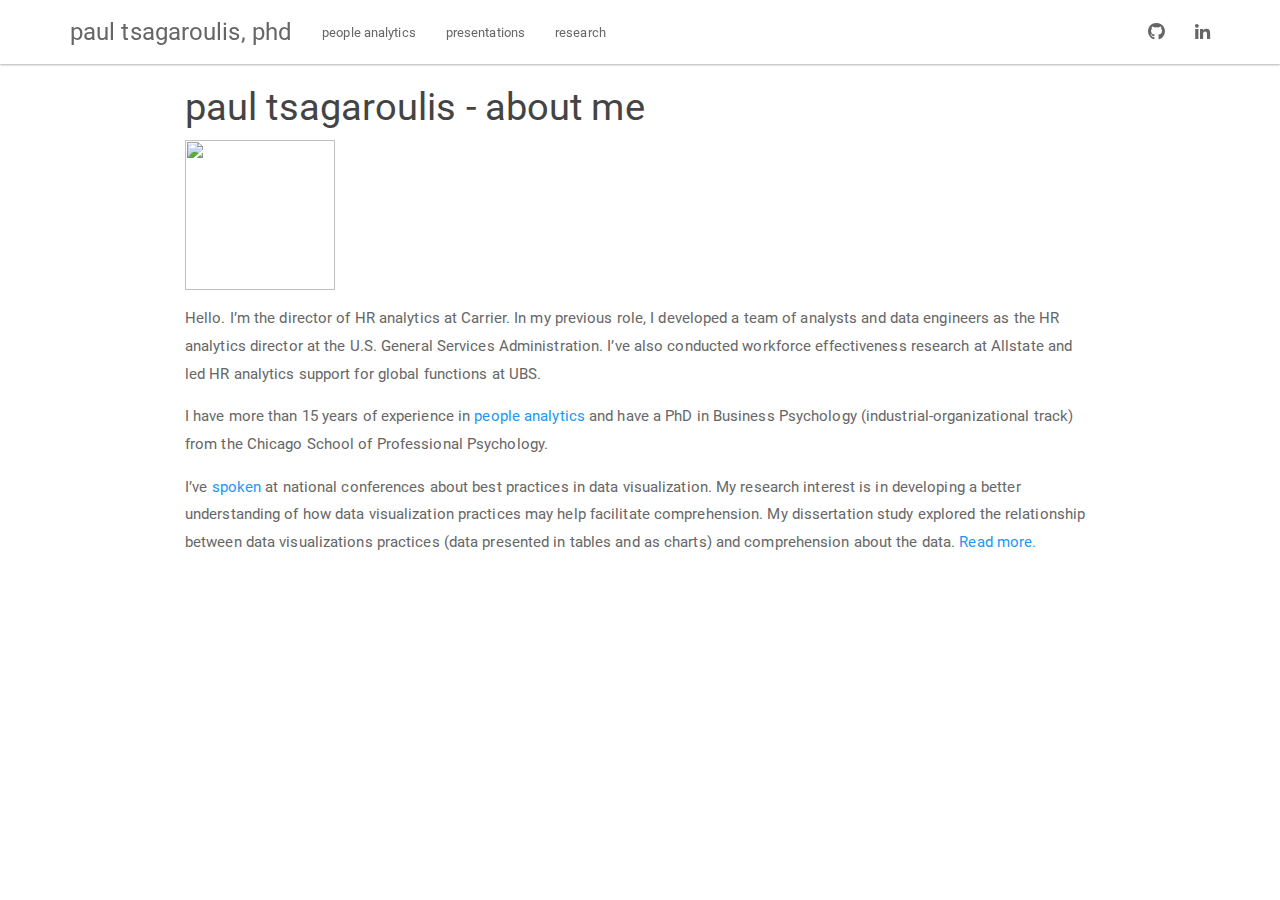
==== commit a6b15b93: "content updates" ====
--- a/index.html
+++ b/index.html
@@ -323,8 +323,7 @@
 <p><img src="https://raw.githubusercontent.com/ptsag/ptsag.github.io/main/paul-tsagaroulis.jpg" id="id" class="class" width="150" height="150" /></p>
 <p>Hello. I’m the director of HR analytics at Carrier. In my previous role, I developed a team of analysts and data engineers as the HR analytics director at the U.S. General Services Administration. I’ve also conducted workforce effectiveness research at Allstate and led HR analytics support for global functions at UBS.</p>
 <p>I have more than 15 years of experience in <a href="people-analytics.html">people analytics</a> and have a PhD in Business Psychology (industrial-organizational track) from the Chicago School of Professional Psychology.</p>
-<p>I’ve been recognized as a data visualization expert and have <a href="presentations.html">spoken</a> at national conferences about best practices in data visualization.</p>
-<p>My research interest is in developing a better understanding of how data visualization practices may help facilitate comprehension. My dissertation study explored the relationship between data visualizations practices (data presented in tables and as charts) and comprehension about the data. <a href="research.html">Read more.</a></p>
+<p>I’ve <a href="presentations.html">spoken</a> at national conferences about best practices in data visualization. My research interest is in developing a better understanding of how data visualization practices may help facilitate comprehension. My dissertation study explored the relationship between data visualizations practices (data presented in tables and as charts) and comprehension about the data. <a href="research.html">Read more.</a></p>
 
 
 
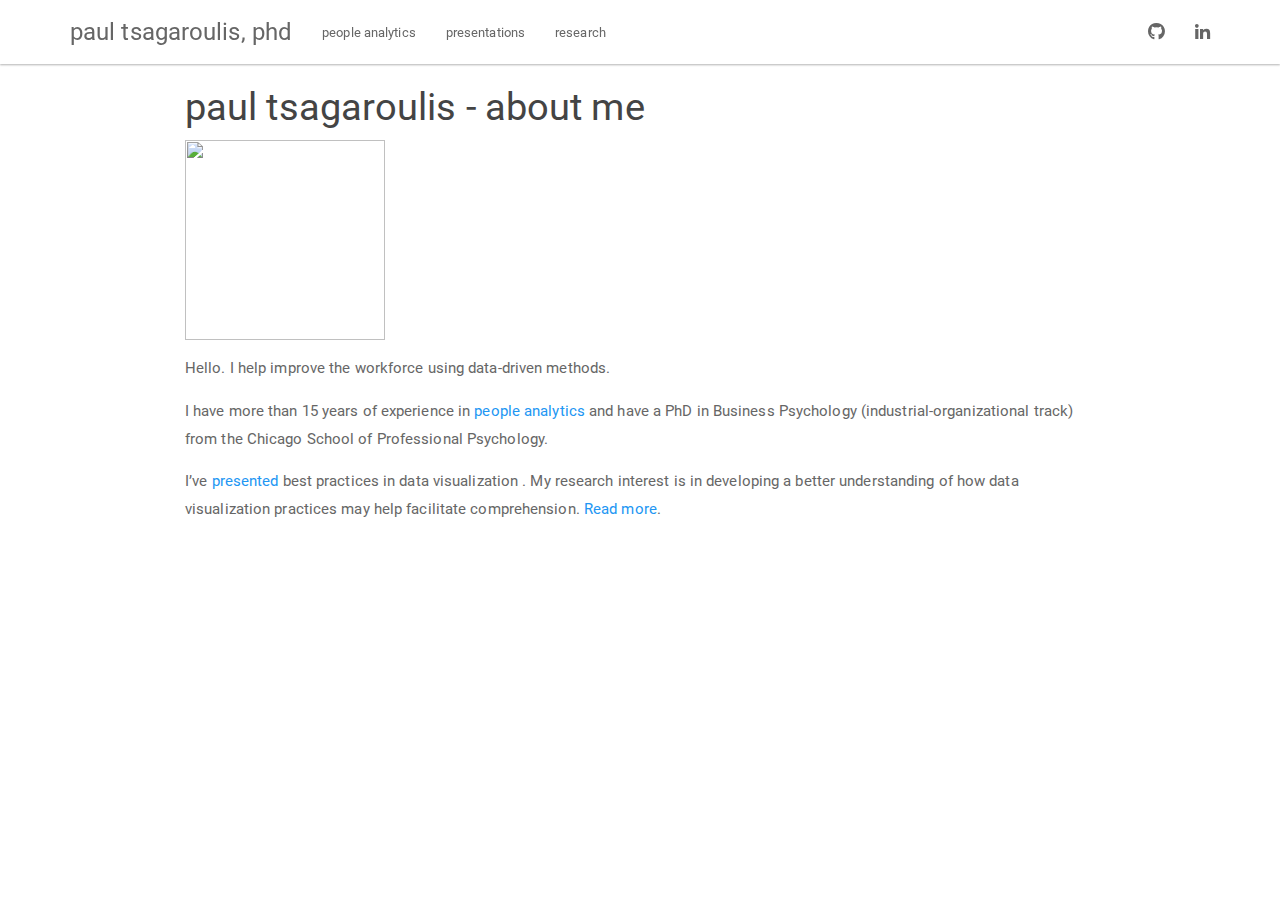
==== commit d0a11037: "content updates" ====
--- a/index.html
+++ b/index.html
@@ -320,10 +320,10 @@
 
   gtag('config', 'UA-61071-2');
 </script>
-<p><img src="https://raw.githubusercontent.com/ptsag/ptsag.github.io/main/paul-tsagaroulis.jpg" id="id" class="class" width="150" height="150" /></p>
-<p>Hello. I’m the director of HR analytics at Carrier. In my previous role, I developed a team of analysts and data engineers as the HR analytics director at the U.S. General Services Administration. I’ve also conducted workforce effectiveness research at Allstate and led HR analytics support for global functions at UBS.</p>
+<p><img src="https://raw.githubusercontent.com/ptsag/ptsag.github.io/main/paul-tsagaroulis.jpg" id="id" class="class" width="200" height="200" /></p>
+<p>Hello. I help improve the workforce using data-driven methods.</p>
 <p>I have more than 15 years of experience in <a href="people-analytics.html">people analytics</a> and have a PhD in Business Psychology (industrial-organizational track) from the Chicago School of Professional Psychology.</p>
-<p>I’ve <a href="presentations.html">spoken</a> at national conferences about best practices in data visualization. My research interest is in developing a better understanding of how data visualization practices may help facilitate comprehension. My dissertation study explored the relationship between data visualizations practices (data presented in tables and as charts) and comprehension about the data. <a href="research.html">Read more.</a></p>
+<p>I’ve <a href="presentations.html">presented</a> best practices in data visualization . My research interest is in developing a better understanding of how data visualization practices may help facilitate comprehension. <a href="research.html">Read more</a>.</p>
 
 
 
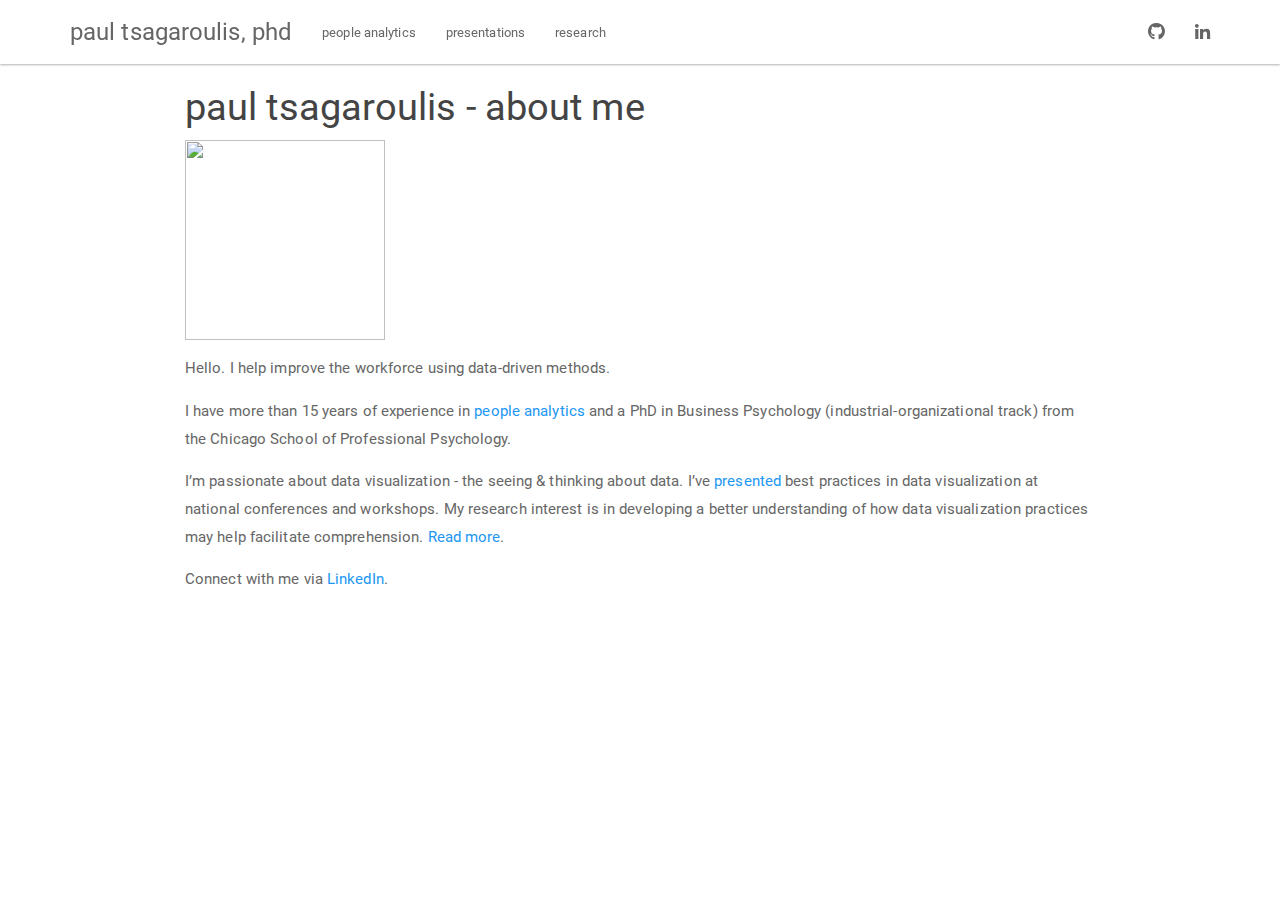
==== commit 2dc9747d: "content updates" ====
--- a/index.html
+++ b/index.html
@@ -322,8 +322,9 @@
 </script>
 <p><img src="https://raw.githubusercontent.com/ptsag/ptsag.github.io/main/paul-tsagaroulis.jpg" id="id" class="class" width="200" height="200" /></p>
 <p>Hello. I help improve the workforce using data-driven methods.</p>
-<p>I have more than 15 years of experience in <a href="people-analytics.html">people analytics</a> and have a PhD in Business Psychology (industrial-organizational track) from the Chicago School of Professional Psychology.</p>
-<p>I’ve <a href="presentations.html">presented</a> best practices in data visualization . My research interest is in developing a better understanding of how data visualization practices may help facilitate comprehension. <a href="research.html">Read more</a>.</p>
+<p>I have more than 15 years of experience in <a href="people-analytics.html">people analytics</a> and a PhD in Business Psychology (industrial-organizational track) from the Chicago School of Professional Psychology.</p>
+<p>I’m passionate about data visualization - the seeing &amp; thinking about data. I’ve <a href="presentations.html">presented</a> best practices in data visualization at national conferences and workshops. My research interest is in developing a better understanding of how data visualization practices may help facilitate comprehension. <a href="research.html">Read more</a>.</p>
+<p>Connect with me via <a href="https://www.linkedin.com/in/ptsag/">LinkedIn</a>.</p>
 
 
 
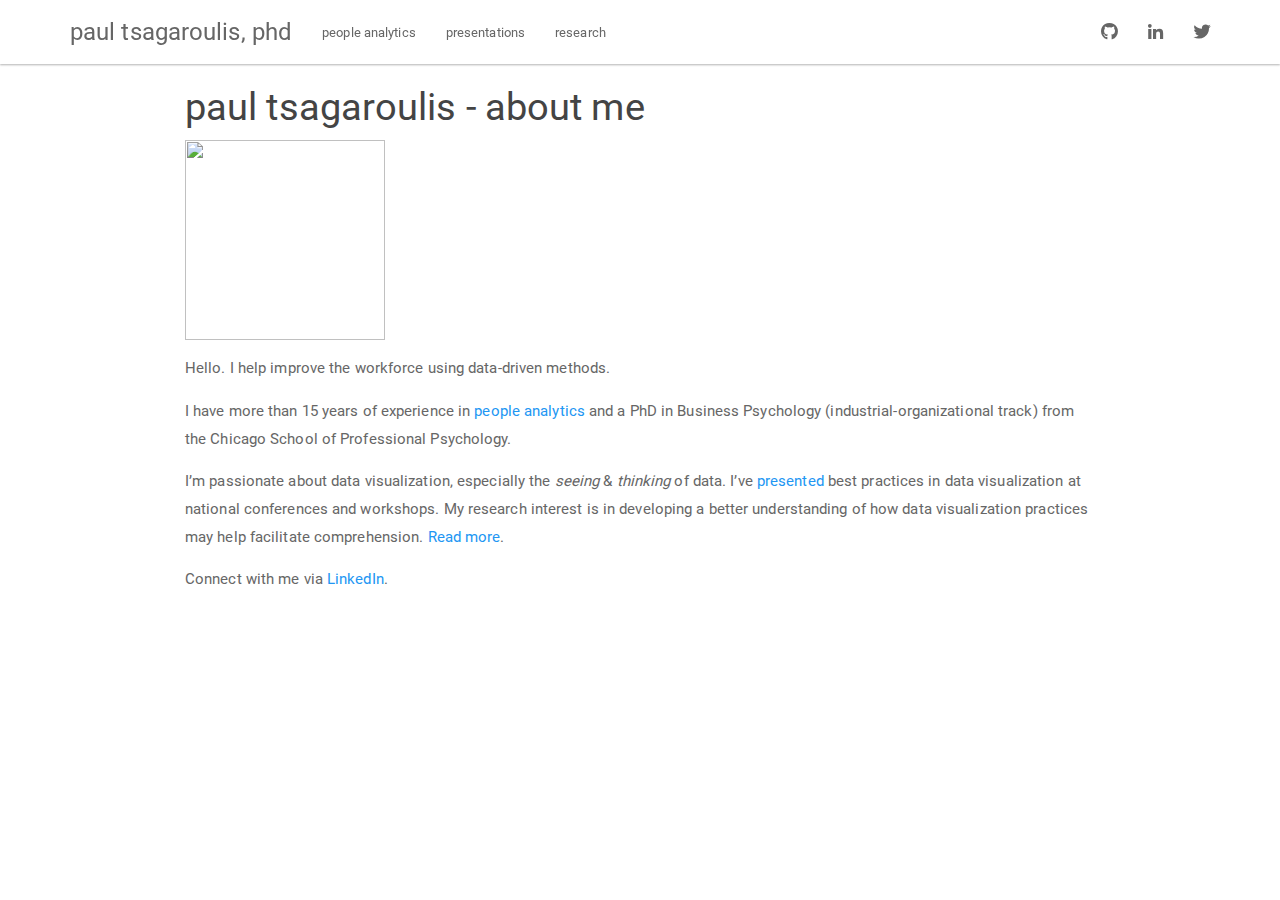
==== commit ff9a0425: "content updates" ====
--- a/index.html
+++ b/index.html
@@ -297,6 +297,12 @@
      
   </a>
 </li>
+<li>
+  <a href="https://www.twitter.com/in/paultsagaroulis">
+    <span class="fa fa-twitter fa-lg"></span>
+     
+  </a>
+</li>
       </ul>
     </div><!--/.nav-collapse -->
   </div><!--/.container -->
@@ -323,7 +329,7 @@
 <p><img src="https://raw.githubusercontent.com/ptsag/ptsag.github.io/main/paul-tsagaroulis.jpg" id="id" class="class" width="200" height="200" /></p>
 <p>Hello. I help improve the workforce using data-driven methods.</p>
 <p>I have more than 15 years of experience in <a href="people-analytics.html">people analytics</a> and a PhD in Business Psychology (industrial-organizational track) from the Chicago School of Professional Psychology.</p>
-<p>I’m passionate about data visualization - the seeing &amp; thinking about data. I’ve <a href="presentations.html">presented</a> best practices in data visualization at national conferences and workshops. My research interest is in developing a better understanding of how data visualization practices may help facilitate comprehension. <a href="research.html">Read more</a>.</p>
+<p>I’m passionate about data visualization, especially the <em>seeing</em> &amp; <em>thinking</em> of data. I’ve <a href="presentations.html">presented</a> best practices in data visualization at national conferences and workshops. My research interest is in developing a better understanding of how data visualization practices may help facilitate comprehension. <a href="research.html">Read more</a>.</p>
 <p>Connect with me via <a href="https://www.linkedin.com/in/ptsag/">LinkedIn</a>.</p>
 
 
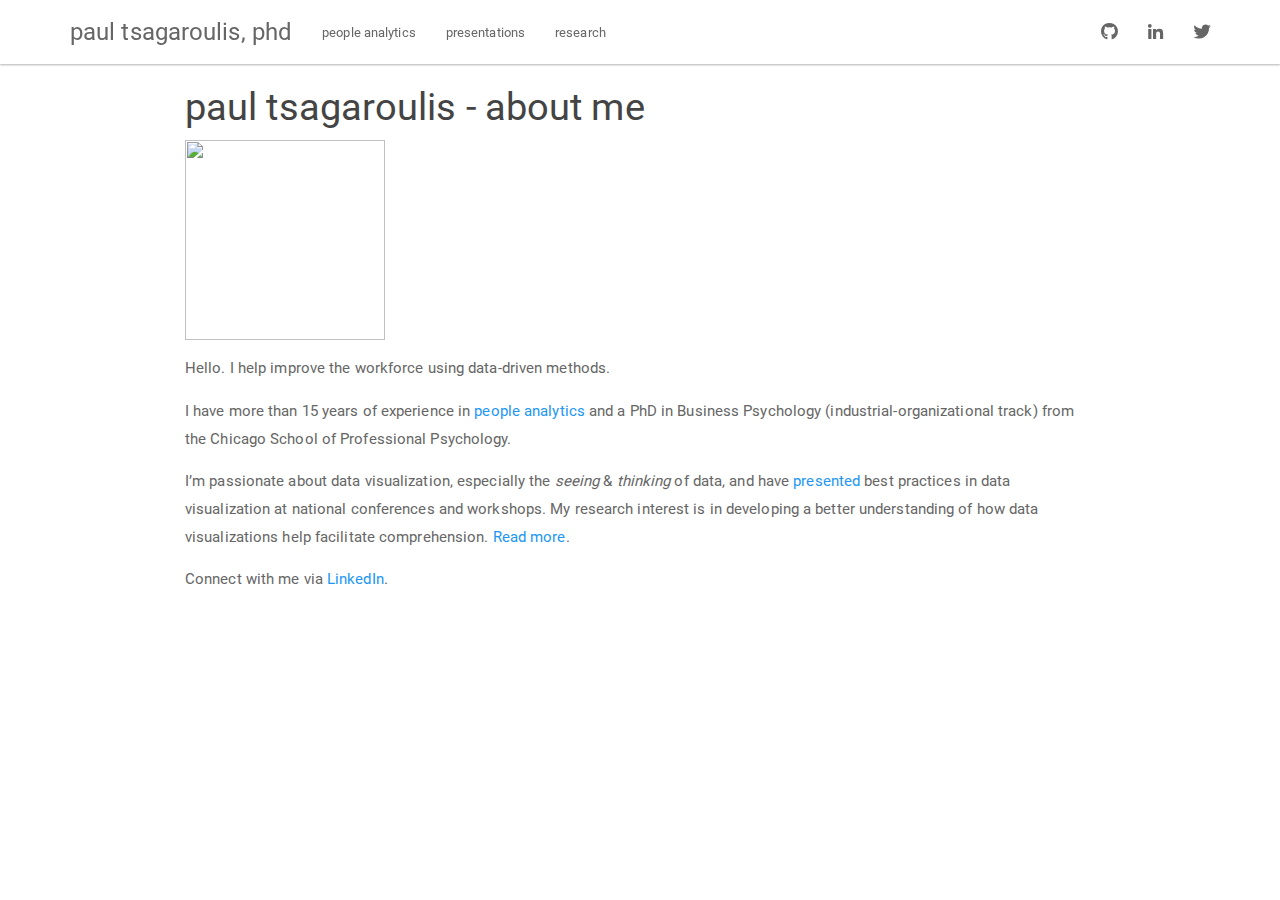
==== commit 5c901d7e: "content updates" ====
--- a/index.html
+++ b/index.html
@@ -329,7 +329,7 @@
 <p><img src="https://raw.githubusercontent.com/ptsag/ptsag.github.io/main/paul-tsagaroulis.jpg" id="id" class="class" width="200" height="200" /></p>
 <p>Hello. I help improve the workforce using data-driven methods.</p>
 <p>I have more than 15 years of experience in <a href="people-analytics.html">people analytics</a> and a PhD in Business Psychology (industrial-organizational track) from the Chicago School of Professional Psychology.</p>
-<p>I’m passionate about data visualization, especially the <em>seeing</em> &amp; <em>thinking</em> of data. I’ve <a href="presentations.html">presented</a> best practices in data visualization at national conferences and workshops. My research interest is in developing a better understanding of how data visualization practices may help facilitate comprehension. <a href="research.html">Read more</a>.</p>
+<p>I’m passionate about data visualization, especially the <em>seeing</em> &amp; <em>thinking</em> of data, and have <a href="presentations.html">presented</a> best practices in data visualization at national conferences and workshops. My research interest is in developing a better understanding of how data visualizations help facilitate comprehension. <a href="research.html">Read more</a>.</p>
 <p>Connect with me via <a href="https://www.linkedin.com/in/ptsag/">LinkedIn</a>.</p>
 
 
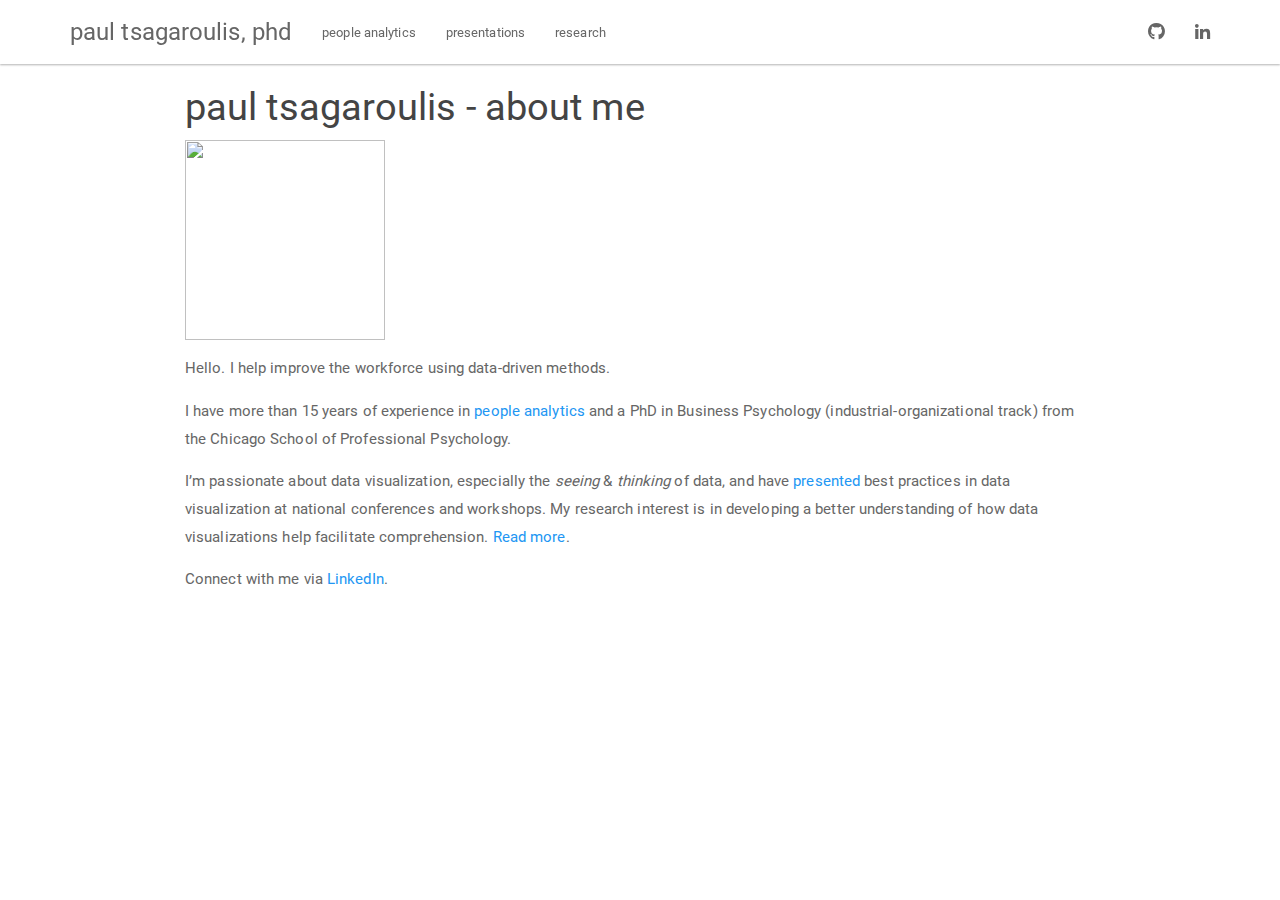
==== commit 87bf5f92: "Update index.html" ====
--- a/index.html
+++ b/index.html
@@ -297,12 +297,6 @@
      
   </a>
 </li>
-<li>
-  <a href="https://www.twitter.com/in/paultsagaroulis">
-    <span class="fa fa-twitter fa-lg"></span>
-     
-  </a>
-</li>
       </ul>
     </div><!--/.nav-collapse -->
   </div><!--/.container -->
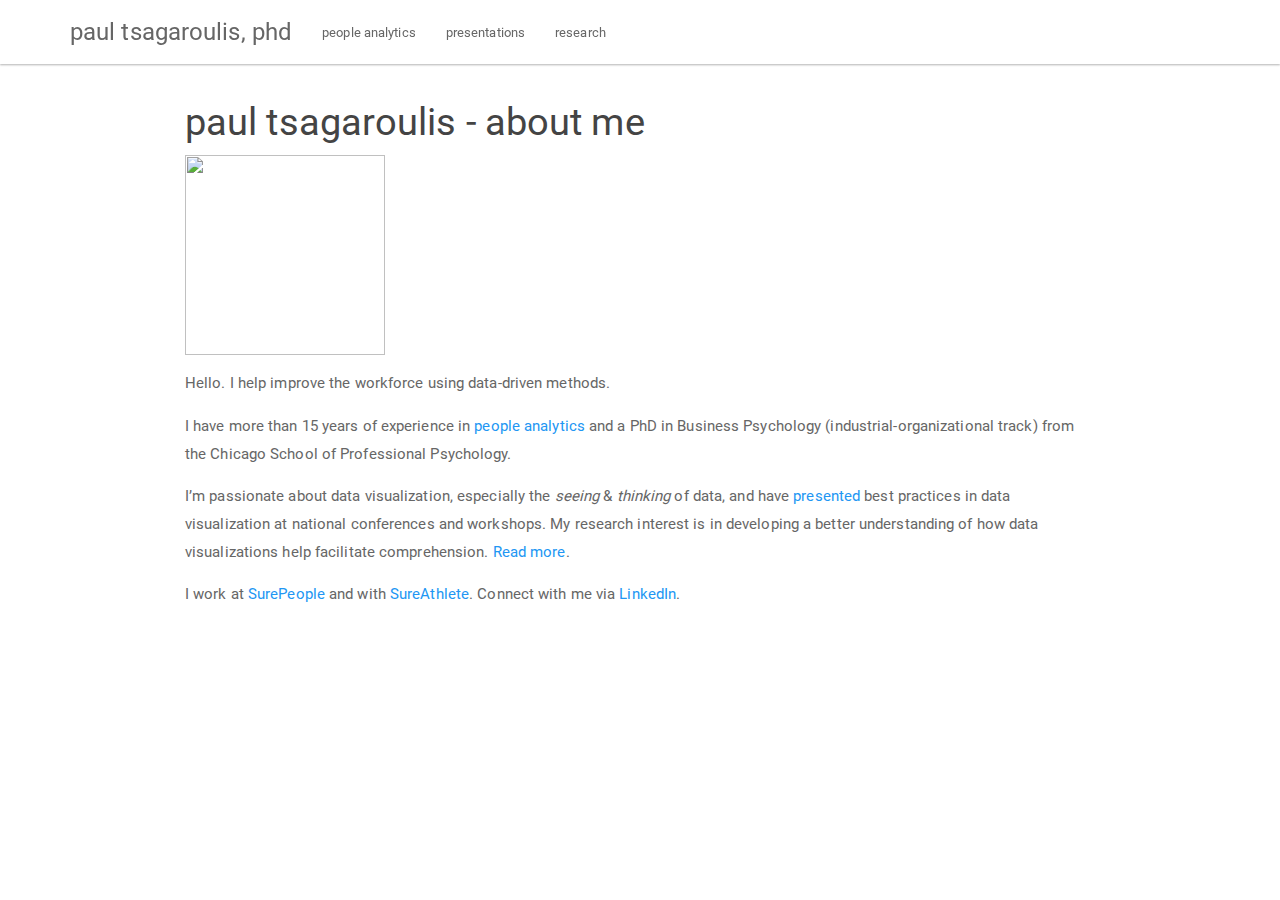
==== commit c6389d40: "update homepage" ====
--- a/index.html
+++ b/index.html
@@ -19,18 +19,31 @@
 <script src="site_libs/bootstrap-3.3.5/js/bootstrap.min.js"></script>
 <script src="site_libs/bootstrap-3.3.5/shim/html5shiv.min.js"></script>
 <script src="site_libs/bootstrap-3.3.5/shim/respond.min.js"></script>
+<style>h1 {font-size: 34px;}
+       h1.title {font-size: 38px;}
+       h2 {font-size: 30px;}
+       h3 {font-size: 24px;}
+       h4 {font-size: 18px;}
+       h5 {font-size: 16px;}
+       h6 {font-size: 12px;}
+       code {color: inherit; background-color: rgba(0, 0, 0, 0.04);}
+       pre:not([class]) { background-color: white }</style>
 <script src="site_libs/navigation-1.1/tabsets.js"></script>
 <link href="site_libs/highlightjs-9.12.0/default.css" rel="stylesheet" />
 <script src="site_libs/highlightjs-9.12.0/highlight.js"></script>
 <link href="site_libs/font-awesome-5.1.0/css/all.css" rel="stylesheet" />
 <link href="site_libs/font-awesome-5.1.0/css/v4-shims.css" rel="stylesheet" />
 
+<style type="text/css">
+  code{white-space: pre-wrap;}
+  span.smallcaps{font-variant: small-caps;}
+  span.underline{text-decoration: underline;}
+  div.column{display: inline-block; vertical-align: top; width: 50%;}
+  div.hanging-indent{margin-left: 1.5em; text-indent: -1.5em;}
+  ul.task-list{list-style: none;}
+    </style>
+
 <style type="text/css">code{white-space: pre;}</style>
-<style type="text/css">
-  pre:not([class]) {
-    background-color: white;
-  }
-</style>
 <script type="text/javascript">
 if (window.hljs) {
   hljs.configure({languages: []});
@@ -43,32 +56,7 @@
 
 
 
-<style type="text/css">
-h1 {
-  font-size: 34px;
-}
-h1.title {
-  font-size: 38px;
-}
-h2 {
-  font-size: 30px;
-}
-h3 {
-  font-size: 24px;
-}
-h4 {
-  font-size: 18px;
-}
-h5 {
-  font-size: 16px;
-}
-h6 {
-  font-size: 12px;
-}
-.table th:not([align]) {
-  text-align: left;
-}
-</style>
+
 
 <link rel="stylesheet" href="styles.css" type="text/css" />
 
@@ -80,10 +68,6 @@
   margin-left: auto;
   margin-right: auto;
 }
-code {
-  color: inherit;
-  background-color: rgba(0, 0, 0, 0.04);
-}
 img {
   max-width:100%;
 }
@@ -99,40 +83,13 @@
 summary {
   display: list-item;
 }
+pre code {
+  padding: 0;
+}
 </style>
 
 
 <style type="text/css">
-/* padding for bootstrap navbar */
-body {
-  padding-top: 64px;
-  padding-bottom: 40px;
-}
-/* offset scroll position for anchor links (for fixed navbar)  */
-.section h1 {
-  padding-top: 69px;
-  margin-top: -69px;
-}
-.section h2 {
-  padding-top: 69px;
-  margin-top: -69px;
-}
-.section h3 {
-  padding-top: 69px;
-  margin-top: -69px;
-}
-.section h4 {
-  padding-top: 69px;
-  margin-top: -69px;
-}
-.section h5 {
-  padding-top: 69px;
-  margin-top: -69px;
-}
-.section h6 {
-  padding-top: 69px;
-  margin-top: -69px;
-}
 .dropdown-submenu {
   position: relative;
 }
@@ -160,7 +117,7 @@
   margin-right: -10px;
 }
 .dropdown-submenu:hover>a:after {
-  border-left-color: #ffffff;
+  border-left-color: #adb5bd;
 }
 .dropdown-submenu.pull-left {
   float: none;
@@ -172,7 +129,7 @@
 }
 </style>
 
-<script>
+<script type="text/javascript">
 // manage active state of menu based on current page
 $(document).ready(function () {
   // active menu anchor
@@ -183,10 +140,23 @@
   var menuAnchor = $('a[href="' + href + '"]');
 
   // mark it active
-  menuAnchor.parent().addClass('active');
+  menuAnchor.tab('show');
 
   // if it's got a parent navbar menu mark it active as well
   menuAnchor.closest('li.dropdown').addClass('active');
+
+  // Navbar adjustments
+  var navHeight = $(".navbar").first().height() + 15;
+  var style = document.createElement('style');
+  var pt = "padding-top: " + navHeight + "px; ";
+  var mt = "margin-top: -" + navHeight + "px; ";
+  var css = "";
+  // offset scroll position for anchor links (for fixed navbar)
+  for (var i = 1; i <= 6; i++) {
+    css += ".section h" + i + "{ " + pt + mt + "}\n";
+  }
+  style.innerHTML = "body {" + pt + "padding-bottom: 40px; }\n" + css;
+  document.head.appendChild(style);
 });
 </script>
 
@@ -198,7 +168,6 @@
   max-height: 500px;
   min-height: 44px;
   overflow-y: auto;
-  background: white;
   border: 1px solid #ddd;
   border-radius: 4px;
 }
@@ -287,13 +256,13 @@
       <ul class="nav navbar-nav navbar-right">
         <li>
   <a href="http://github.com/ptsag">
-    <span class="fa fa-github fa-lg"></span>
+    <span class="fas fa-github fa-lg"></span>
      
   </a>
 </li>
 <li>
   <a href="https://www.linkedin.com/in/ptsag">
-    <span class="fa fa-linkedin fa-lg"></span>
+    <span class="fas fa-linkedin fa-lg"></span>
      
   </a>
 </li>
@@ -302,7 +271,7 @@
   </div><!--/.container -->
 </div><!--/.navbar -->
 
-<div class="fluid-row" id="header">
+<div id="header">
 
 
 
@@ -324,7 +293,7 @@
 <p>Hello. I help improve the workforce using data-driven methods.</p>
 <p>I have more than 15 years of experience in <a href="people-analytics.html">people analytics</a> and a PhD in Business Psychology (industrial-organizational track) from the Chicago School of Professional Psychology.</p>
 <p>I’m passionate about data visualization, especially the <em>seeing</em> &amp; <em>thinking</em> of data, and have <a href="presentations.html">presented</a> best practices in data visualization at national conferences and workshops. My research interest is in developing a better understanding of how data visualizations help facilitate comprehension. <a href="research.html">Read more</a>.</p>
-<p>Connect with me via <a href="https://www.linkedin.com/in/ptsag/">LinkedIn</a>.</p>
+<p>I work at <a href="https://www.surepeople.com/">SurePeople</a> and with <a href="https://www.sureathlete.com/">SureAthlete</a>. Connect with me via <a href="https://www.linkedin.com/in/ptsag/">LinkedIn</a>.</p>
 
 
 
@@ -335,7 +304,7 @@
 
 // add bootstrap table styles to pandoc tables
 function bootstrapStylePandocTables() {
-  $('tr.header').parent('thead').parent('table').addClass('table table-condensed');
+  $('tr.odd').parent('tbody').parent('table').addClass('table table-condensed');
 }
 $(document).ready(function () {
   bootstrapStylePandocTables();
@@ -353,7 +322,7 @@
 
 $(document).ready(function () {
   $('.tabset-dropdown > .nav-tabs > li').click(function () {
-    $(this).parent().toggleClass('nav-tabs-open')
+    $(this).parent().toggleClass('nav-tabs-open');
   });
 });
 </script>
